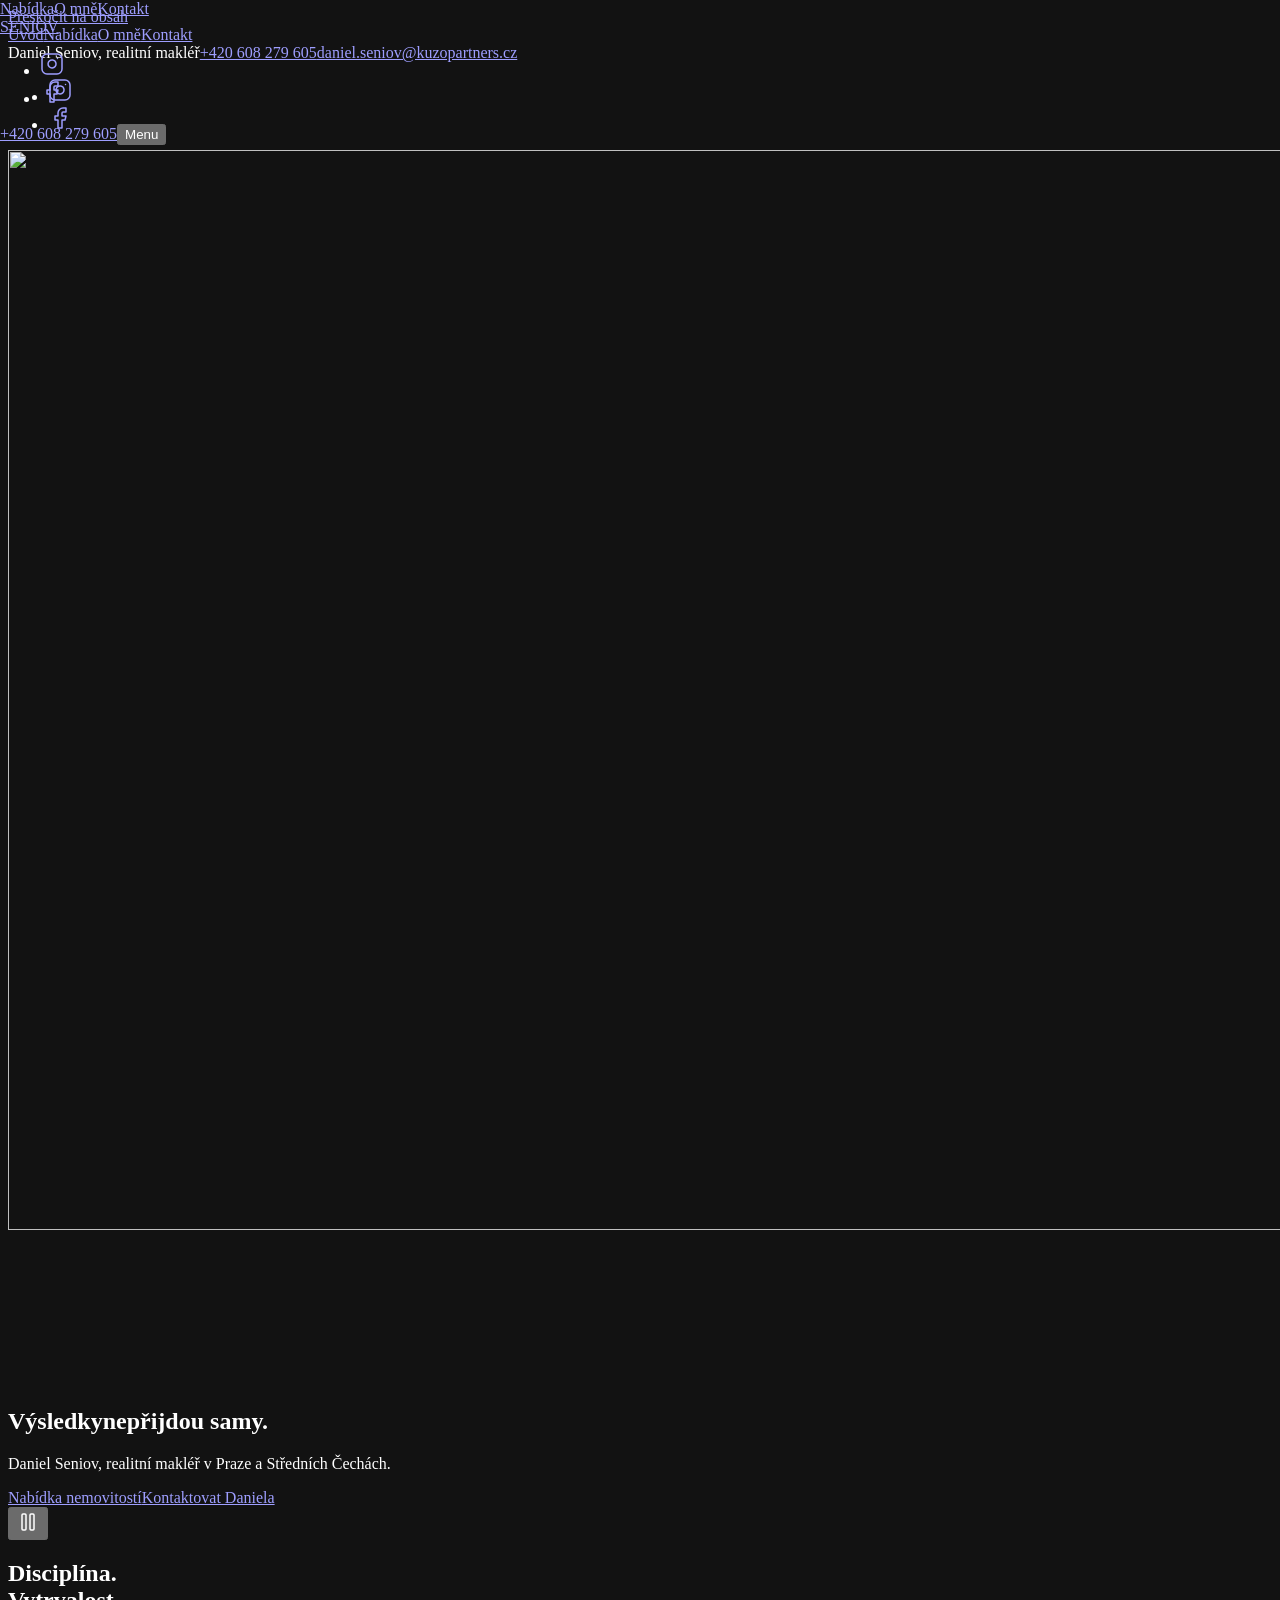
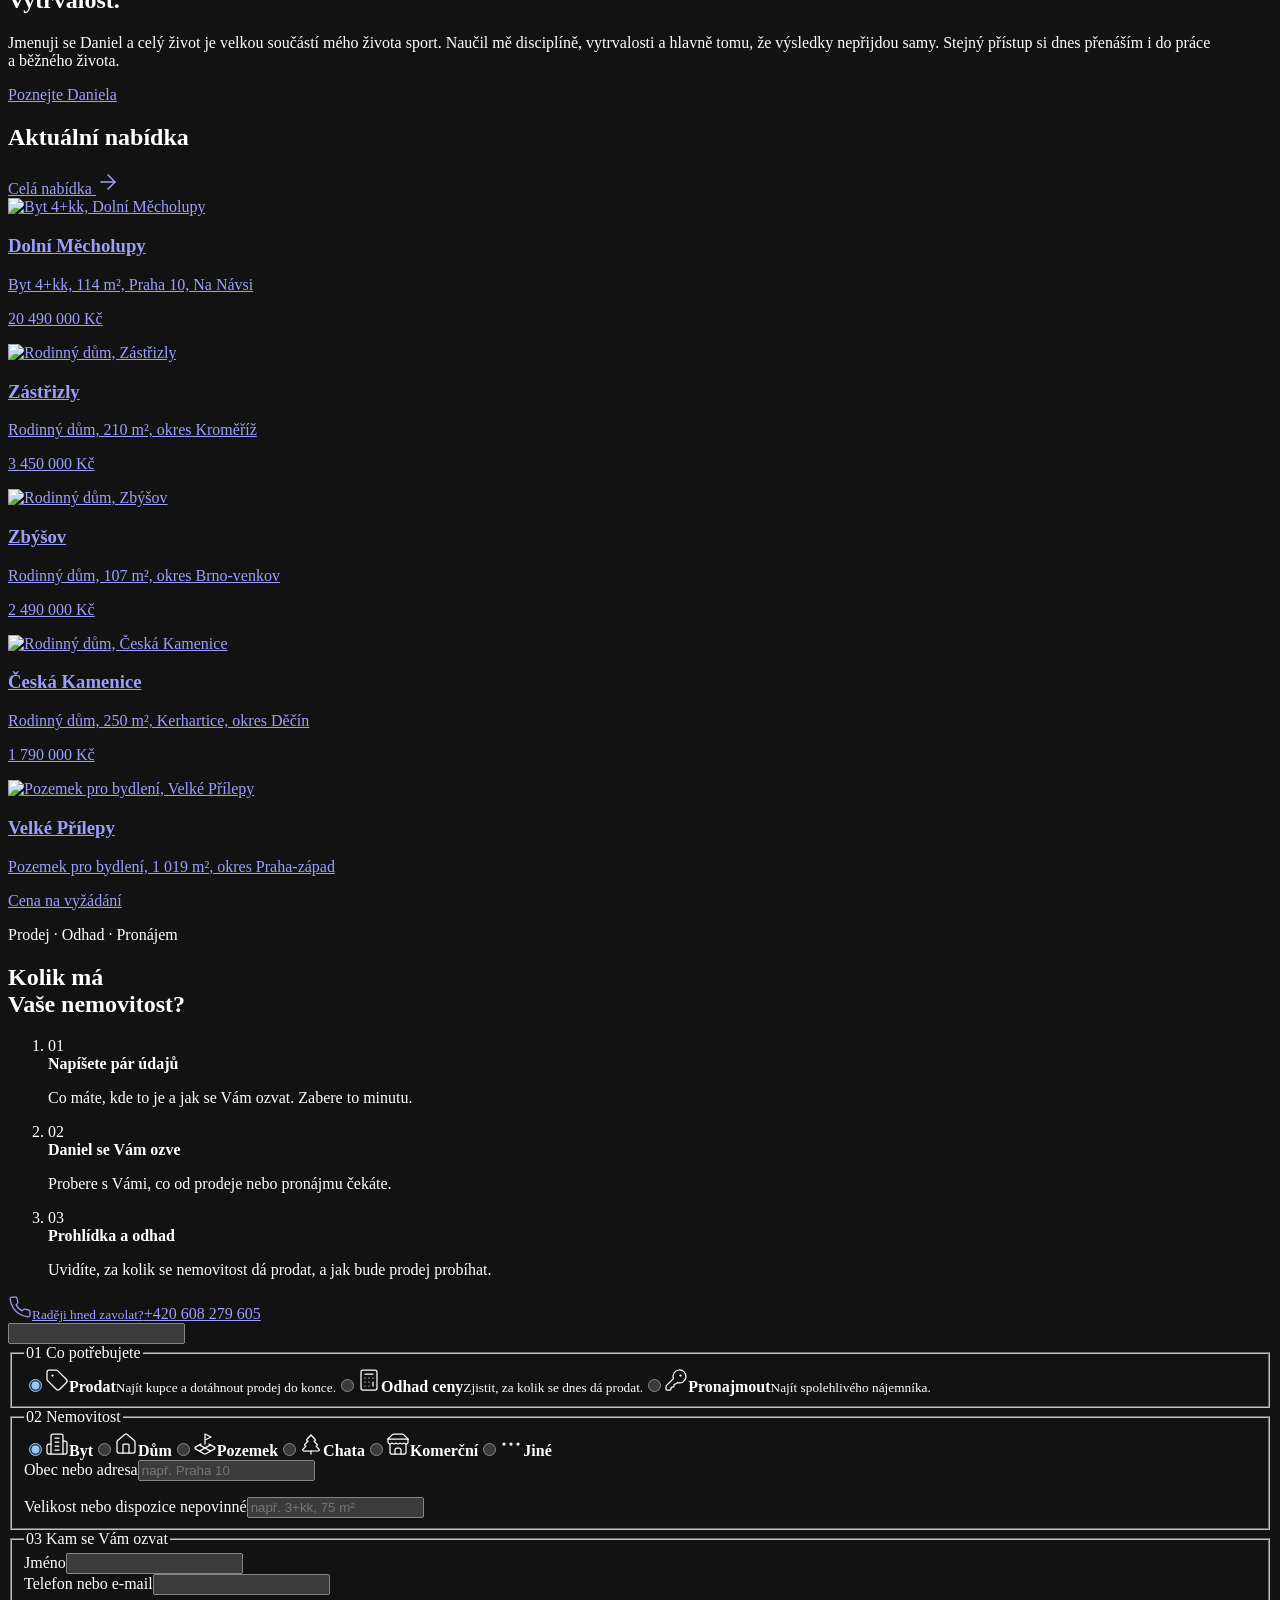
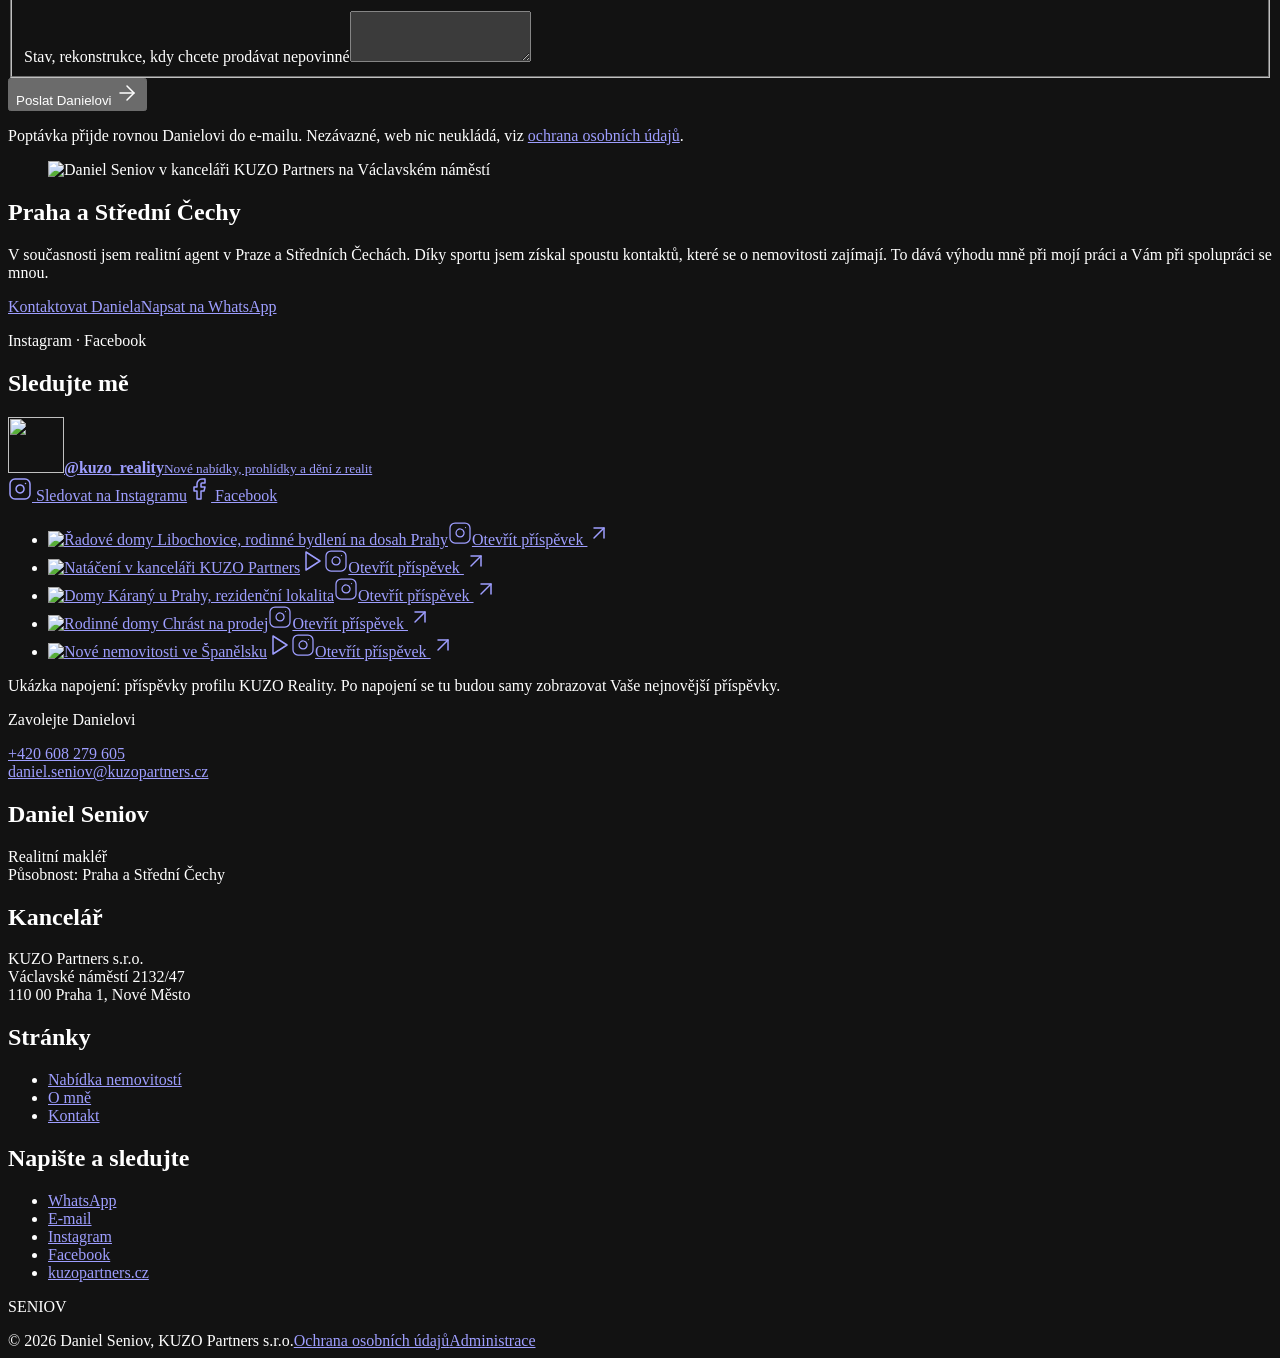
==== index.html @ 25a7c6df "Deploy 2026-10-03" ====
<!DOCTYPE html><html lang="cs"><head><meta charSet="utf-8"/><meta name="viewport" content="width=device-width, initial-scale=1"/><link rel="preload" href="/propozice-danielseniov-next/_next/static/media/313510e2713fb214-s.p.woff2" as="font" crossorigin="" type="font/woff2"/><link rel="preload" href="/propozice-danielseniov-next/_next/static/media/54021f693ae17c82-s.p.woff2" as="font" crossorigin="" type="font/woff2"/><link rel="preload" href="/propozice-danielseniov-next/_next/static/media/a8a8dd7277bab4cf-s.p.woff2" as="font" crossorigin="" type="font/woff2"/><link rel="preload" href="/propozice-danielseniov-next/_next/static/media/f93326e6b36ae572-s.p.woff2" as="font" crossorigin="" type="font/woff2"/><link rel="preload" as="image" href="/propozice-danielseniov-next/nemovitosti/byt-4kk-dolni-mecholupy/n/04.jpg"/><link rel="preload" as="image" href="/propozice-danielseniov-next/nemovitosti/dum-zastrizly/n/01.jpg"/><link rel="preload" as="image" href="/propozice-danielseniov-next/nemovitosti/dum-zbysov/n/02.jpg"/><link rel="preload" as="image" href="/propozice-danielseniov-next/nemovitosti/dum-ceska-kamenice/n/01.jpg"/><link rel="preload" as="image" href="/propozice-danielseniov-next/nemovitosti/pozemek-velke-prilepy/n/02.jpg"/><link rel="stylesheet" href="/propozice-danielseniov-next/_next/static/css/40df483a4c2ab309.css" data-precedence="next"/><link rel="preload" as="script" fetchPriority="low" href="/propozice-danielseniov-next/_next/static/chunks/webpack-9dd09d7d1084fa81.js"/><script src="/propozice-danielseniov-next/_next/static/chunks/4bd1b696-dc81b35135595d90.js" async=""></script><script src="/propozice-danielseniov-next/_next/static/chunks/517-2aaf4efd695c42df.js" async=""></script><script src="/propozice-danielseniov-next/_next/static/chunks/main-app-a428c55c1bff0b36.js" async=""></script><script src="/propozice-danielseniov-next/_next/static/chunks/780-0cb524182efbe87e.js" async=""></script><script src="/propozice-danielseniov-next/_next/static/chunks/app/layout-99972e90ced39c94.js" async=""></script><script src="/propozice-danielseniov-next/_next/static/chunks/554-5df9e213ddc89184.js" async=""></script><script src="/propozice-danielseniov-next/_next/static/chunks/988-1b38145970d40482.js" async=""></script><script src="/propozice-danielseniov-next/_next/static/chunks/app/(web)/page-3e0cb9202951abc7.js" async=""></script><script src="/propozice-danielseniov-next/_next/static/chunks/app/(web)/layout-a7f88b91e1c96ab8.js" async=""></script><meta name="next-size-adjust" content=""/><meta name="theme-color" content="#050505"/><meta name="color-scheme" content="dark"/><title>Daniel Seniov | Realitní makléř, Praha a Střední Čechy</title><meta name="description" content="Daniel Seniov, realitní makléř KUZO Partners v Praze a Středních Čechách. Aktuální nabídka bytů, domů a pozemků a přímý kontakt telefonem, WhatsAppem i e-mailem."/><script>if(!matchMedia('(prefers-reduced-motion: reduce)').matches)document.documentElement.classList.add('o')</script><script src="/propozice-danielseniov-next/_next/static/chunks/polyfills-42372ed130431b0a.js" noModule=""></script></head><body class="__variable_d92591 __variable_86d066"><script type="application/ld+json">{"@context":"https://schema.org","@type":"RealEstateAgent","name":"Daniel Seniov","description":"Realitní makléř v Praze a Středních Čechách.","telephone":"+420608279605","email":"daniel.seniov@kuzopartners.cz","address":{"@type":"PostalAddress","streetAddress":"Václavské náměstí 2132/47","postalCode":"110 00","addressLocality":"Praha 1","addressCountry":"CZ"},"geo":{"@type":"GeoCoordinates","latitude":50.0809961,"longitude":14.4286238},"areaServed":[{"@type":"City","name":"Praha"},{"@type":"AdministrativeArea","name":"Středočeský kraj"}],"parentOrganization":{"@type":"RealEstateAgent","name":"KUZO Partners s.r.o.","taxID":"27602974","url":"https://www.kuzopartners.cz"}}</script><a class="skip-link" href="#obsah">Přeskočit na obsah</a><header class="hlavicka" style="position:fixed;top:0;left:0;right:0;z-index:50;transform:translateY(0);transition:transform 300ms var(--ease-panel)"><div class="hlavicka__in"><nav class="hlavicka__nav" aria-label="Hlavní navigace"><a class="nav-odkaz" href="/propozice-danielseniov-next/nabidka/">Nabídka</a><a class="nav-odkaz" href="/propozice-danielseniov-next/o-mne/">O mně</a><a class="nav-odkaz" href="/propozice-danielseniov-next/kontakt/">Kontakt</a></nav><a class="logo" aria-label="Daniel Seniov, úvodní stránka" translate="no" href="/propozice-danielseniov-next/">SENIOV</a><div class="hlavicka__prava"><ul class="site hlavicka__site" aria-label="Sociální sítě"><li><a href="https://www.instagram.com/kuzo_reality/" target="_blank" rel="noopener noreferrer" aria-label="Instagram" title="Instagram"><svg xmlns="http://www.w3.org/2000/svg" width="24" height="24" viewBox="0 0 24 24" fill="none" stroke="currentColor" stroke-width="1.5" stroke-linecap="round" stroke-linejoin="round" class="lucide lucide-instagram" aria-hidden="true"><rect width="20" height="20" x="2" y="2" rx="5" ry="5"></rect><path d="M16 11.37A4 4 0 1 1 12.63 8 4 4 0 0 1 16 11.37z"></path><line x1="17.5" x2="17.51" y1="6.5" y2="6.5"></line></svg></a></li><li><a href="https://www.facebook.com/KUZOreality/" target="_blank" rel="noopener noreferrer" aria-label="Facebook" title="Facebook"><svg xmlns="http://www.w3.org/2000/svg" width="24" height="24" viewBox="0 0 24 24" fill="none" stroke="currentColor" stroke-width="1.5" stroke-linecap="round" stroke-linejoin="round" class="lucide lucide-facebook" aria-hidden="true"><path d="M18 2h-3a5 5 0 0 0-5 5v3H7v4h3v8h4v-8h3l1-4h-4V7a1 1 0 0 1 1-1h3z"></path></svg></a></li></ul><a class="hlavicka__tel tnum" href="tel:+420608279605">+420 608 279 605</a><button type="button" class="menu-tl" aria-expanded="false" aria-controls="mobil-menu"><span>Menu</span><span class="menu-tl__car" aria-hidden="true"></span></button></div></div></header><div id="mobil-menu" class="mobil-menu" data-otevreno="false" aria-hidden="true"><nav class="mobil-menu__odkazy" aria-label="Menu"><a aria-current="page" href="/propozice-danielseniov-next/">Úvod</a><a href="/propozice-danielseniov-next/nabidka/">Nabídka</a><a href="/propozice-danielseniov-next/o-mne/">O mně</a><a href="/propozice-danielseniov-next/kontakt/">Kontakt</a></nav><div class="mobil-menu__kontakt"><span>Daniel Seniov<!-- -->, <!-- -->realitní makléř</span><a class="tnum" href="tel:+420608279605">+420 608 279 605</a><a href="mailto:daniel.seniov@kuzopartners.cz">daniel.seniov@kuzopartners.cz</a><ul class="site" aria-label="Sociální sítě"><li><a href="https://www.instagram.com/kuzo_reality/" target="_blank" rel="noopener noreferrer" aria-label="Instagram" title="Instagram"><svg xmlns="http://www.w3.org/2000/svg" width="24" height="24" viewBox="0 0 24 24" fill="none" stroke="currentColor" stroke-width="1.5" stroke-linecap="round" stroke-linejoin="round" class="lucide lucide-instagram" aria-hidden="true"><rect width="20" height="20" x="2" y="2" rx="5" ry="5"></rect><path d="M16 11.37A4 4 0 1 1 12.63 8 4 4 0 0 1 16 11.37z"></path><line x1="17.5" x2="17.51" y1="6.5" y2="6.5"></line></svg></a></li><li><a href="https://www.facebook.com/KUZOreality/" target="_blank" rel="noopener noreferrer" aria-label="Facebook" title="Facebook"><svg xmlns="http://www.w3.org/2000/svg" width="24" height="24" viewBox="0 0 24 24" fill="none" stroke="currentColor" stroke-width="1.5" stroke-linecap="round" stroke-linejoin="round" class="lucide lucide-facebook" aria-hidden="true"><path d="M18 2h-3a5 5 0 0 0-5 5v3H7v4h3v8h4v-8h3l1-4h-4V7a1 1 0 0 1 1-1h3z"></path></svg></a></li></ul></div></div><main id="obsah"><section class="hero" aria-label="Úvod"><div class="hero__okno" style="transform:none"><picture class="hero__poster"><source media="(max-width: 899px)" srcSet="/propozice-danielseniov-next/images/hero-poster-mobil.jpg"/><img src="/propozice-danielseniov-next/images/hero-poster.jpg" alt="" width="1920" height="1080" decoding="async" fetchpriority="high"/></picture><video class="hero__video" data-hraje="false" muted="" loop="" playsInline="" preload="none" aria-hidden="true" tabindex="-1"><source media="(max-width: 899px)" src="/propozice-danielseniov-next/video/hero-mobil.mp4" type="video/mp4"/><source src="/propozice-danielseniov-next/video/hero.mp4" type="video/mp4"/></video><div class="hero__clona" aria-hidden="true"></div><div class="hero__obsah" style="opacity:1;transform:none"><h1 class="hero__titulek"><span class="radek"><span style="--i:0">Výsledky</span></span><span class="radek"><span style="--i:1">nepřijdou samy.</span></span></h1><p class="hero__podtitul">Daniel Seniov, realitní makléř v Praze a Středních Čechách.</p><div class="tl-radek"><a class="tl" href="/propozice-danielseniov-next/nabidka/">Nabídka nemovitostí</a><a class="tl" href="/propozice-danielseniov-next/kontakt/">Kontaktovat Daniela</a></div></div><button type="button" class="hero__pauza" aria-label="Pozastavit video"><svg xmlns="http://www.w3.org/2000/svg" width="24" height="24" viewBox="0 0 24 24" fill="none" stroke="currentColor" stroke-width="1.5" stroke-linecap="round" stroke-linejoin="round" class="lucide lucide-pause" aria-hidden="true"><rect x="14" y="4" width="4" height="16" rx="1"></rect><rect x="6" y="4" width="4" height="16" rx="1"></rect></svg></button></div></section><section class="sekce manifest" aria-labelledby="manifest-nadpis"><div class="obal odhal"><h2 class="h-velky" id="manifest-nadpis">Disciplína.<br/>Vytrvalost.</h2><p class="text text--velky">Jmenuji se Daniel a celý život je velkou součástí mého života sport. Naučil mě disciplíně, vytrvalosti a hlavně tomu, že výsledky nepřijdou samy. Stejný přístup si dnes přenáším i do práce a běžného života.</p><div class="tl-radek tl-radek--stred"><a class="tl tl--plne" href="/propozice-danielseniov-next/o-mne/">Poznejte Daniela</a></div></div></section><section class="pas" aria-labelledby="nabidka-nadpis" id="nabidka"><div class="pas__sticky"><div class="pas__hlava"><h2 class="h-stredni" id="nabidka-nadpis">Aktuální nabídka</h2><a class="odkaz-sipka" href="/propozice-danielseniov-next/nabidka/">Celá nabídka <svg xmlns="http://www.w3.org/2000/svg" width="24" height="24" viewBox="0 0 24 24" fill="none" stroke="currentColor" stroke-width="1.5" stroke-linecap="round" stroke-linejoin="round" class="lucide lucide-arrow-right" aria-hidden="true"><path d="M5 12h14"></path><path d="m12 5 7 7-7 7"></path></svg></a></div><div class="pas__stopa" style="transform:none"><a class="karta" data-stav="aktivni" href="/propozice-danielseniov-next/nabidka/byt-4kk-dolni-mecholupy/"><div class="karta__okno"><img src="/propozice-danielseniov-next/nemovitosti/byt-4kk-dolni-mecholupy/n/04.jpg" alt="Byt 4+kk, Dolní Měcholupy" width="960" height="720" loading="eager" decoding="async"/></div><div class="karta__text"><h3 class="karta__nazev">Dolní Měcholupy</h3><p class="karta__meta">Byt 4+kk, 114 m², Praha 10, Na Návsi</p><p class="karta__cena tnum">20 490 000 Kč</p></div></a><a class="karta" data-stav="aktivni" href="/propozice-danielseniov-next/nabidka/dum-zastrizly/"><div class="karta__okno"><img src="/propozice-danielseniov-next/nemovitosti/dum-zastrizly/n/01.jpg" alt="Rodinný dům, Zástřizly" width="960" height="638" loading="eager" decoding="async"/></div><div class="karta__text"><h3 class="karta__nazev">Zástřizly</h3><p class="karta__meta">Rodinný dům, 210 m², okres Kroměříž</p><p class="karta__cena tnum">3 450 000 Kč</p></div></a><a class="karta" data-stav="aktivni" href="/propozice-danielseniov-next/nabidka/dum-zbysov/"><div class="karta__okno"><img src="/propozice-danielseniov-next/nemovitosti/dum-zbysov/n/02.jpg" alt="Rodinný dům, Zbýšov" width="960" height="637" loading="eager" decoding="async"/></div><div class="karta__text"><h3 class="karta__nazev">Zbýšov</h3><p class="karta__meta">Rodinný dům, 107 m², okres Brno-venkov</p><p class="karta__cena tnum">2 490 000 Kč</p></div></a><a class="karta" data-stav="aktivni" href="/propozice-danielseniov-next/nabidka/dum-ceska-kamenice/"><div class="karta__okno"><img src="/propozice-danielseniov-next/nemovitosti/dum-ceska-kamenice/n/01.jpg" alt="Rodinný dům, Česká Kamenice" width="960" height="639" loading="eager" decoding="async"/></div><div class="karta__text"><h3 class="karta__nazev">Česká Kamenice</h3><p class="karta__meta">Rodinný dům, 250 m², Kerhartice, okres Děčín</p><p class="karta__cena tnum">1 790 000 Kč</p></div></a><a class="karta" data-stav="aktivni" href="/propozice-danielseniov-next/nabidka/pozemek-velke-prilepy/"><div class="karta__okno"><img src="/propozice-danielseniov-next/nemovitosti/pozemek-velke-prilepy/n/02.jpg" alt="Pozemek pro bydlení, Velké Přílepy" width="960" height="720" loading="eager" decoding="async"/></div><div class="karta__text"><h3 class="karta__nazev">Velké Přílepy</h3><p class="karta__meta">Pozemek pro bydlení, 1 019 m², okres Praha-západ</p><p class="karta__cena tnum">Cena na vyžádání</p></div></a></div></div></section><section class="sekce odhad" id="odhad" aria-labelledby="odhad-nadpis"><div class="obal odhad__mrizka"><div class="odhad__bok odhal"><p class="odhad__stitek">Prodej · Odhad · Pronájem</p><h2 class="h-stredni odhad__nadpis" id="odhad-nadpis">Kolik má<br/>Vaše nemovitost?</h2><ol class="odhad__kroky"><li><span class="odhad__cislo" aria-hidden="true">01</span><div><b>Napíšete pár údajů</b><p>Co máte, kde to je a jak se Vám ozvat. Zabere to minutu.</p></div></li><li><span class="odhad__cislo" aria-hidden="true">02</span><div><b>Daniel se Vám ozve</b><p>Probere s Vámi, co od prodeje nebo pronájmu čekáte.</p></div></li><li><span class="odhad__cislo" aria-hidden="true">03</span><div><b>Prohlídka a odhad</b><p>Uvidíte, za kolik se nemovitost dá prodat, a jak bude prodej probíhat.</p></div></li></ol><a class="odhad__tel" href="tel:+420608279605"><svg xmlns="http://www.w3.org/2000/svg" width="24" height="24" viewBox="0 0 24 24" fill="none" stroke="currentColor" stroke-width="1.25" stroke-linecap="round" stroke-linejoin="round" class="lucide lucide-phone" aria-hidden="true"><path d="M22 16.92v3a2 2 0 0 1-2.18 2 19.79 19.79 0 0 1-8.63-3.07 19.5 19.5 0 0 1-6-6 19.79 19.79 0 0 1-3.07-8.67A2 2 0 0 1 4.11 2h3a2 2 0 0 1 2 1.72 12.84 12.84 0 0 0 .7 2.81 2 2 0 0 1-.45 2.11L8.09 9.91a16 16 0 0 0 6 6l1.27-1.27a2 2 0 0 1 2.11-.45 12.84 12.84 0 0 0 2.81.7A2 2 0 0 1 22 16.92z"></path></svg><span><small>Raději hned zavolat?</small><span class="tnum">+420 608 279 605</span></span></a></div><form class="odhad__form" noValidate=""><input type="text" tabindex="-1" autoComplete="off" class="skryte" aria-hidden="true" name="_honey"/><fieldset class="odhad__krok"><legend><span aria-hidden="true">01</span> Co potřebujete</legend><div class="dlazdice dlazdice--tri"><label class="dlazdice__polozka"><input type="radio" name="co" checked="" value="Prodat"/><span class="dlazdice__obsah"><svg xmlns="http://www.w3.org/2000/svg" width="24" height="24" viewBox="0 0 24 24" fill="none" stroke="currentColor" stroke-width="1.25" stroke-linecap="round" stroke-linejoin="round" class="lucide lucide-tag" aria-hidden="true"><path d="M12.586 2.586A2 2 0 0 0 11.172 2H4a2 2 0 0 0-2 2v7.172a2 2 0 0 0 .586 1.414l8.704 8.704a2.426 2.426 0 0 0 3.42 0l6.58-6.58a2.426 2.426 0 0 0 0-3.42z"></path><circle cx="7.5" cy="7.5" r=".5" fill="currentColor"></circle></svg><b>Prodat</b><small>Najít kupce a dotáhnout prodej do konce.</small></span></label><label class="dlazdice__polozka"><input type="radio" name="co" value="Odhad ceny"/><span class="dlazdice__obsah"><svg xmlns="http://www.w3.org/2000/svg" width="24" height="24" viewBox="0 0 24 24" fill="none" stroke="currentColor" stroke-width="1.25" stroke-linecap="round" stroke-linejoin="round" class="lucide lucide-calculator" aria-hidden="true"><rect width="16" height="20" x="4" y="2" rx="2"></rect><line x1="8" x2="16" y1="6" y2="6"></line><line x1="16" x2="16" y1="14" y2="18"></line><path d="M16 10h.01"></path><path d="M12 10h.01"></path><path d="M8 10h.01"></path><path d="M12 14h.01"></path><path d="M8 14h.01"></path><path d="M12 18h.01"></path><path d="M8 18h.01"></path></svg><b>Odhad ceny</b><small>Zjistit, za kolik se dnes dá prodat.</small></span></label><label class="dlazdice__polozka"><input type="radio" name="co" value="Pronajmout"/><span class="dlazdice__obsah"><svg xmlns="http://www.w3.org/2000/svg" width="24" height="24" viewBox="0 0 24 24" fill="none" stroke="currentColor" stroke-width="1.25" stroke-linecap="round" stroke-linejoin="round" class="lucide lucide-key-round" aria-hidden="true"><path d="M2.586 17.414A2 2 0 0 0 2 18.828V21a1 1 0 0 0 1 1h3a1 1 0 0 0 1-1v-1a1 1 0 0 1 1-1h1a1 1 0 0 0 1-1v-1a1 1 0 0 1 1-1h.172a2 2 0 0 0 1.414-.586l.814-.814a6.5 6.5 0 1 0-4-4z"></path><circle cx="16.5" cy="7.5" r=".5" fill="currentColor"></circle></svg><b>Pronajmout</b><small>Najít spolehlivého nájemníka.</small></span></label></div></fieldset><fieldset class="odhad__krok"><legend><span aria-hidden="true">02</span> Nemovitost</legend><div class="dlazdice dlazdice--typy"><label class="dlazdice__polozka dlazdice__polozka--mala"><input type="radio" name="typ" checked="" value="Byt"/><span class="dlazdice__obsah"><svg xmlns="http://www.w3.org/2000/svg" width="24" height="24" viewBox="0 0 24 24" fill="none" stroke="currentColor" stroke-width="1.25" stroke-linecap="round" stroke-linejoin="round" class="lucide lucide-building2" aria-hidden="true"><path d="M6 22V4a2 2 0 0 1 2-2h8a2 2 0 0 1 2 2v18Z"></path><path d="M6 12H4a2 2 0 0 0-2 2v6a2 2 0 0 0 2 2h2"></path><path d="M18 9h2a2 2 0 0 1 2 2v9a2 2 0 0 1-2 2h-2"></path><path d="M10 6h4"></path><path d="M10 10h4"></path><path d="M10 14h4"></path><path d="M10 18h4"></path></svg><b>Byt</b></span></label><label class="dlazdice__polozka dlazdice__polozka--mala"><input type="radio" name="typ" value="Dům"/><span class="dlazdice__obsah"><svg xmlns="http://www.w3.org/2000/svg" width="24" height="24" viewBox="0 0 24 24" fill="none" stroke="currentColor" stroke-width="1.25" stroke-linecap="round" stroke-linejoin="round" class="lucide lucide-house" aria-hidden="true"><path d="M15 21v-8a1 1 0 0 0-1-1h-4a1 1 0 0 0-1 1v8"></path><path d="M3 10a2 2 0 0 1 .709-1.528l7-5.999a2 2 0 0 1 2.582 0l7 5.999A2 2 0 0 1 21 10v9a2 2 0 0 1-2 2H5a2 2 0 0 1-2-2z"></path></svg><b>Dům</b></span></label><label class="dlazdice__polozka dlazdice__polozka--mala"><input type="radio" name="typ" value="Pozemek"/><span class="dlazdice__obsah"><svg xmlns="http://www.w3.org/2000/svg" width="24" height="24" viewBox="0 0 24 24" fill="none" stroke="currentColor" stroke-width="1.25" stroke-linecap="round" stroke-linejoin="round" class="lucide lucide-land-plot" aria-hidden="true"><path d="m12 8 6-3-6-3v10"></path><path d="m8 11.99-5.5 3.14a1 1 0 0 0 0 1.74l8.5 4.86a2 2 0 0 0 2 0l8.5-4.86a1 1 0 0 0 0-1.74L16 12"></path><path d="m6.49 12.85 11.02 6.3"></path><path d="M17.51 12.85 6.5 19.15"></path></svg><b>Pozemek</b></span></label><label class="dlazdice__polozka dlazdice__polozka--mala"><input type="radio" name="typ" value="Chata"/><span class="dlazdice__obsah"><svg xmlns="http://www.w3.org/2000/svg" width="24" height="24" viewBox="0 0 24 24" fill="none" stroke="currentColor" stroke-width="1.25" stroke-linecap="round" stroke-linejoin="round" class="lucide lucide-tree-pine" aria-hidden="true"><path d="m17 14 3 3.3a1 1 0 0 1-.7 1.7H4.7a1 1 0 0 1-.7-1.7L7 14h-.3a1 1 0 0 1-.7-1.7L9 9h-.2A1 1 0 0 1 8 7.3L12 3l4 4.3a1 1 0 0 1-.8 1.7H15l3 3.3a1 1 0 0 1-.7 1.7H17Z"></path><path d="M12 22v-3"></path></svg><b>Chata</b></span></label><label class="dlazdice__polozka dlazdice__polozka--mala"><input type="radio" name="typ" value="Komerční"/><span class="dlazdice__obsah"><svg xmlns="http://www.w3.org/2000/svg" width="24" height="24" viewBox="0 0 24 24" fill="none" stroke="currentColor" stroke-width="1.25" stroke-linecap="round" stroke-linejoin="round" class="lucide lucide-store" aria-hidden="true"><path d="m2 7 4.41-4.41A2 2 0 0 1 7.83 2h8.34a2 2 0 0 1 1.42.59L22 7"></path><path d="M4 12v8a2 2 0 0 0 2 2h12a2 2 0 0 0 2-2v-8"></path><path d="M15 22v-4a2 2 0 0 0-2-2h-2a2 2 0 0 0-2 2v4"></path><path d="M2 7h20"></path><path d="M22 7v3a2 2 0 0 1-2 2a2.7 2.7 0 0 1-1.59-.63.7.7 0 0 0-.82 0A2.7 2.7 0 0 1 16 12a2.7 2.7 0 0 1-1.59-.63.7.7 0 0 0-.82 0A2.7 2.7 0 0 1 12 12a2.7 2.7 0 0 1-1.59-.63.7.7 0 0 0-.82 0A2.7 2.7 0 0 1 8 12a2.7 2.7 0 0 1-1.59-.63.7.7 0 0 0-.82 0A2.7 2.7 0 0 1 4 12a2 2 0 0 1-2-2V7"></path></svg><b>Komerční</b></span></label><label class="dlazdice__polozka dlazdice__polozka--mala"><input type="radio" name="typ" value="Jiné"/><span class="dlazdice__obsah"><svg xmlns="http://www.w3.org/2000/svg" width="24" height="24" viewBox="0 0 24 24" fill="none" stroke="currentColor" stroke-width="1.25" stroke-linecap="round" stroke-linejoin="round" class="lucide lucide-ellipsis" aria-hidden="true"><circle cx="12" cy="12" r="1"></circle><circle cx="19" cy="12" r="1"></circle><circle cx="5" cy="12" r="1"></circle></svg><b>Jiné</b></span></label></div><div class="odhad__pole2"><div class="linka"><label for="o-lokalita">Obec nebo adresa</label><input id="o-lokalita" type="text" autoComplete="street-address" required="" placeholder="např. Praha 10" name="lokalita"/><p class="pole__chyba" id="o-lokalita-chyba" aria-live="polite"></p></div><div class="linka"><label for="o-velikost">Velikost nebo dispozice <span class="pole__nepov">nepovinné</span></label><input id="o-velikost" type="text" placeholder="např. 3+kk, 75 m²" name="velikost"/></div></div></fieldset><fieldset class="odhad__krok"><legend><span aria-hidden="true">03</span> Kam se Vám ozvat</legend><div class="odhad__pole2"><div class="linka"><label for="o-jmeno">Jméno</label><input id="o-jmeno" type="text" autoComplete="name" name="jmeno"/></div><div class="linka"><label for="o-kontakt">Telefon nebo e-mail</label><input id="o-kontakt" type="text" autoComplete="email" spellCheck="false" required="" name="kontakt"/><p class="pole__chyba" id="o-kontakt-chyba" aria-live="polite"></p></div></div><div class="linka"><label for="o-pozn">Stav, rekonstrukce, kdy chcete prodávat <span class="pole__nepov">nepovinné</span></label><textarea id="o-pozn" name="pozn" rows="3"></textarea></div></fieldset><div class="odhad__pata"><button type="submit" class="tl tl--plne odhad__odeslat" aria-busy="false">Poslat Danielovi <svg xmlns="http://www.w3.org/2000/svg" width="24" height="24" viewBox="0 0 24 24" fill="none" stroke="currentColor" stroke-width="1.5" stroke-linecap="round" stroke-linejoin="round" class="lucide lucide-arrow-right" aria-hidden="true"><path d="M5 12h14"></path><path d="m12 5 7 7-7 7"></path></svg></button><p class="formular__pozn">Poptávka přijde rovnou Danielovi do e-mailu. Nezávazné, web nic neukládá, viz<!-- --> <a href="/propozice-danielseniov-next/gdpr/">ochrana osobních údajů</a>.</p></div></form></div></section><section class="sekce" aria-labelledby="region-nadpis"><div class="obal region"><figure class="okno-foto okno-foto--parallax"><img src="/propozice-danielseniov-next/images/daniel-seniov.jpg" alt="Daniel Seniov v kanceláři KUZO Partners na Václavském náměstí" width="1200" height="1600" loading="lazy" decoding="async"/></figure><div class="odhal"><h2 class="h-velky" id="region-nadpis">Praha a Střední Čechy</h2><p class="text text--velky">V současnosti jsem realitní agent v Praze a Středních Čechách. Díky sportu jsem získal spoustu kontaktů, které se o nemovitosti zajímají. To dává výhodu mně při mojí práci a Vám při spolupráci se mnou.</p><div class="tl-radek"><a class="tl tl--plne" href="/propozice-danielseniov-next/kontakt/">Kontaktovat Daniela</a><a class="tl" href="https://wa.me/420608279605" target="_blank" rel="noopener noreferrer">Napsat na WhatsApp</a></div></div></div></section><section class="sekce insta" aria-labelledby="insta-nadpis"><div class="obal"><div class="insta__hlava odhal"><div><p class="odhad__stitek">Instagram · Facebook</p><h2 class="h-velky" id="insta-nadpis">Sledujte mě</h2></div><div class="insta__profil"><a class="insta__ucet" href="https://www.instagram.com/kuzo_reality/" target="_blank" rel="noopener noreferrer"><img src="/propozice-danielseniov-next/images/instagram/profil.jpg" alt="" width="56" height="56" loading="lazy" decoding="async"/><span><b>@kuzo_reality</b><small>Nové nabídky, prohlídky a dění z realit</small></span></a><div class="tl-radek"><a class="tl tl--plne" href="https://www.instagram.com/kuzo_reality/" target="_blank" rel="noopener noreferrer"><svg xmlns="http://www.w3.org/2000/svg" width="24" height="24" viewBox="0 0 24 24" fill="none" stroke="currentColor" stroke-width="1.5" stroke-linecap="round" stroke-linejoin="round" class="lucide lucide-instagram" aria-hidden="true"><rect width="20" height="20" x="2" y="2" rx="5" ry="5"></rect><path d="M16 11.37A4 4 0 1 1 12.63 8 4 4 0 0 1 16 11.37z"></path><line x1="17.5" x2="17.51" y1="6.5" y2="6.5"></line></svg> Sledovat na Instagramu</a><a class="tl" href="https://www.facebook.com/KUZOreality/" target="_blank" rel="noopener noreferrer"><svg xmlns="http://www.w3.org/2000/svg" width="24" height="24" viewBox="0 0 24 24" fill="none" stroke="currentColor" stroke-width="1.5" stroke-linecap="round" stroke-linejoin="round" class="lucide lucide-facebook" aria-hidden="true"><path d="M18 2h-3a5 5 0 0 0-5 5v3H7v4h3v8h4v-8h3l1-4h-4V7a1 1 0 0 1 1-1h3z"></path></svg> Facebook</a></div></div></div><ul class="insta__mozaika"><li class="insta__dlazdice insta__dlazdice--velka"><a href="https://www.instagram.com/p/DJRNiMAIvwI/" target="_blank" rel="noopener noreferrer" aria-label="Řadové domy Libochovice, rodinné bydlení na dosah Prahy, otevřít na Instagramu"><img src="/propozice-danielseniov-next/images/instagram/01.jpg" alt="Řadové domy Libochovice, rodinné bydlení na dosah Prahy" loading="lazy" decoding="async"/><span class="insta__prekryv" aria-hidden="true"><svg xmlns="http://www.w3.org/2000/svg" width="24" height="24" viewBox="0 0 24 24" fill="none" stroke="currentColor" stroke-width="1.25" stroke-linecap="round" stroke-linejoin="round" class="lucide lucide-instagram"><rect width="20" height="20" x="2" y="2" rx="5" ry="5"></rect><path d="M16 11.37A4 4 0 1 1 12.63 8 4 4 0 0 1 16 11.37z"></path><line x1="17.5" x2="17.51" y1="6.5" y2="6.5"></line></svg><span>Otevřít příspěvek <svg xmlns="http://www.w3.org/2000/svg" width="24" height="24" viewBox="0 0 24 24" fill="none" stroke="currentColor" stroke-width="1.5" stroke-linecap="round" stroke-linejoin="round" class="lucide lucide-arrow-up-right"><path d="M7 7h10v10"></path><path d="M7 17 17 7"></path></svg></span></span></a></li><li class="insta__dlazdice"><a href="https://www.instagram.com/reel/DOX1ae0iKjP/" target="_blank" rel="noopener noreferrer" aria-label="Natáčení v kanceláři KUZO Partners, otevřít na Instagramu"><img src="/propozice-danielseniov-next/images/instagram/00.jpg" alt="Natáčení v kanceláři KUZO Partners" loading="lazy" decoding="async"/><span class="insta__video" aria-hidden="true"><svg xmlns="http://www.w3.org/2000/svg" width="24" height="24" viewBox="0 0 24 24" fill="none" stroke="currentColor" stroke-width="1.5" stroke-linecap="round" stroke-linejoin="round" class="lucide lucide-play"><polygon points="6 3 20 12 6 21 6 3"></polygon></svg></span><span class="insta__prekryv" aria-hidden="true"><svg xmlns="http://www.w3.org/2000/svg" width="24" height="24" viewBox="0 0 24 24" fill="none" stroke="currentColor" stroke-width="1.25" stroke-linecap="round" stroke-linejoin="round" class="lucide lucide-instagram"><rect width="20" height="20" x="2" y="2" rx="5" ry="5"></rect><path d="M16 11.37A4 4 0 1 1 12.63 8 4 4 0 0 1 16 11.37z"></path><line x1="17.5" x2="17.51" y1="6.5" y2="6.5"></line></svg><span>Otevřít příspěvek <svg xmlns="http://www.w3.org/2000/svg" width="24" height="24" viewBox="0 0 24 24" fill="none" stroke="currentColor" stroke-width="1.5" stroke-linecap="round" stroke-linejoin="round" class="lucide lucide-arrow-up-right"><path d="M7 7h10v10"></path><path d="M7 17 17 7"></path></svg></span></span></a></li><li class="insta__dlazdice"><a href="https://www.instagram.com/p/DAVeVLJIY8T/" target="_blank" rel="noopener noreferrer" aria-label="Domy Káraný u Prahy, rezidenční lokalita, otevřít na Instagramu"><img src="/propozice-danielseniov-next/images/instagram/07.jpg" alt="Domy Káraný u Prahy, rezidenční lokalita" loading="lazy" decoding="async"/><span class="insta__prekryv" aria-hidden="true"><svg xmlns="http://www.w3.org/2000/svg" width="24" height="24" viewBox="0 0 24 24" fill="none" stroke="currentColor" stroke-width="1.25" stroke-linecap="round" stroke-linejoin="round" class="lucide lucide-instagram"><rect width="20" height="20" x="2" y="2" rx="5" ry="5"></rect><path d="M16 11.37A4 4 0 1 1 12.63 8 4 4 0 0 1 16 11.37z"></path><line x1="17.5" x2="17.51" y1="6.5" y2="6.5"></line></svg><span>Otevřít příspěvek <svg xmlns="http://www.w3.org/2000/svg" width="24" height="24" viewBox="0 0 24 24" fill="none" stroke="currentColor" stroke-width="1.5" stroke-linecap="round" stroke-linejoin="round" class="lucide lucide-arrow-up-right"><path d="M7 7h10v10"></path><path d="M7 17 17 7"></path></svg></span></span></a></li><li class="insta__dlazdice"><a href="https://www.instagram.com/p/C-sk3MMMNER/" target="_blank" rel="noopener noreferrer" aria-label="Rodinné domy Chrást na prodej, otevřít na Instagramu"><img src="/propozice-danielseniov-next/images/instagram/10.jpg" alt="Rodinné domy Chrást na prodej" loading="lazy" decoding="async"/><span class="insta__prekryv" aria-hidden="true"><svg xmlns="http://www.w3.org/2000/svg" width="24" height="24" viewBox="0 0 24 24" fill="none" stroke="currentColor" stroke-width="1.25" stroke-linecap="round" stroke-linejoin="round" class="lucide lucide-instagram"><rect width="20" height="20" x="2" y="2" rx="5" ry="5"></rect><path d="M16 11.37A4 4 0 1 1 12.63 8 4 4 0 0 1 16 11.37z"></path><line x1="17.5" x2="17.51" y1="6.5" y2="6.5"></line></svg><span>Otevřít příspěvek <svg xmlns="http://www.w3.org/2000/svg" width="24" height="24" viewBox="0 0 24 24" fill="none" stroke="currentColor" stroke-width="1.5" stroke-linecap="round" stroke-linejoin="round" class="lucide lucide-arrow-up-right"><path d="M7 7h10v10"></path><path d="M7 17 17 7"></path></svg></span></span></a></li><li class="insta__dlazdice"><a href="https://www.instagram.com/reel/C-pEnn-Munb/" target="_blank" rel="noopener noreferrer" aria-label="Nové nemovitosti ve Španělsku, otevřít na Instagramu"><img src="/propozice-danielseniov-next/images/instagram/11.jpg" alt="Nové nemovitosti ve Španělsku" loading="lazy" decoding="async"/><span class="insta__video" aria-hidden="true"><svg xmlns="http://www.w3.org/2000/svg" width="24" height="24" viewBox="0 0 24 24" fill="none" stroke="currentColor" stroke-width="1.5" stroke-linecap="round" stroke-linejoin="round" class="lucide lucide-play"><polygon points="6 3 20 12 6 21 6 3"></polygon></svg></span><span class="insta__prekryv" aria-hidden="true"><svg xmlns="http://www.w3.org/2000/svg" width="24" height="24" viewBox="0 0 24 24" fill="none" stroke="currentColor" stroke-width="1.25" stroke-linecap="round" stroke-linejoin="round" class="lucide lucide-instagram"><rect width="20" height="20" x="2" y="2" rx="5" ry="5"></rect><path d="M16 11.37A4 4 0 1 1 12.63 8 4 4 0 0 1 16 11.37z"></path><line x1="17.5" x2="17.51" y1="6.5" y2="6.5"></line></svg><span>Otevřít příspěvek <svg xmlns="http://www.w3.org/2000/svg" width="24" height="24" viewBox="0 0 24 24" fill="none" stroke="currentColor" stroke-width="1.5" stroke-linecap="round" stroke-linejoin="round" class="lucide lucide-arrow-up-right"><path d="M7 7h10v10"></path><path d="M7 17 17 7"></path></svg></span></span></a></li></ul><p class="insta__pozn">Ukázka napojení: příspěvky profilu KUZO Reality. Po napojení se tu budou samy zobrazovat Vaše nejnovější příspěvky.</p></div></section></main><footer class="paticka"><div class="obal"><p class="paticka__vyzva">Zavolejte Danielovi</p><a class="paticka__tel tnum" href="tel:+420608279605">+420 608 279 605</a><div><a class="paticka__mail" href="mailto:daniel.seniov@kuzopartners.cz">daniel.seniov@kuzopartners.cz</a></div><div class="paticka__mrizka"><div><h2>Daniel Seniov</h2><p>Realitní makléř<br/>Působnost: <!-- -->Praha a Střední Čechy</p></div><div><h2>Kancelář</h2><p>KUZO Partners s.r.o.<br/>Václavské náměstí 2132/47<br/>110 00 Praha 1, Nové Město</p></div><div><h2>Stránky</h2><ul><li><a href="/propozice-danielseniov-next/nabidka/">Nabídka nemovitostí</a></li><li><a href="/propozice-danielseniov-next/o-mne/">O mně</a></li><li><a href="/propozice-danielseniov-next/kontakt/">Kontakt</a></li></ul></div><div><h2>Napište a sledujte</h2><ul><li><a href="https://wa.me/420608279605" target="_blank" rel="noopener noreferrer">WhatsApp</a></li><li><a href="mailto:daniel.seniov@kuzopartners.cz">E-mail</a></li><li><a href="https://www.instagram.com/kuzo_reality/" target="_blank" rel="noopener noreferrer">Instagram</a></li><li><a href="https://www.facebook.com/KUZOreality/" target="_blank" rel="noopener noreferrer">Facebook</a></li><li><a href="https://www.kuzopartners.cz" target="_blank" rel="noopener noreferrer">kuzopartners.cz</a></li></ul></div></div></div><p class="paticka__znacka" aria-hidden="true" translate="no">SENIOV</p><div class="obal"><div class="paticka__spodek"><span>© 2026 <!-- -->Daniel Seniov<!-- -->, <!-- -->KUZO Partners s.r.o.</span><span class="paticka__pravni"><a href="/propozice-danielseniov-next/gdpr/">Ochrana osobních údajů</a><a class="paticka__admin" href="/propozice-danielseniov-next/admin/">Administrace</a></span></div></div></footer><script src="/propozice-danielseniov-next/_next/static/chunks/webpack-9dd09d7d1084fa81.js" async=""></script><script>(self.__next_f=self.__next_f||[]).push([0])</script><script>self.__next_f.push([1,"1:\"$Sreact.fragment\"\n2:I[651,[\"780\",\"static/chunks/780-0cb524182efbe87e.js\",\"177\",\"static/chunks/app/layout-99972e90ced39c94.js\"],\"default\"]\n3:I[3739,[\"780\",\"static/chunks/780-0cb524182efbe87e.js\",\"177\",\"static/chunks/app/layout-99972e90ced39c94.js\"],\"default\"]\n4:I[9947,[\"780\",\"static/chunks/780-0cb524182efbe87e.js\",\"177\",\"static/chunks/app/layout-99972e90ced39c94.js\"],\"default\"]\n5:I[5244,[],\"\"]\n6:I[3866,[],\"\"]\n7:I[8173,[\"554\",\"static/chunks/554-5df9e213ddc89184.js\",\"988\",\"static/chunks/988-1b38145970d40482.js\",\"780\",\"static/chunks/780-0cb524182efbe87e.js\",\"432\",\"static/chunks/app/(web)/page-3e0cb9202951abc7.js\"],\"\"]\n8:I[2634,[\"554\",\"static/chunks/554-5df9e213ddc89184.js\",\"780\",\"static/chunks/780-0cb524182efbe87e.js\",\"843\",\"static/chunks/app/(web)/layout-a7f88b91e1c96ab8.js\"],\"default\"]\n9:I[4450,[\"554\",\"static/chunks/554-5df9e213ddc89184.js\",\"780\",\"static/chunks/780-0cb524182efbe87e.js\",\"843\",\"static/chunks/app/(web)/layout-a7f88b91e1c96ab8.js\"],\"default\"]\na:I[6694,[\"554\",\"static/chunks/554-5df9e213ddc89184.js\",\"780\",\"static/chunks/780-0cb524182efbe87e.js\",\"843\",\"static/chunks/app/(web)/layout-a7f88b91e1c96ab8.js\"],\"default\"]\nb:I[860,[\"554\",\"static/chunks/554-5df9e213ddc89184.js\",\"988\",\"static/chunks/988-1b38145970d40482.js\",\"780\",\"static/chunks/780-0cb524182efbe87e.js\",\"432\",\"static/chunks/app/(web)/page-3e0cb9202951abc7.js\"],\"default\"]\nc:I[6360,[\"554\",\"static/chunks/554-5df9e213ddc89184.js\",\"988\",\"static/chunks/988-1b38145970d40482.js\",\"780\",\"static/chunks/780-0cb524182efbe87e.js\",\"432\",\"static/chunks/app/(web)/page-3e0cb9202951abc7.js\"],\"TextOMne\"]\nd:I[3403,[\"554\",\"static/chunks/554-5df9e213ddc89184.js\",\"988\",\"static/chunks/988-1b38145970d40482.js\",\"780\",\"static/chunks/780-0cb524182efbe87e.js\",\"432\",\"static/chunks/app/(web)/page-3e0cb9202951abc7.js\"],\"default\"]\ne:I[2466,[\"554\",\"static/chunks/554-5df9e213ddc89184.js\",\"988\",\"static/chunks/988-1b38145970d40482.js\",\"780\",\"static/chunks/780-0cb524182efbe87e.js\",\"432\",\"static/chunks/app/(web)/page-3e0cb9202951abc7.js\"],\"default\"]\nf:I[6360,[\"554\",\"static/chunks/554-5"])</script><script>self.__next_f.push([1,"df9e213ddc89184.js\",\"988\",\"static/chunks/988-1b38145970d40482.js\",\"780\",\"static/chunks/780-0cb524182efbe87e.js\",\"432\",\"static/chunks/app/(web)/page-3e0cb9202951abc7.js\"],\"KontaktOdkaz\"]\n10:I[480,[\"554\",\"static/chunks/554-5df9e213ddc89184.js\",\"988\",\"static/chunks/988-1b38145970d40482.js\",\"780\",\"static/chunks/780-0cb524182efbe87e.js\",\"432\",\"static/chunks/app/(web)/page-3e0cb9202951abc7.js\"],\"default\"]\n11:I[6213,[],\"OutletBoundary\"]\n13:I[6213,[],\"MetadataBoundary\"]\n15:I[6213,[],\"ViewportBoundary\"]\n17:I[4835,[],\"\"]\n:HL[\"/propozice-danielseniov-next/_next/static/media/313510e2713fb214-s.p.woff2\",\"font\",{\"crossOrigin\":\"\",\"type\":\"font/woff2\"}]\n:HL[\"/propozice-danielseniov-next/_next/static/media/54021f693ae17c82-s.p.woff2\",\"font\",{\"crossOrigin\":\"\",\"type\":\"font/woff2\"}]\n:HL[\"/propozice-danielseniov-next/_next/static/media/a8a8dd7277bab4cf-s.p.woff2\",\"font\",{\"crossOrigin\":\"\",\"type\":\"font/woff2\"}]\n:HL[\"/propozice-danielseniov-next/_next/static/media/f93326e6b36ae572-s.p.woff2\",\"font\",{\"crossOrigin\":\"\",\"type\":\"font/woff2\"}]\n:HL[\"/propozice-danielseniov-next/_next/static/css/40df483a4c2ab309.css\",\"style\"]\n"])</script><script>self.__next_f.push([1,"0:{\"P\":null,\"b\":\"BXZdsytzTTdeiHSYA9tVU\",\"p\":\"/propozice-danielseniov-next\",\"c\":[\"\",\"\"],\"i\":false,\"f\":[[[\"\",{\"children\":[\"(web)\",{\"children\":[\"__PAGE__\",{}]}]},\"$undefined\",\"$undefined\",true],[\"\",[\"$\",\"$1\",\"c\",{\"children\":[[[\"$\",\"link\",\"0\",{\"rel\":\"stylesheet\",\"href\":\"/propozice-danielseniov-next/_next/static/css/40df483a4c2ab309.css\",\"precedence\":\"next\",\"crossOrigin\":\"$undefined\",\"nonce\":\"$undefined\"}]],[\"$\",\"html\",null,{\"lang\":\"cs\",\"suppressHydrationWarning\":true,\"children\":[[\"$\",\"head\",null,{\"children\":[\"$\",\"script\",null,{\"dangerouslySetInnerHTML\":{\"__html\":\"if(!matchMedia('(prefers-reduced-motion: reduce)').matches)document.documentElement.classList.add('o')\"}}]}],[\"$\",\"body\",null,{\"className\":\"__variable_d92591 __variable_86d066\",\"children\":[[\"$\",\"script\",null,{\"type\":\"application/ld+json\",\"dangerouslySetInnerHTML\":{\"__html\":\"{\\\"@context\\\":\\\"https://schema.org\\\",\\\"@type\\\":\\\"RealEstateAgent\\\",\\\"name\\\":\\\"Daniel Seniov\\\",\\\"description\\\":\\\"Realitní makléř v Praze a Středních Čechách.\\\",\\\"telephone\\\":\\\"+420608279605\\\",\\\"email\\\":\\\"daniel.seniov@kuzopartners.cz\\\",\\\"address\\\":{\\\"@type\\\":\\\"PostalAddress\\\",\\\"streetAddress\\\":\\\"Václavské náměstí 2132/47\\\",\\\"postalCode\\\":\\\"110 00\\\",\\\"addressLocality\\\":\\\"Praha 1\\\",\\\"addressCountry\\\":\\\"CZ\\\"},\\\"geo\\\":{\\\"@type\\\":\\\"GeoCoordinates\\\",\\\"latitude\\\":50.0809961,\\\"longitude\\\":14.4286238},\\\"areaServed\\\":[{\\\"@type\\\":\\\"City\\\",\\\"name\\\":\\\"Praha\\\"},{\\\"@type\\\":\\\"AdministrativeArea\\\",\\\"name\\\":\\\"Středočeský kraj\\\"}],\\\"parentOrganization\\\":{\\\"@type\\\":\\\"RealEstateAgent\\\",\\\"name\\\":\\\"KUZO Partners s.r.o.\\\",\\\"taxID\\\":\\\"27602974\\\",\\\"url\\\":\\\"https://www.kuzopartners.cz\\\"}}\"}}],[\"$\",\"$L2\",null,{}],[\"$\",\"$L3\",null,{\"children\":[\"$\",\"$L4\",null,{\"children\":[\"$\",\"$L5\",null,{\"parallelRouterKey\":\"children\",\"segmentPath\":[\"children\"],\"error\":\"$undefined\",\"errorStyles\":\"$undefined\",\"errorScripts\":\"$undefined\",\"template\":[\"$\",\"$L6\",null,{}],\"templateStyles\":\"$undefined\",\"templateScripts\":\"$undefined\",\"notFound\":[[],[\"$\",\"main\",null,{\"className\":\"stranka-hlava obal\",\"style\":{\"minHeight\":\"100svh\"},\"children\":[[\"$\",\"p\",null,{\"className\":\"logo\",\"style\":{\"display\":\"inline-block\"},\"translate\":\"no\",\"children\":\"SENIOV\"}],[\"$\",\"h1\",null,{\"className\":\"h-velky\",\"style\":{\"marginTop\":\"var(--sp-8)\"},\"children\":\"Stránka nenalezena\"}],[\"$\",\"p\",null,{\"className\":\"text text--velky\",\"children\":\"Tahle adresa na webu není. Zkuste úvodní stránku nebo nabídku nemovitostí.\"}],[\"$\",\"div\",null,{\"className\":\"tl-radek tl-radek--stred\",\"style\":{\"marginTop\":\"var(--sp-7)\"},\"children\":[[\"$\",\"$L7\",null,{\"href\":\"/\",\"className\":\"tl tl--plne\",\"children\":\"Úvodní stránka\"}],[\"$\",\"$L7\",null,{\"href\":\"/nabidka/\",\"className\":\"tl\",\"children\":\"Nabídka nemovitostí\"}]]}]]}]],\"forbidden\":\"$undefined\",\"unauthorized\":\"$undefined\"}]}]}]]}]]}]]}],{\"children\":[\"(web)\",[\"$\",\"$1\",\"c\",{\"children\":[null,[[\"$\",\"a\",null,{\"className\":\"skip-link\",\"href\":\"#obsah\",\"children\":\"Přeskočit na obsah\"}],[\"$\",\"$L8\",null,{}],[\"$\",\"$L9\",null,{}],[\"$\",\"main\",null,{\"id\":\"obsah\",\"children\":[\"$\",\"$L5\",null,{\"parallelRouterKey\":\"children\",\"segmentPath\":[\"children\",\"(web)\",\"children\"],\"error\":\"$undefined\",\"errorStyles\":\"$undefined\",\"errorScripts\":\"$undefined\",\"template\":[\"$\",\"$L6\",null,{}],\"templateStyles\":\"$undefined\",\"templateScripts\":\"$undefined\",\"notFound\":\"$undefined\",\"forbidden\":\"$undefined\",\"unauthorized\":\"$undefined\"}]}],[\"$\",\"$La\",null,{}]]]}],{\"children\":[\"__PAGE__\",[\"$\",\"$1\",\"c\",{\"children\":[[[\"$\",\"$Lb\",null,{}],[\"$\",\"section\",null,{\"className\":\"sekce manifest\",\"aria-labelledby\":\"manifest-nadpis\",\"children\":[\"$\",\"div\",null,{\"className\":\"obal odhal\",\"children\":[[\"$\",\"h2\",null,{\"className\":\"h-velky\",\"id\":\"manifest-nadpis\",\"children\":[\"Disciplína.\",[\"$\",\"br\",null,{}],\"Vytrvalost.\"]}],[\"$\",\"p\",null,{\"className\":\"text text--velky\",\"children\":[\"$\",\"$Lc\",null,{\"i\":0}]}],[\"$\",\"div\",null,{\"className\":\"tl-radek tl-radek--stred\",\"children\":[\"$\",\"$L7\",null,{\"href\":\"/o-mne/\",\"className\":\"tl tl--plne\",\"children\":\"Poznejte Daniela\"}]}]]}]}],[\"$\",\"$Ld\",null,{\"nabidky\":[{\"slug\":\"byt-4kk-dolni-mecholupy\",\"titulek\":\"Prodej bytu 4+kk 114 m²\",\"misto\":\"Dolní Měcholupy\",\"oblast\":\"Praha 10, Na Návsi\",\"druh\":\"Byt 4+kk\",\"plocha\":\"114 m²\",\"cena\":\"20 490 000 Kč\",\"cenaCislo\":20490000,\"poznamkaCena\":\"+ právní servis a odměna kanceláře\",\"fakta\":[[\"Dispozice\",\"4+kk\"],[\"Užitná plocha\",\"114 m²\"],[\"Terasa\",\"101 m²\"],[\"Zahrada\",\"82 m²\"]],\"popis\":[{\"t\":\"p\",\"text\":\"120 m² interiéru, 101 m² terasa, 82 m² soukromá zahrada.\"},{\"t\":\"p\",\"text\":\"Nabízíme k prodeji výjimečně prostorný byt 4+kk v projektu JRD Rezidence Měcholupy, který díky celkovému prostoru a propojení se zahradou nabízí komfort blížící se bydlení v rodinném domě.\"},{\"t\":\"p\",\"text\":\"Nadstandardně prostorný byt v pražských Dolních Měcholupech nabízí celkovou plochu 120 m² a především výjimečný venkovní prostor - terasu o ploše 101 m² a soukromou vzrostlou zahradu o dalších 82 m².\"},{\"t\":\"p\",\"text\":\"Dominantou interiéru je velkorysý obývací pokoj s kuchyňským koutem o ploše 47 m² a přímým vstupem na terasu a zahradu. Dispozici dále tvoří tři samostatné pokoje, dvě koupelny, velkorysá šatna, technická místnost a prostorná vstupní hala. Díky velikosti interiéru a bezprostřednímu propojení se zahradou nabízí byt komfort, který se svým charakterem přibližuje rodinnému domu.\"},{\"t\":\"p\",\"text\":\"Interiér doplňuje vestavěný nábytek navržený na míru, který perfektně navazuje na celkové provedení bytu a vytváří jednotný celek. V rámci prodeje se počítá s jeho ponecháním v bytě. Vytápění je řešeno teplovzdušným systémem s rekuperací.\"},{\"t\":\"p\",\"text\":\"K bytu náleží garážové stání, další soukromé venkovní parkovací místo a sklep.\"},{\"t\":\"p\",\"text\":\"Rezidence Měcholupy je projektem developera JRD a nabízí komornější charakter bydlení v soukromém rezidenčním areálu. Vznikla jako nízkoenergetický projekt s důrazem na úsporný provoz a moderní technologie. Kvalitu energetického řešení potvrzuje také ocenění v soutěži Český energetický a ekologický projekt, kde rezidence získala 1. místo v kategorii bytových domů.\"},{\"t\":\"p\",\"text\":\"Uzavřenější prostředí projektu přináší větší míru soukromí a klidu, přičemž samotný byt je díky rozsáhlé zahradě a terase přirozeně oddělený od běžného městského provozu.\"},{\"t\":\"p\",\"text\":\"Dolní Měcholupy nabízejí skvělou dostupnost do ostatních částí Prahy jak autem, tak prostřednictvím MHD a nedalekého vlakového spojení. V okolí se nachází Hostivařský lesopark, Hostivařská přehrada, Golf Hostivař a další možnosti pro sport a volný čas.\"},{\"t\":\"p\",\"text\":\"Celkově jde o kombinaci velkého rodinného bytu, více než 180 m² soukromého venkovního prostoru, dvou parkovacích míst a klidného rezidenčního prostředí, tedy parametrů, které se v rámci pražské bytové nabídky objevují jen omezeně.\"},{\"t\":\"p\",\"text\":\"Rád Vás touto nemovitostí provedu osobně.\"}],\"parametry\":[[\"Poznámka k ceně\",\"+ právní servis a odměna kanceláře\"],[\"Příslušenství\",\"Výtah, Zařízeno, Terasa o ploše 101 m², Sklep, Parkovací stání, Garáž, Zahrada\"],[\"Energetická náročnost\",\"Velmi úsporná\"],[\"Stavba\",\"Cihlová, Jednopodlažní, Ve velmi dobrém stavu, 1. podlaží\"],[\"Plocha\",\"Užitná plocha 114 m², Celková plocha 303 m², Zahrada o ploše 82 m²\"],[\"Lokalita\",\"Klidná část obce, Bydlení\"],[\"Vlastnictví\",\"Osobní\"],[\"Ostatní\",\"Rekuperace, Garážové stání, Parkovací stání, Terasa, Zahrada\"],[\"Historie\",\"Rok kolaudace 2009\"],[\"Vodovod\",\"Vodovod\"],[\"Elektřina\",\"230 V\"],[\"Zdroj vytápění\",\"Elektrokotel\"],[\"Vytápěcí těleso\",\"Jiné\"],[\"Ohřev vody\",\"Bojler - elektro, Elektrokotel\"],[\"Kanalizace\",\"Veřejná kanalizace\"],[\"Telekomunikace\",\"Telefon, Internet\"],[\"Doprava\",\"Vlak, Silnice, MHD, Autobus\"],[\"Komunikace\",\"Betonová, Asfaltová\"]],\"penb\":\"Velmi úsporná\",\"geo\":null,\"titulni\":3,\"fotky\":[{\"src\":\"/propozice-danielseniov-next/nemovitosti/byt-4kk-dolni-mecholupy/01.jpg\",\"n\":\"/propozice-danielseniov-next/nemovitosti/byt-4kk-dolni-mecholupy/n/01.jpg\",\"t\":\"/propozice-danielseniov-next/nemovitosti/byt-4kk-dolni-mecholupy/t/01.jpg\",\"w\":1600,\"h\":1200,\"nw\":960,\"nh\":720},{\"src\":\"/propozice-danielseniov-next/nemovitosti/byt-4kk-dolni-mecholupy/02.jpg\",\"n\":\"/propozice-danielseniov-next/nemovitosti/byt-4kk-dolni-mecholupy/n/02.jpg\",\"t\":\"/propozice-danielseniov-next/nemovitosti/byt-4kk-dolni-mecholupy/t/02.jpg\",\"w\":1600,\"h\":1200,\"nw\":960,\"nh\":720},{\"src\":\"/propozice-danielseniov-next/nemovitosti/byt-4kk-dolni-mecholupy/03.jpg\",\"n\":\"/propozice-danielseniov-next/nemovitosti/byt-4kk-dolni-mecholupy/n/03.jpg\",\"t\":\"/propozice-danielseniov-next/nemovitosti/byt-4kk-dolni-mecholupy/t/03.jpg\",\"w\":1400,\"h\":1050,\"nw\":960,\"nh\":720},{\"src\":\"/propozice-danielseniov-next/nemovitosti/byt-4kk-dolni-mecholupy/04.jpg\",\"n\":\"/propozice-danielseniov-next/nemovitosti/byt-4kk-dolni-mecholupy/n/04.jpg\",\"t\":\"/propozice-danielseniov-next/nemovitosti/byt-4kk-dolni-mecholupy/t/04.jpg\",\"w\":1400,\"h\":1050,\"nw\":960,\"nh\":720},{\"src\":\"/propozice-danielseniov-next/nemovitosti/byt-4kk-dolni-mecholupy/05.jpg\",\"n\":\"/propozice-danielseniov-next/nemovitosti/byt-4kk-dolni-mecholupy/n/05.jpg\",\"t\":\"/propozice-danielseniov-next/nemovitosti/byt-4kk-dolni-mecholupy/t/05.jpg\",\"w\":1600,\"h\":1200,\"nw\":960,\"nh\":720},{\"src\":\"/propozice-danielseniov-next/nemovitosti/byt-4kk-dolni-mecholupy/06.jpg\",\"n\":\"/propozice-danielseniov-next/nemovitosti/byt-4kk-dolni-mecholupy/n/06.jpg\",\"t\":\"/propozice-danielseniov-next/nemovitosti/byt-4kk-dolni-mecholupy/t/06.jpg\",\"w\":1600,\"h\":1200,\"nw\":960,\"nh\":720},{\"src\":\"/propozice-danielseniov-next/nemovitosti/byt-4kk-dolni-mecholupy/07.jpg\",\"n\":\"/propozice-danielseniov-next/nemovitosti/byt-4kk-dolni-mecholupy/n/07.jpg\",\"t\":\"/propozice-danielseniov-next/nemovitosti/byt-4kk-dolni-mecholupy/t/07.jpg\",\"w\":1600,\"h\":1200,\"nw\":960,\"nh\":720},{\"src\":\"/propozice-danielseniov-next/nemovitosti/byt-4kk-dolni-mecholupy/08.jpg\",\"n\":\"/propozice-danielseniov-next/nemovitosti/byt-4kk-dolni-mecholupy/n/08.jpg\",\"t\":\"/propozice-danielseniov-next/nemovitosti/byt-4kk-dolni-mecholupy/t/08.jpg\",\"w\":1600,\"h\":1200,\"nw\":960,\"nh\":720},{\"src\":\"/propozice-danielseniov-next/nemovitosti/byt-4kk-dolni-mecholupy/09.jpg\",\"n\":\"/propozice-danielseniov-next/nemovitosti/byt-4kk-dolni-mecholupy/n/09.jpg\",\"t\":\"/propozice-danielseniov-next/nemovitosti/byt-4kk-dolni-mecholupy/t/09.jpg\",\"w\":1600,\"h\":1200,\"nw\":960,\"nh\":720},{\"src\":\"/propozice-danielseniov-next/nemovitosti/byt-4kk-dolni-mecholupy/10.jpg\",\"n\":\"/propozice-danielseniov-next/nemovitosti/byt-4kk-dolni-mecholupy/n/10.jpg\",\"t\":\"/propozice-danielseniov-next/nemovitosti/byt-4kk-dolni-mecholupy/t/10.jpg\",\"w\":1600,\"h\":1200,\"nw\":960,\"nh\":720},{\"src\":\"/propozice-danielseniov-next/nemovitosti/byt-4kk-dolni-mecholupy/11.jpg\",\"n\":\"/propozice-danielseniov-next/nemovitosti/byt-4kk-dolni-mecholupy/n/11.jpg\",\"t\":\"/propozice-danielseniov-next/nemovitosti/byt-4kk-dolni-mecholupy/t/11.jpg\",\"w\":1600,\"h\":1200,\"nw\":960,\"nh\":720},{\"src\":\"/propozice-danielseniov-next/nemovitosti/byt-4kk-dolni-mecholupy/12.jpg\",\"n\":\"/propozice-danielseniov-next/nemovitosti/byt-4kk-dolni-mecholupy/n/12.jpg\",\"t\":\"/propozice-danielseniov-next/nemovitosti/byt-4kk-dolni-mecholupy/t/12.jpg\",\"w\":1600,\"h\":1200,\"nw\":960,\"nh\":720},{\"src\":\"/propozice-danielseniov-next/nemovitosti/byt-4kk-dolni-mecholupy/13.jpg\",\"n\":\"/propozice-danielseniov-next/nemovitosti/byt-4kk-dolni-mecholupy/n/13.jpg\",\"t\":\"/propozice-danielseniov-next/nemovitosti/byt-4kk-dolni-mecholupy/t/13.jpg\",\"w\":1600,\"h\":1200,\"nw\":960,\"nh\":720},{\"src\":\"/propozice-danielseniov-next/nemovitosti/byt-4kk-dolni-mecholupy/14.jpg\",\"n\":\"/propozice-danielseniov-next/nemovitosti/byt-4kk-dolni-mecholupy/n/14.jpg\",\"t\":\"/propozice-danielseniov-next/nemovitosti/byt-4kk-dolni-mecholupy/t/14.jpg\",\"w\":1600,\"h\":1200,\"nw\":960,\"nh\":720},{\"src\":\"/propozice-danielseniov-next/nemovitosti/byt-4kk-dolni-mecholupy/15.jpg\",\"n\":\"/propozice-danielseniov-next/nemovitosti/byt-4kk-dolni-mecholupy/n/15.jpg\",\"t\":\"/propozice-danielseniov-next/nemovitosti/byt-4kk-dolni-mecholupy/t/15.jpg\",\"w\":1600,\"h\":1200,\"nw\":960,\"nh\":720},{\"src\":\"/propozice-danielseniov-next/nemovitosti/byt-4kk-dolni-mecholupy/16.jpg\",\"n\":\"/propozice-danielseniov-next/nemovitosti/byt-4kk-dolni-mecholupy/n/16.jpg\",\"t\":\"/propozice-danielseniov-next/nemovitosti/byt-4kk-dolni-mecholupy/t/16.jpg\",\"w\":1600,\"h\":1200,\"nw\":960,\"nh\":720}]},{\"slug\":\"dum-zastrizly\",\"titulek\":\"Prodej domu, 210 m²\",\"misto\":\"Zástřizly\",\"oblast\":\"okres Kroměříž\",\"druh\":\"Rodinný dům\",\"plocha\":\"210 m²\",\"cena\":\"3 450 000 Kč\",\"cenaCislo\":3450000,\"poznamkaCena\":\"\",\"fakta\":[[\"Užitná plocha\",\"210 m²\"],[\"Pozemek\",\"995 m²\"],[\"Typ domu\",\"samostatný, přízemní\"],[\"Stav\",\"dobrý\"]],\"popis\":[{\"t\":\"p\",\"text\":\"Dům s pozemkem 995 m², dvěma studnami a možností rozšíření o dalších 2 100 m² v klidné lokalitě Chřibů, necelou hodinu od Brna.\"},{\"t\":\"p\",\"text\":\"V malebné obci Zástřízly nabízíme rodinný dům určený k dokončení, který představuje skvělou příležitost pro vytvoření bydlení přesně podle vlastních představ.\"},{\"t\":\"p\",\"text\":\"Dům stojí na pozemku o celkové výměře 995 m² a disponuje zastavěnou plochou přibližně 210 m². Nemovitost je napojena na elektřinu, obecní vodovod, kanalizaci i plyn, přičemž na pozemku se nacházejí také dvě vlastní studny.\"},{\"t\":\"p\",\"text\":\"Současný stav domu nabízí dostatek prostoru pro rekonstrukci a nové dispoziční řešení. Velkým benefitem je možnost dokoupení navazující zahrady o výměře přibližně 2 100 m², díky které získáte rozsáhlý prostor pro odpočinek, hospodaření nebo další využití dle vlastních potřeb.\"},{\"t\":\"p\",\"text\":\"Nemovitost zaujme zejména zájemce, kteří hledají klidné místo s venkovskou atmosférou, dostatkem soukromí a potenciálem vytvořit jedinečný domov. Obec Zástřízly se nachází v podhůří pohoří Chřiby, mezi městy Koryčany, Kyjov a Kroměříž, a nabízí ideální kombinaci venkovského klidu a dostupnosti občanské vybavenosti. Milovníci přírody ocení okolní lesy, turistické a cyklistické trasy i blízkost rekreačních oblastí Chřibů.\"},{\"t\":\"p\",\"text\":\"Pro více informací, nebo domluvení prohlídky mi neváhejte zavolat, rád Vás touto nemovitostí provedu.\"}],\"parametry\":[[\"Poloha objektu\",\"samostatný\"],[\"Druh objektu\",\"smíšená\"],[\"Stav objektu\",\"dobrý\"],[\"Počet podlaží objektu\",\"1\"],[\"Typ domu\",\"přízemní\"],[\"Zastavěná plocha\",\"210 m²\"],[\"Plocha parcely\",\"995 m²\"],[\"Zahrada\",\"2 885 m²\"],[\"Užitná plocha\",\"210 m²\"],[\"Doprava\",\"dálnice, silnice, autobus\"],[\"Komunikace\",\"asfaltová\"],[\"Elektřina\",\"Elektro - 120 V, Elektro - 230 V\"],[\"Voda\",\"Voda - dálkový vodovod\"],[\"Plyn\",\"Plynovod\"],[\"Odpad\",\"Kanalizace\"],[\"Energetická náročnost budovy\",\"G - Mimořádně nehospodárná\"]],\"penb\":\"G\",\"geo\":[49.147816666667,17.231463888889],\"titulni\":0,\"fotky\":[{\"src\":\"/propozice-danielseniov-next/nemovitosti/dum-zastrizly/01.jpg\",\"n\":\"/propozice-danielseniov-next/nemovitosti/dum-zastrizly/n/01.jpg\",\"t\":\"/propozice-danielseniov-next/nemovitosti/dum-zastrizly/t/01.jpg\",\"w\":1600,\"h\":1064,\"nw\":960,\"nh\":638},{\"src\":\"/propozice-danielseniov-next/nemovitosti/dum-zastrizly/02.jpg\",\"n\":\"/propozice-danielseniov-next/nemovitosti/dum-zastrizly/n/02.jpg\",\"t\":\"/propozice-danielseniov-next/nemovitosti/dum-zastrizly/t/02.jpg\",\"w\":1600,\"h\":1064,\"nw\":960,\"nh\":638},{\"src\":\"/propozice-danielseniov-next/nemovitosti/dum-zastrizly/03.jpg\",\"n\":\"/propozice-danielseniov-next/nemovitosti/dum-zastrizly/n/03.jpg\",\"t\":\"/propozice-danielseniov-next/nemovitosti/dum-zastrizly/t/03.jpg\",\"w\":1600,\"h\":1064,\"nw\":960,\"nh\":638},{\"src\":\"/propozice-danielseniov-next/nemovitosti/dum-zastrizly/04.jpg\",\"n\":\"/propozice-danielseniov-next/nemovitosti/dum-zastrizly/n/04.jpg\",\"t\":\"/propozice-danielseniov-next/nemovitosti/dum-zastrizly/t/04.jpg\",\"w\":1600,\"h\":1064,\"nw\":960,\"nh\":638},{\"src\":\"/propozice-danielseniov-next/nemovitosti/dum-zastrizly/05.jpg\",\"n\":\"/propozice-danielseniov-next/nemovitosti/dum-zastrizly/n/05.jpg\",\"t\":\"/propozice-danielseniov-next/nemovitosti/dum-zastrizly/t/05.jpg\",\"w\":1600,\"h\":1064,\"nw\":960,\"nh\":638},{\"src\":\"/propozice-danielseniov-next/nemovitosti/dum-zastrizly/06.jpg\",\"n\":\"/propozice-danielseniov-next/nemovitosti/dum-zastrizly/n/06.jpg\",\"t\":\"/propozice-danielseniov-next/nemovitosti/dum-zastrizly/t/06.jpg\",\"w\":1600,\"h\":1064,\"nw\":960,\"nh\":638},{\"src\":\"/propozice-danielseniov-next/nemovitosti/dum-zastrizly/07.jpg\",\"n\":\"/propozice-danielseniov-next/nemovitosti/dum-zastrizly/n/07.jpg\",\"t\":\"/propozice-danielseniov-next/nemovitosti/dum-zastrizly/t/07.jpg\",\"w\":1600,\"h\":1064,\"nw\":960,\"nh\":638},{\"src\":\"/propozice-danielseniov-next/nemovitosti/dum-zastrizly/08.jpg\",\"n\":\"/propozice-danielseniov-next/nemovitosti/dum-zastrizly/n/08.jpg\",\"t\":\"/propozice-danielseniov-next/nemovitosti/dum-zastrizly/t/08.jpg\",\"w\":1600,\"h\":1064,\"nw\":960,\"nh\":638},{\"src\":\"/propozice-danielseniov-next/nemovitosti/dum-zastrizly/09.jpg\",\"n\":\"/propozice-danielseniov-next/nemovitosti/dum-zastrizly/n/09.jpg\",\"t\":\"/propozice-danielseniov-next/nemovitosti/dum-zastrizly/t/09.jpg\",\"w\":1600,\"h\":1064,\"nw\":960,\"nh\":638},{\"src\":\"/propozice-danielseniov-next/nemovitosti/dum-zastrizly/10.jpg\",\"n\":\"/propozice-danielseniov-next/nemovitosti/dum-zastrizly/n/10.jpg\",\"t\":\"/propozice-danielseniov-next/nemovitosti/dum-zastrizly/t/10.jpg\",\"w\":1064,\"h\":1600,\"nw\":638,\"nh\":960},{\"src\":\"/propozice-danielseniov-next/nemovitosti/dum-zastrizly/11.jpg\",\"n\":\"/propozice-danielseniov-next/nemovitosti/dum-zastrizly/n/11.jpg\",\"t\":\"/propozice-danielseniov-next/nemovitosti/dum-zastrizly/t/11.jpg\",\"w\":1600,\"h\":1064,\"nw\":960,\"nh\":638},{\"src\":\"/propozice-danielseniov-next/nemovitosti/dum-zastrizly/12.jpg\",\"n\":\"/propozice-danielseniov-next/nemovitosti/dum-zastrizly/n/12.jpg\",\"t\":\"/propozice-danielseniov-next/nemovitosti/dum-zastrizly/t/12.jpg\",\"w\":1600,\"h\":1064,\"nw\":960,\"nh\":638},{\"src\":\"/propozice-danielseniov-next/nemovitosti/dum-zastrizly/13.jpg\",\"n\":\"/propozice-danielseniov-next/nemovitosti/dum-zastrizly/n/13.jpg\",\"t\":\"/propozice-danielseniov-next/nemovitosti/dum-zastrizly/t/13.jpg\",\"w\":1600,\"h\":1064,\"nw\":960,\"nh\":638},{\"src\":\"/propozice-danielseniov-next/nemovitosti/dum-zastrizly/14.jpg\",\"n\":\"/propozice-danielseniov-next/nemovitosti/dum-zastrizly/n/14.jpg\",\"t\":\"/propozice-danielseniov-next/nemovitosti/dum-zastrizly/t/14.jpg\",\"w\":1600,\"h\":1064,\"nw\":960,\"nh\":638},{\"src\":\"/propozice-danielseniov-next/nemovitosti/dum-zastrizly/15.jpg\",\"n\":\"/propozice-danielseniov-next/nemovitosti/dum-zastrizly/n/15.jpg\",\"t\":\"/propozice-danielseniov-next/nemovitosti/dum-zastrizly/t/15.jpg\",\"w\":1600,\"h\":1064,\"nw\":960,\"nh\":638},{\"src\":\"/propozice-danielseniov-next/nemovitosti/dum-zastrizly/16.jpg\",\"n\":\"/propozice-danielseniov-next/nemovitosti/dum-zastrizly/n/16.jpg\",\"t\":\"/propozice-danielseniov-next/nemovitosti/dum-zastrizly/t/16.jpg\",\"w\":1600,\"h\":1064,\"nw\":960,\"nh\":638}]},{\"slug\":\"dum-zbysov\",\"titulek\":\"Prodej domu, 107 m²\",\"misto\":\"Zbýšov\",\"oblast\":\"okres Brno-venkov\",\"druh\":\"Rodinný dům\",\"plocha\":\"107 m²\",\"cena\":\"2 490 000 Kč\",\"cenaCislo\":2490000,\"poznamkaCena\":\"\",\"fakta\":[[\"Užitná plocha\",\"107 m²\"],[\"Pozemek\",\"178 m²\"],[\"Typ domu\",\"řadový, přízemní\"],[\"Sítě\",\"elektřina, vodovod, kanalizace\"]],\"popis\":[{\"t\":\"p\",\"text\":\"Nabízíme k prodeji rodinný dům v klidné části obce Zbýšov, určený ke kompletní rekonstrukci.\"},{\"t\":\"p\",\"text\":\"Dům disponuje užitnou plochou 107 m² a stojí na pozemku o výměře 178 m². Je napojen na elektřinu, obecní vodovod a kanalizaci.\"},{\"t\":\"p\",\"text\":\"Nemovitost je vhodná pro zájemce, kteří hledají dům s možností rekonstrukce podle vlastních představ. Díky stávajícímu napojení na inženýrské sítě nabízí dobrý základ pro budoucí rekonstrukci a modernizaci.\"},{\"t\":\"p\",\"text\":\"V obci je k dispozici základní občanská vybavenost: mateřská a základní škola, obchod, pošta, lékař i sportovní zázemí. Výhodou je také dobrá dostupnost do Brna a okolních měst.\"}],\"parametry\":[[\"Poloha objektu\",\"řadový\"],[\"Druh objektu\",\"smíšená\"],[\"Stav objektu\",\"velmi dobrý\"],[\"Počet podlaží objektu\",\"1\"],[\"Typ domu\",\"přízemní\"],[\"Zastavěná plocha\",\"107 m²\"],[\"Plocha parcely\",\"178 m²\"],[\"Užitná plocha\",\"107 m²\"],[\"Umístění objektu\",\"klidná část obce\"],[\"Doprava\",\"autobus\"],[\"Elektřina\",\"Elektro - 230 V\"],[\"Voda\",\"Voda - dálkový vodovod\"],[\"Plyn\",\"Plynovod\"],[\"Odpad\",\"Kanalizace\"],[\"Energetická náročnost budovy\",\"G - Mimořádně nehospodárná\"]],\"penb\":\"G\",\"geo\":[49.155236111111,16.353516666667],\"titulni\":1,\"fotky\":[{\"src\":\"/propozice-danielseniov-next/nemovitosti/dum-zbysov/01.jpg\",\"n\":\"/propozice-danielseniov-next/nemovitosti/dum-zbysov/n/01.jpg\",\"t\":\"/propozice-danielseniov-next/nemovitosti/dum-zbysov/t/01.jpg\",\"w\":1600,\"h\":1064,\"nw\":960,\"nh\":638},{\"src\":\"/propozice-danielseniov-next/nemovitosti/dum-zbysov/02.jpg\",\"n\":\"/propozice-danielseniov-next/nemovitosti/dum-zbysov/n/02.jpg\",\"t\":\"/propozice-danielseniov-next/nemovitosti/dum-zbysov/t/02.jpg\",\"w\":1600,\"h\":1062,\"nw\":960,\"nh\":637},{\"src\":\"/propozice-danielseniov-next/nemovitosti/dum-zbysov/03.jpg\",\"n\":\"/propozice-danielseniov-next/nemovitosti/dum-zbysov/n/03.jpg\",\"t\":\"/propozice-danielseniov-next/nemovitosti/dum-zbysov/t/03.jpg\",\"w\":1600,\"h\":1064,\"nw\":960,\"nh\":638},{\"src\":\"/propozice-danielseniov-next/nemovitosti/dum-zbysov/04.jpg\",\"n\":\"/propozice-danielseniov-next/nemovitosti/dum-zbysov/n/04.jpg\",\"t\":\"/propozice-danielseniov-next/nemovitosti/dum-zbysov/t/04.jpg\",\"w\":1600,\"h\":1064,\"nw\":960,\"nh\":638},{\"src\":\"/propozice-danielseniov-next/nemovitosti/dum-zbysov/05.jpg\",\"n\":\"/propozice-danielseniov-next/nemovitosti/dum-zbysov/n/05.jpg\",\"t\":\"/propozice-danielseniov-next/nemovitosti/dum-zbysov/t/05.jpg\",\"w\":1600,\"h\":1064,\"nw\":960,\"nh\":638},{\"src\":\"/propozice-danielseniov-next/nemovitosti/dum-zbysov/06.jpg\",\"n\":\"/propozice-danielseniov-next/nemovitosti/dum-zbysov/n/06.jpg\",\"t\":\"/propozice-danielseniov-next/nemovitosti/dum-zbysov/t/06.jpg\",\"w\":1600,\"h\":1064,\"nw\":960,\"nh\":638},{\"src\":\"/propozice-danielseniov-next/nemovitosti/dum-zbysov/07.jpg\",\"n\":\"/propozice-danielseniov-next/nemovitosti/dum-zbysov/n/07.jpg\",\"t\":\"/propozice-danielseniov-next/nemovitosti/dum-zbysov/t/07.jpg\",\"w\":1600,\"h\":1062,\"nw\":960,\"nh\":637},{\"src\":\"/propozice-danielseniov-next/nemovitosti/dum-zbysov/08.jpg\",\"n\":\"/propozice-danielseniov-next/nemovitosti/dum-zbysov/n/08.jpg\",\"t\":\"/propozice-danielseniov-next/nemovitosti/dum-zbysov/t/08.jpg\",\"w\":1600,\"h\":1064,\"nw\":960,\"nh\":638},{\"src\":\"/propozice-danielseniov-next/nemovitosti/dum-zbysov/09.jpg\",\"n\":\"/propozice-danielseniov-next/nemovitosti/dum-zbysov/n/09.jpg\",\"t\":\"/propozice-danielseniov-next/nemovitosti/dum-zbysov/t/09.jpg\",\"w\":1400,\"h\":1050,\"nw\":960,\"nh\":720},{\"src\":\"/propozice-danielseniov-next/nemovitosti/dum-zbysov/10.jpg\",\"n\":\"/propozice-danielseniov-next/nemovitosti/dum-zbysov/n/10.jpg\",\"t\":\"/propozice-danielseniov-next/nemovitosti/dum-zbysov/t/10.jpg\",\"w\":1600,\"h\":1200,\"nw\":960,\"nh\":720},{\"src\":\"/propozice-danielseniov-next/nemovitosti/dum-zbysov/11.jpg\",\"n\":\"/propozice-danielseniov-next/nemovitosti/dum-zbysov/n/11.jpg\",\"t\":\"/propozice-danielseniov-next/nemovitosti/dum-zbysov/t/11.jpg\",\"w\":1600,\"h\":1200,\"nw\":960,\"nh\":720},{\"src\":\"/propozice-danielseniov-next/nemovitosti/dum-zbysov/12.jpg\",\"n\":\"/propozice-danielseniov-next/nemovitosti/dum-zbysov/n/12.jpg\",\"t\":\"/propozice-danielseniov-next/nemovitosti/dum-zbysov/t/12.jpg\",\"w\":1600,\"h\":1200,\"nw\":960,\"nh\":720},{\"src\":\"/propozice-danielseniov-next/nemovitosti/dum-zbysov/13.jpg\",\"n\":\"/propozice-danielseniov-next/nemovitosti/dum-zbysov/n/13.jpg\",\"t\":\"/propozice-danielseniov-next/nemovitosti/dum-zbysov/t/13.jpg\",\"w\":1600,\"h\":1200,\"nw\":960,\"nh\":720},{\"src\":\"/propozice-danielseniov-next/nemovitosti/dum-zbysov/14.jpg\",\"n\":\"/propozice-danielseniov-next/nemovitosti/dum-zbysov/n/14.jpg\",\"t\":\"/propozice-danielseniov-next/nemovitosti/dum-zbysov/t/14.jpg\",\"w\":1600,\"h\":1200,\"nw\":960,\"nh\":720},{\"src\":\"/propozice-danielseniov-next/nemovitosti/dum-zbysov/15.jpg\",\"n\":\"/propozice-danielseniov-next/nemovitosti/dum-zbysov/n/15.jpg\",\"t\":\"/propozice-danielseniov-next/nemovitosti/dum-zbysov/t/15.jpg\",\"w\":1600,\"h\":1200,\"nw\":960,\"nh\":720},{\"src\":\"/propozice-danielseniov-next/nemovitosti/dum-zbysov/16.jpg\",\"n\":\"/propozice-danielseniov-next/nemovitosti/dum-zbysov/n/16.jpg\",\"t\":\"/propozice-danielseniov-next/nemovitosti/dum-zbysov/t/16.jpg\",\"w\":1600,\"h\":1200,\"nw\":960,\"nh\":720}]},{\"slug\":\"dum-ceska-kamenice\",\"titulek\":\"Prodej domu, 250 m²\",\"misto\":\"Česká Kamenice\",\"oblast\":\"Kerhartice, okres Děčín\",\"druh\":\"Rodinný dům\",\"plocha\":\"250 m²\",\"cena\":\"1 790 000 Kč\",\"cenaCislo\":1790000,\"poznamkaCena\":\"\",\"fakta\":[[\"Užitná plocha\",\"250 m²\"],[\"Pozemek\",\"1 105 m²\"],[\"Zahrada\",\"895 m²\"],[\"Stav\",\"před rekonstrukcí\"]],\"popis\":[{\"t\":\"p\",\"text\":\"Nabízíme k prodeji pozemek o celkové výměře 1 105 m² situovaný v klidné části obce Kerhartice u České Kamenice. Součástí pozemku je rodinný dům 6+1 o výměře 210 m² určený k rekonstrukci. Nemovitost se nachází v chráněné krajinné oblasti, v přímém kontaktu s přírodou, přičemž na hranici pozemku protéká potok, který dotváří výjimečnou atmosféru místa.\"},{\"t\":\"p\",\"text\":\"Dům je určen k celkovým úpravám, případně může posloužit jako základ pro realizaci nového bydlení dle vlastních představ. Prodává se v původním stavu. Zastavěná plocha činí 210 m², nabízí obytné patro a velkorysé podkroví/půdu k další vestavbě.\"},{\"t\":\"p\",\"text\":\"Navazující zahrada o velikosti 895 m² nabízí dostatek prostoru pro relaxaci, zahradničení nebo další využití.\"},{\"t\":\"p\",\"text\":\"V minulosti byla součástí domu přístavba, která je již odstraněna. V katastru nemovitostí je evidován administrativní nesoulad zobrazení stavby, který je řešitelný a nemá zásadní vliv na užívání nemovitosti. Tato skutečnost je plně zohledněna v ceně.\"},{\"t\":\"p\",\"text\":\"Nemovitost se nachází v CHKO (IV. zóna), tedy v nejmírnějším režimu ochrany, který umožňuje běžné bydlení i rekonstrukce při zachování charakteru okolní zástavby. Zároveň jde o přirozenou pojistku, že v okolí v budoucnu nevznikne např. developerská výstavba.\"},{\"t\":\"ul\",\"nadpis\":\"Klidná lokalita s dobrou dostupností do okolních měst\",\"polozky\":[\"Česká Kamenice: cca 3 min jízdy\",\"Děčín: cca 20 min jízdy\",\"Česká Lípa: cca 25 min jízdy\",\"Ústí nad Labem: cca 45 min jízdy\"]},{\"t\":\"p\",\"text\":\"V České Kamenici je k dispozici kompletní občanská vybavenost. Dopravní obslužnost zajišťuje i autobusová doprava.\"},{\"t\":\"p\",\"text\":\"Tato nabídka je ideální pro zájemce, kteří hledají klidné místo v krásné přírodě, prostor a možnost vytvořit si bydlení či chalupu podle vlastních představ.\"}],\"parametry\":[[\"Poloha objektu\",\"řadový\"],[\"Druh objektu\",\"smíšená\"],[\"Stav objektu\",\"před rekonstrukcí\"],[\"Počet podlaží objektu\",\"2\"],[\"Typ domu\",\"patrový\"],[\"Zastavěná plocha\",\"210 m²\"],[\"Plocha parcely\",\"1 105 m²\"],[\"Zahrada\",\"895 m²\"],[\"Užitná plocha\",\"250 m²\"],[\"Sklep\",\"8 m²\"],[\"Umístění objektu\",\"klidná část obce\"],[\"Doprava\",\"vlak, silnice, autobus\"],[\"Komunikace\",\"asfaltová\"],[\"Elektřina\",\"Elektro - 120 V, Elektro - 230 V\"],[\"Voda\",\"Voda - dálkový vodovod\"],[\"Odpad\",\"Kanalizace\"],[\"Energetická náročnost budovy\",\"G - Mimořádně nehospodárná\"],[\"Počet podlaží pod zemí\",\"1\"]],\"penb\":\"G\",\"geo\":[50.7709,14.396130555556],\"titulni\":0,\"fotky\":[{\"src\":\"/propozice-danielseniov-next/nemovitosti/dum-ceska-kamenice/01.jpg\",\"n\":\"/propozice-danielseniov-next/nemovitosti/dum-ceska-kamenice/n/01.jpg\",\"t\":\"/propozice-danielseniov-next/nemovitosti/dum-ceska-kamenice/t/01.jpg\",\"w\":1600,\"h\":1065,\"nw\":960,\"nh\":639},{\"src\":\"/propozice-danielseniov-next/nemovitosti/dum-ceska-kamenice/02.jpg\",\"n\":\"/propozice-danielseniov-next/nemovitosti/dum-ceska-kamenice/n/02.jpg\",\"t\":\"/propozice-danielseniov-next/nemovitosti/dum-ceska-kamenice/t/02.jpg\",\"w\":1600,\"h\":1065,\"nw\":960,\"nh\":639},{\"src\":\"/propozice-danielseniov-next/nemovitosti/dum-ceska-kamenice/03.jpg\",\"n\":\"/propozice-danielseniov-next/nemovitosti/dum-ceska-kamenice/n/03.jpg\",\"t\":\"/propozice-danielseniov-next/nemovitosti/dum-ceska-kamenice/t/03.jpg\",\"w\":1600,\"h\":1065,\"nw\":960,\"nh\":639},{\"src\":\"/propozice-danielseniov-next/nemovitosti/dum-ceska-kamenice/04.jpg\",\"n\":\"/propozice-danielseniov-next/nemovitosti/dum-ceska-kamenice/n/04.jpg\",\"t\":\"/propozice-danielseniov-next/nemovitosti/dum-ceska-kamenice/t/04.jpg\",\"w\":1600,\"h\":1065,\"nw\":960,\"nh\":639},{\"src\":\"/propozice-danielseniov-next/nemovitosti/dum-ceska-kamenice/05.jpg\",\"n\":\"/propozice-danielseniov-next/nemovitosti/dum-ceska-kamenice/n/05.jpg\",\"t\":\"/propozice-danielseniov-next/nemovitosti/dum-ceska-kamenice/t/05.jpg\",\"w\":1066,\"h\":1600,\"nw\":640,\"nh\":960},{\"src\":\"/propozice-danielseniov-next/nemovitosti/dum-ceska-kamenice/06.jpg\",\"n\":\"/propozice-danielseniov-next/nemovitosti/dum-ceska-kamenice/n/06.jpg\",\"t\":\"/propozice-danielseniov-next/nemovitosti/dum-ceska-kamenice/t/06.jpg\",\"w\":1066,\"h\":1600,\"nw\":640,\"nh\":960},{\"src\":\"/propozice-danielseniov-next/nemovitosti/dum-ceska-kamenice/07.jpg\",\"n\":\"/propozice-danielseniov-next/nemovitosti/dum-ceska-kamenice/n/07.jpg\",\"t\":\"/propozice-danielseniov-next/nemovitosti/dum-ceska-kamenice/t/07.jpg\",\"w\":1066,\"h\":1600,\"nw\":640,\"nh\":960},{\"src\":\"/propozice-danielseniov-next/nemovitosti/dum-ceska-kamenice/08.jpg\",\"n\":\"/propozice-danielseniov-next/nemovitosti/dum-ceska-kamenice/n/08.jpg\",\"t\":\"/propozice-danielseniov-next/nemovitosti/dum-ceska-kamenice/t/08.jpg\",\"w\":1600,\"h\":1065,\"nw\":960,\"nh\":639},{\"src\":\"/propozice-danielseniov-next/nemovitosti/dum-ceska-kamenice/09.jpg\",\"n\":\"/propozice-danielseniov-next/nemovitosti/dum-ceska-kamenice/n/09.jpg\",\"t\":\"/propozice-danielseniov-next/nemovitosti/dum-ceska-kamenice/t/09.jpg\",\"w\":1066,\"h\":1600,\"nw\":640,\"nh\":960},{\"src\":\"/propozice-danielseniov-next/nemovitosti/dum-ceska-kamenice/10.jpg\",\"n\":\"/propozice-danielseniov-next/nemovitosti/dum-ceska-kamenice/n/10.jpg\",\"t\":\"/propozice-danielseniov-next/nemovitosti/dum-ceska-kamenice/t/10.jpg\",\"w\":1600,\"h\":1065,\"nw\":960,\"nh\":639},{\"src\":\"/propozice-danielseniov-next/nemovitosti/dum-ceska-kamenice/11.jpg\",\"n\":\"/propozice-danielseniov-next/nemovitosti/dum-ceska-kamenice/n/11.jpg\",\"t\":\"/propozice-danielseniov-next/nemovitosti/dum-ceska-kamenice/t/11.jpg\",\"w\":1600,\"h\":1065,\"nw\":960,\"nh\":639},{\"src\":\"/propozice-danielseniov-next/nemovitosti/dum-ceska-kamenice/12.jpg\",\"n\":\"/propozice-danielseniov-next/nemovitosti/dum-ceska-kamenice/n/12.jpg\",\"t\":\"/propozice-danielseniov-next/nemovitosti/dum-ceska-kamenice/t/12.jpg\",\"w\":1066,\"h\":1600,\"nw\":640,\"nh\":960},{\"src\":\"/propozice-danielseniov-next/nemovitosti/dum-ceska-kamenice/13.jpg\",\"n\":\"/propozice-danielseniov-next/nemovitosti/dum-ceska-kamenice/n/13.jpg\",\"t\":\"/propozice-danielseniov-next/nemovitosti/dum-ceska-kamenice/t/13.jpg\",\"w\":1066,\"h\":1600,\"nw\":640,\"nh\":960},{\"src\":\"/propozice-danielseniov-next/nemovitosti/dum-ceska-kamenice/14.jpg\",\"n\":\"/propozice-danielseniov-next/nemovitosti/dum-ceska-kamenice/n/14.jpg\",\"t\":\"/propozice-danielseniov-next/nemovitosti/dum-ceska-kamenice/t/14.jpg\",\"w\":1600,\"h\":1065,\"nw\":960,\"nh\":639},{\"src\":\"/propozice-danielseniov-next/nemovitosti/dum-ceska-kamenice/15.jpg\",\"n\":\"/propozice-danielseniov-next/nemovitosti/dum-ceska-kamenice/n/15.jpg\",\"t\":\"/propozice-danielseniov-next/nemovitosti/dum-ceska-kamenice/t/15.jpg\",\"w\":1600,\"h\":1065,\"nw\":960,\"nh\":639},{\"src\":\"/propozice-danielseniov-next/nemovitosti/dum-ceska-kamenice/16.jpg\",\"n\":\"/propozice-danielseniov-next/nemovitosti/dum-ceska-kamenice/n/16.jpg\",\"t\":\"/propozice-danielseniov-next/nemovitosti/dum-ceska-kamenice/t/16.jpg\",\"w\":1600,\"h\":1065,\"nw\":960,\"nh\":639}]},{\"slug\":\"pozemek-velke-prilepy\",\"titulek\":\"Prodej pozemku pro bydlení, 1 019 m²\",\"misto\":\"Velké Přílepy\",\"oblast\":\"okres Praha-západ\",\"druh\":\"Pozemek pro bydlení\",\"plocha\":\"1 019 m²\",\"cena\":\"Cena na vyžádání\",\"cenaCislo\":null,\"poznamkaCena\":\"\",\"fakta\":[[\"Plocha\",\"1 019 m²\"],[\"Druh pozemku\",\"pro bydlení\"],[\"Sítě\",\"na hranici pozemku\"],[\"Do Prahy\",\"cca 15 min autem\"]],\"popis\":[{\"t\":\"p\",\"text\":\"Nabízíme k prodeji ideální ¼ pozemku, 1 019 m² o celkové výměře 4 077 m², nacházejícím se v atraktivní lokalitě pro rezidenční výstavbu v obci Kamýk u Velkých Přílep.\"},{\"t\":\"p\",\"text\":\"Více než polovina plochy je dle platného územního plánu určena k bydlení (cca 1 600 m²) a k výstavbě příjezdové komunikace (cca 580 m²).\u2028Zbývající část je aktuálně vedena jako zemědělská krajina, nicméně v návrhu nového územního plánu je již rovněž určena pro nízkopodlažní obytnou zástavbu.\"},{\"t\":\"p\",\"text\":\"Pozemek je přístupný po asfaltové komunikaci a na jeho hranici jsou zavedeny veškeré inženýrské sítě: elektřina, plyn, vodovod, dešťová i splašková kanalizace.\"},{\"t\":\"ul\",\"nadpis\":\"Pravidla pro prostorové uspořádání\",\"polozky\":[\"pro nově dělené parcely platí minimální velikost 800 m², v případě dvojdomů 500 m²\",\"zastavěná plocha max. 25 %; plocha zeleně min. 40 %\",\"sklon střechy min. 30°\"]},{\"t\":\"p\",\"text\":\"V obci Velké Přílepy naleznete mateřskou i základní školu, poštu, knihovnu, restauraci i obchod s potravinami.\"},{\"t\":\"p\",\"text\":\"Cesta autem do hlavního města Prahy trvá přibližně 15 minut. Případně můžete využít přímé autobusové spojení Velké Přílepy / Praha-Bořislavka, kterým budete cestovat zhruba 18 minut.\"}],\"parametry\":[[\"Celková plocha\",\"1 019 m²\"],[\"Druh pozemku\",\"pro bydlení\"],[\"Umístění objektu\",\"klidná část obce\"],[\"Doprava\",\"silnice, autobus\"],[\"Komunikace\",\"asfaltová\"]],\"penb\":null,\"geo\":[50.165638888889,14.306891666667],\"titulni\":1,\"fotky\":[{\"src\":\"/propozice-danielseniov-next/nemovitosti/pozemek-velke-prilepy/01.jpg\",\"n\":\"/propozice-danielseniov-next/nemovitosti/pozemek-velke-prilepy/n/01.jpg\",\"t\":\"/propozice-danielseniov-next/nemovitosti/pozemek-velke-prilepy/t/01.jpg\",\"w\":1600,\"h\":1200,\"nw\":960,\"nh\":720},{\"src\":\"/propozice-danielseniov-next/nemovitosti/pozemek-velke-prilepy/02.jpg\",\"n\":\"/propozice-danielseniov-next/nemovitosti/pozemek-velke-prilepy/n/02.jpg\",\"t\":\"/propozice-danielseniov-next/nemovitosti/pozemek-velke-prilepy/t/02.jpg\",\"w\":1600,\"h\":1200,\"nw\":960,\"nh\":720},{\"src\":\"/propozice-danielseniov-next/nemovitosti/pozemek-velke-prilepy/03.jpg\",\"n\":\"/propozice-danielseniov-next/nemovitosti/pozemek-velke-prilepy/n/03.jpg\",\"t\":\"/propozice-danielseniov-next/nemovitosti/pozemek-velke-prilepy/t/03.jpg\",\"w\":1200,\"h\":1600,\"nw\":720,\"nh\":960},{\"src\":\"/propozice-danielseniov-next/nemovitosti/pozemek-velke-prilepy/04.jpg\",\"n\":\"/propozice-danielseniov-next/nemovitosti/pozemek-velke-prilepy/n/04.jpg\",\"t\":\"/propozice-danielseniov-next/nemovitosti/pozemek-velke-prilepy/t/04.jpg\",\"w\":1200,\"h\":1600,\"nw\":720,\"nh\":960},{\"src\":\"/propozice-danielseniov-next/nemovitosti/pozemek-velke-prilepy/05.jpg\",\"n\":\"/propozice-danielseniov-next/nemovitosti/pozemek-velke-prilepy/n/05.jpg\",\"t\":\"/propozice-danielseniov-next/nemovitosti/pozemek-velke-prilepy/t/05.jpg\",\"w\":1600,\"h\":1200,\"nw\":960,\"nh\":720},{\"src\":\"/propozice-danielseniov-next/nemovitosti/pozemek-velke-prilepy/06.jpg\",\"n\":\"/propozice-danielseniov-next/nemovitosti/pozemek-velke-prilepy/n/06.jpg\",\"t\":\"/propozice-danielseniov-next/nemovitosti/pozemek-velke-prilepy/t/06.jpg\",\"w\":900,\"h\":1200,\"nw\":720,\"nh\":960},{\"src\":\"/propozice-danielseniov-next/nemovitosti/pozemek-velke-prilepy/07.jpg\",\"n\":\"/propozice-danielseniov-next/nemovitosti/pozemek-velke-prilepy/n/07.jpg\",\"t\":\"/propozice-danielseniov-next/nemovitosti/pozemek-velke-prilepy/t/07.jpg\",\"w\":900,\"h\":1200,\"nw\":720,\"nh\":960}]}],\"nadpis\":\"Aktuální nabídka\",\"id\":\"nabidka\"}],[\"$\",\"$Le\",null,{}],[\"$\",\"section\",null,{\"className\":\"sekce\",\"aria-labelledby\":\"region-nadpis\",\"children\":[\"$\",\"div\",null,{\"className\":\"obal region\",\"children\":[[\"$\",\"figure\",null,{\"className\":\"okno-foto okno-foto--parallax\",\"children\":[\"$\",\"img\",null,{\"src\":\"/propozice-danielseniov-next/images/daniel-seniov.jpg\",\"alt\":\"Daniel Seniov v kanceláři KUZO Partners na Václavském náměstí\",\"width\":1200,\"height\":1600,\"loading\":\"lazy\",\"decoding\":\"async\"}]}],[\"$\",\"div\",null,{\"className\":\"odhal\",\"children\":[[\"$\",\"h2\",null,{\"className\":\"h-velky\",\"id\":\"region-nadpis\",\"children\":\"Praha a Střední Čechy\"}],[\"$\",\"p\",null,{\"className\":\"text text--velky\",\"children\":[\"$\",\"$Lc\",null,{\"i\":1}]}],[\"$\",\"div\",null,{\"className\":\"tl-radek\",\"children\":[[\"$\",\"$L7\",null,{\"href\":\"/kontakt/\",\"className\":\"tl tl--plne\",\"children\":\"Kontaktovat Daniela\"}],[\"$\",\"$Lf\",null,{\"typ\":\"wa\",\"className\":\"tl\",\"children\":\"Napsat na WhatsApp\"}]]}]]}]]}]}],[\"$\",\"$L10\",null,{}]],null,[\"$\",\"$L11\",null,{\"children\":\"$L12\"}]]}],{},null,false]},null,false]},null,false],[\"$\",\"$1\",\"h\",{\"children\":[null,[\"$\",\"$1\",\"Xvuk9ApoWIW7hlRnpJajc\",{\"children\":[[\"$\",\"$L13\",null,{\"children\":\"$L14\"}],[\"$\",\"$L15\",null,{\"children\":\"$L16\"}],[\"$\",\"meta\",null,{\"name\":\"next-size-adjust\",\"content\":\"\"}]]}]]}],false]],\"m\":\"$undefined\",\"G\":[\"$17\",\"$undefined\"],\"s\":false,\"S\":true}\n"])</script><script>self.__next_f.push([1,"16:[[\"$\",\"meta\",\"0\",{\"name\":\"viewport\",\"content\":\"width=device-width, initial-scale=1\"}],[\"$\",\"meta\",\"1\",{\"name\":\"theme-color\",\"content\":\"#050505\"}],[\"$\",\"meta\",\"2\",{\"name\":\"color-scheme\",\"content\":\"dark\"}]]\n14:[[\"$\",\"meta\",\"0\",{\"charSet\":\"utf-8\"}],[\"$\",\"title\",\"1\",{\"children\":\"Daniel Seniov | Realitní makléř, Praha a Střední Čechy\"}],[\"$\",\"meta\",\"2\",{\"name\":\"description\",\"content\":\"Daniel Seniov, realitní makléř KUZO Partners v Praze a Středních Čechách. Aktuální nabídka bytů, domů a pozemků a přímý kontakt telefonem, WhatsAppem i e-mailem.\"}]]\n"])</script><script>self.__next_f.push([1,"12:null\n"])</script></body></html>
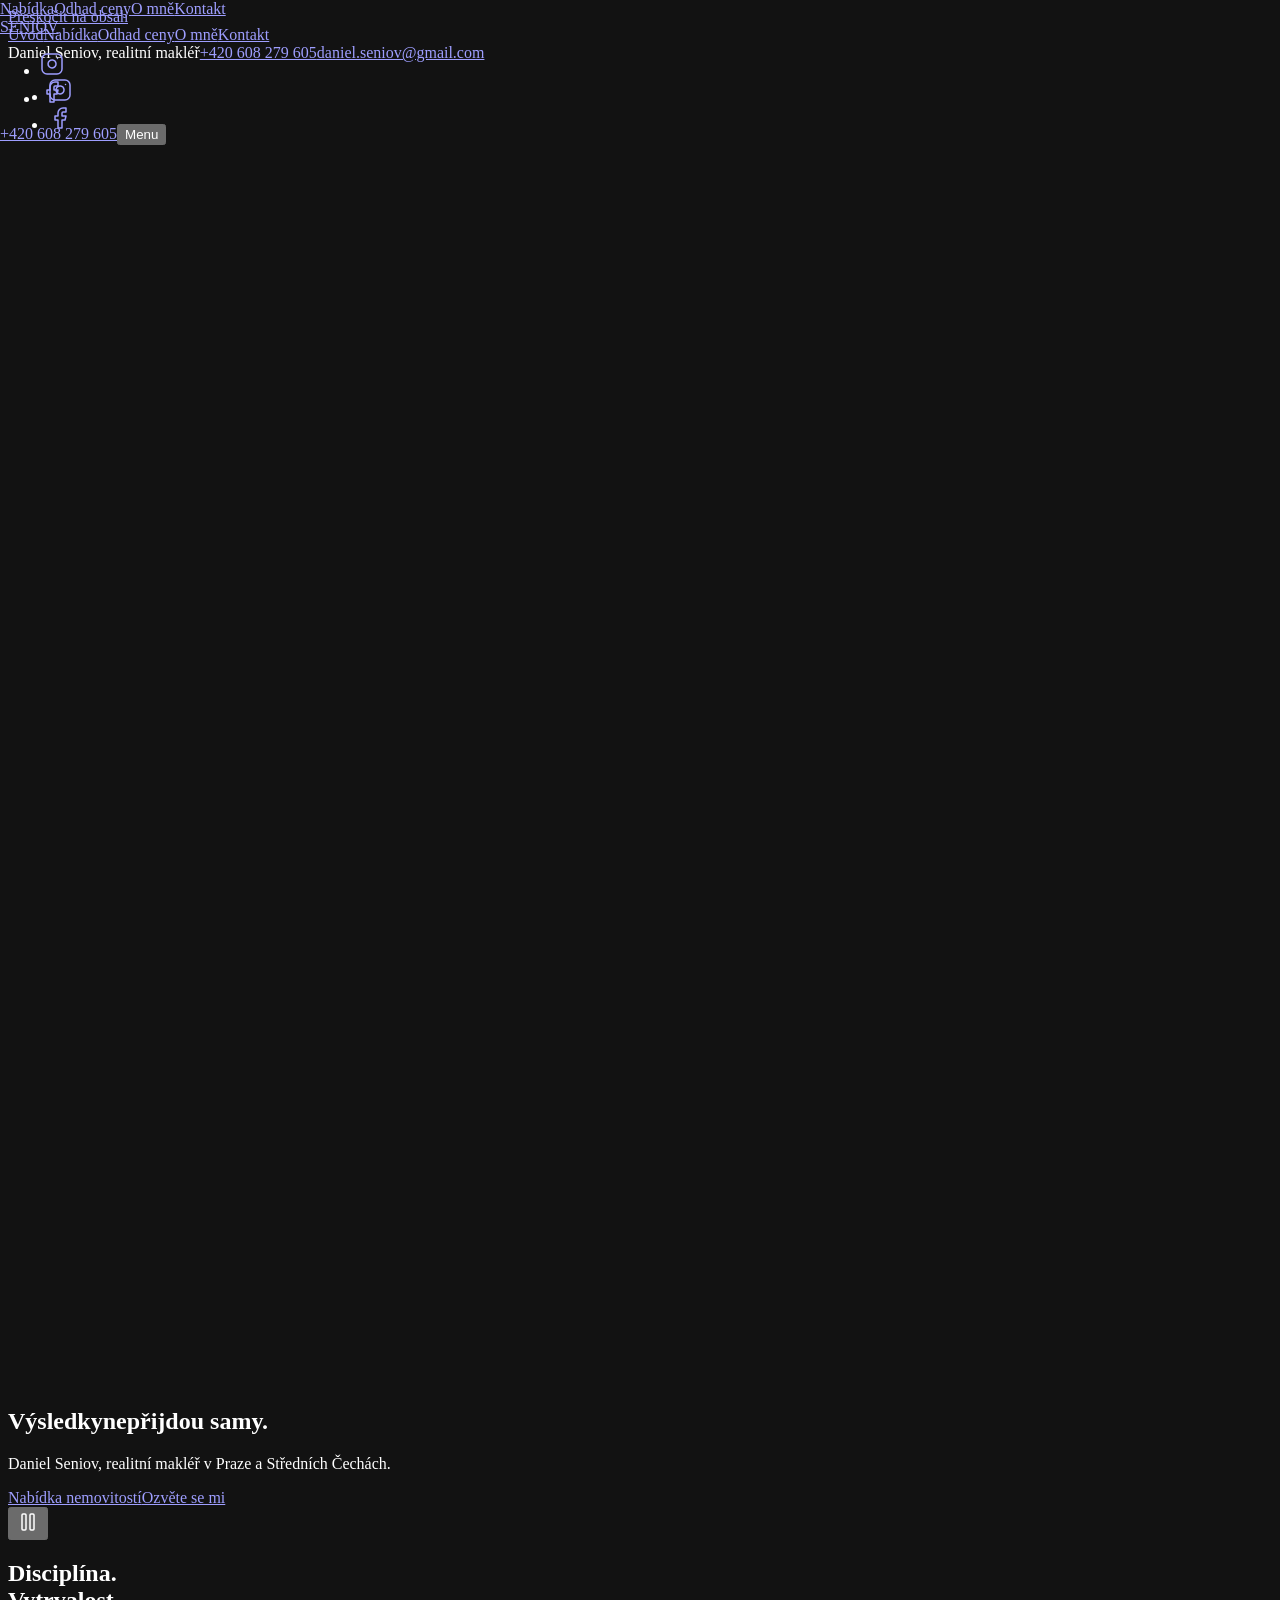
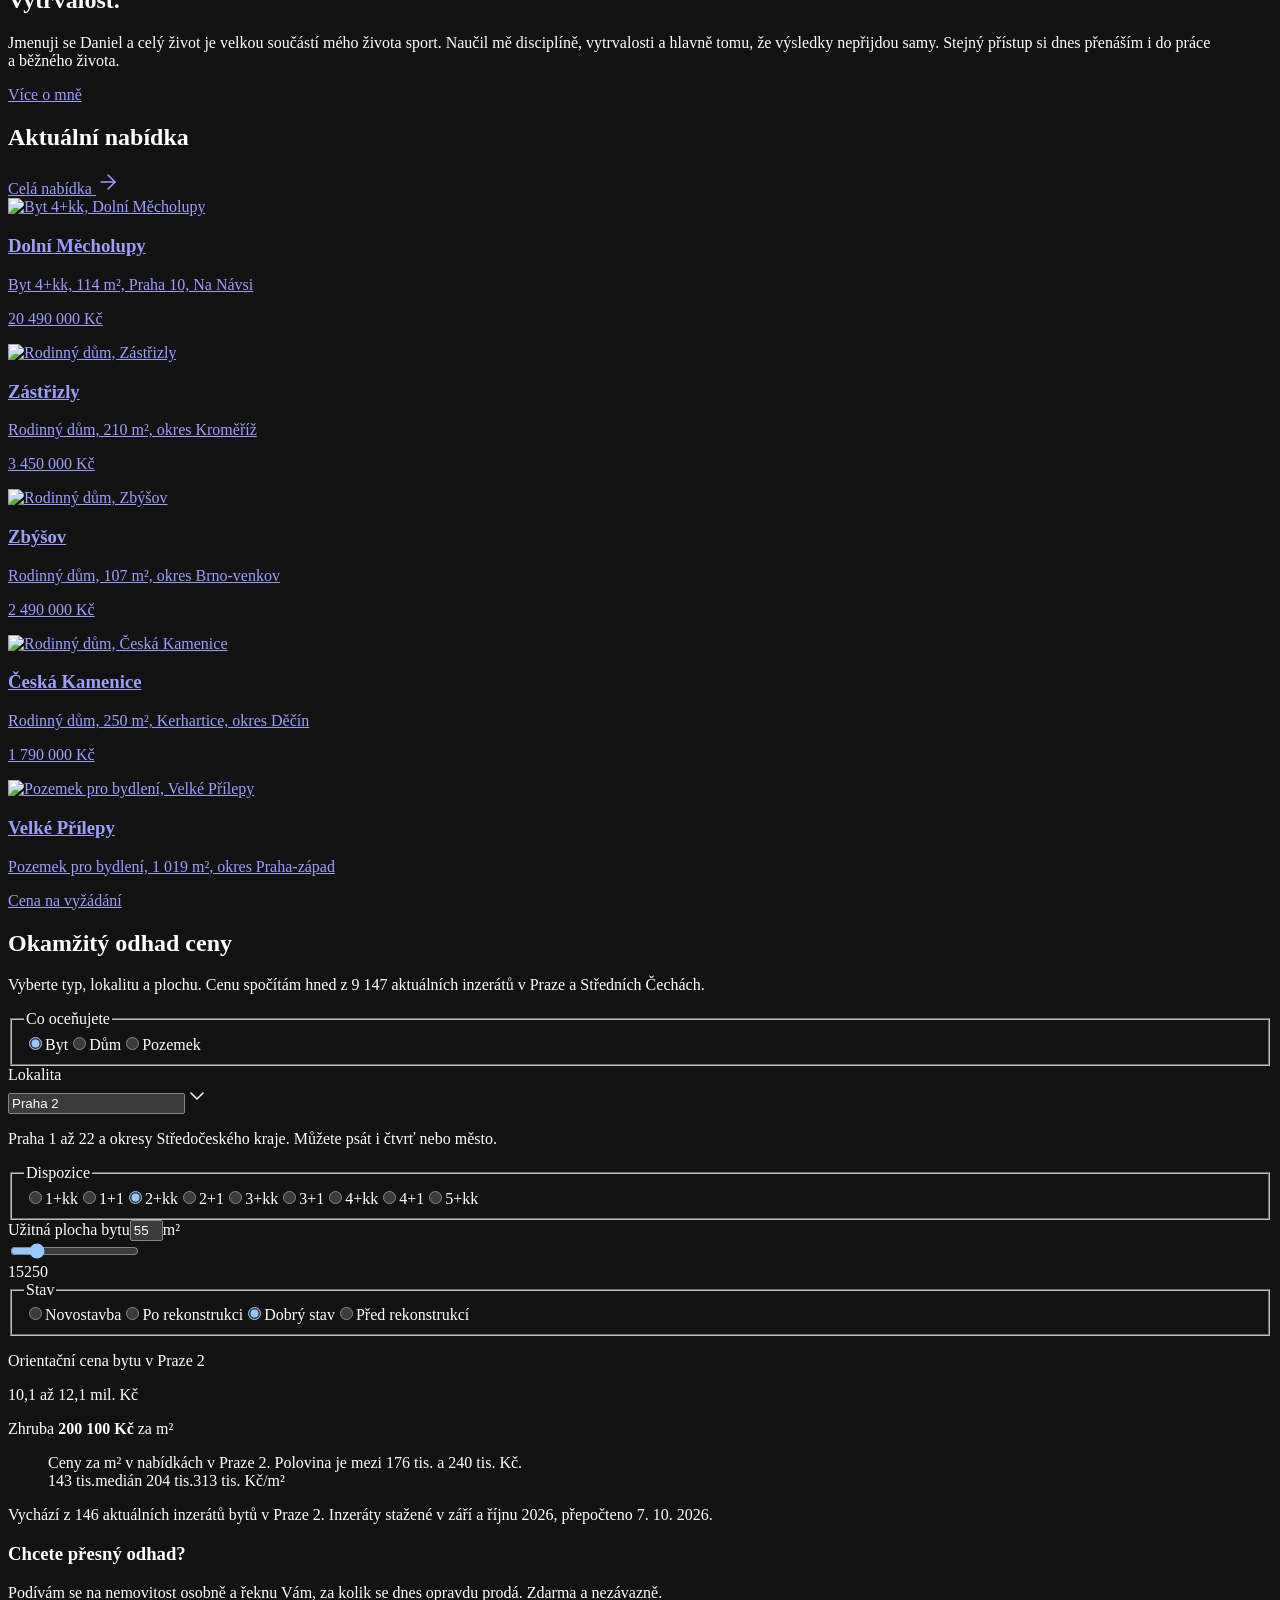
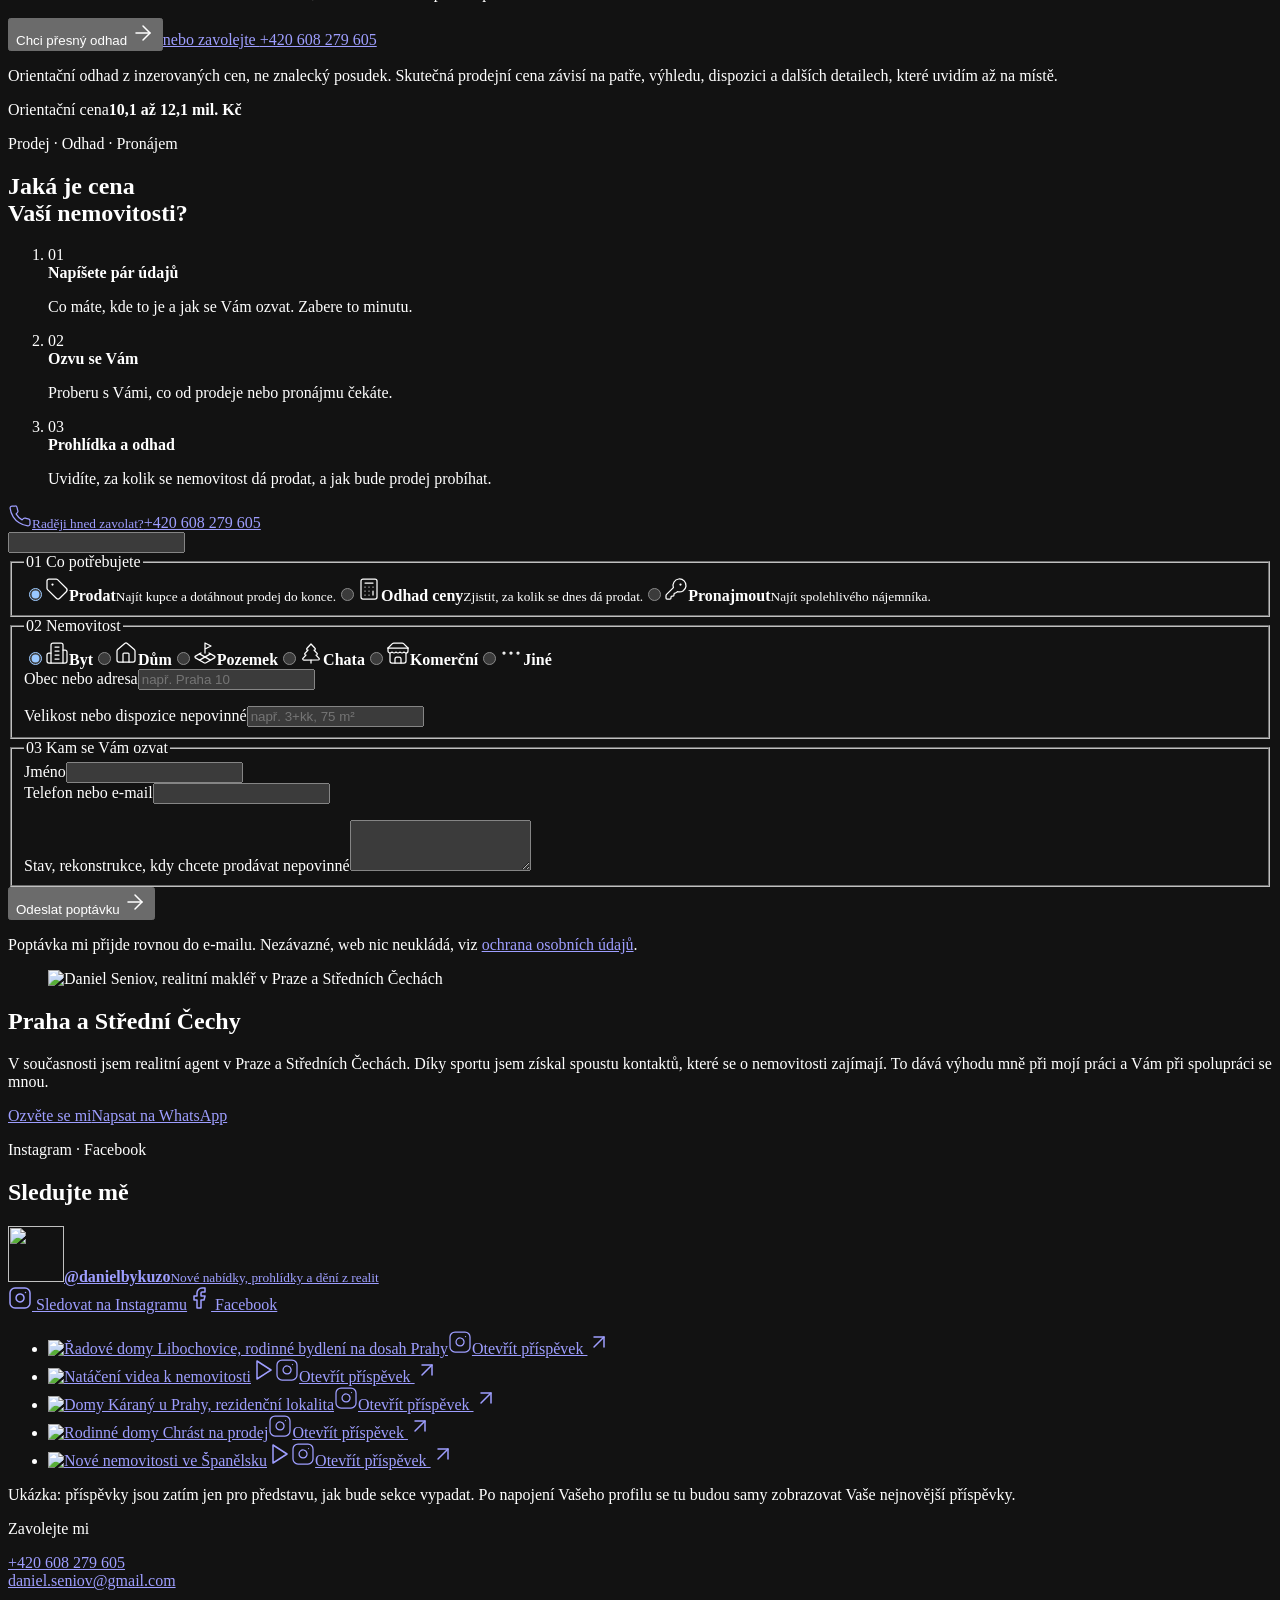
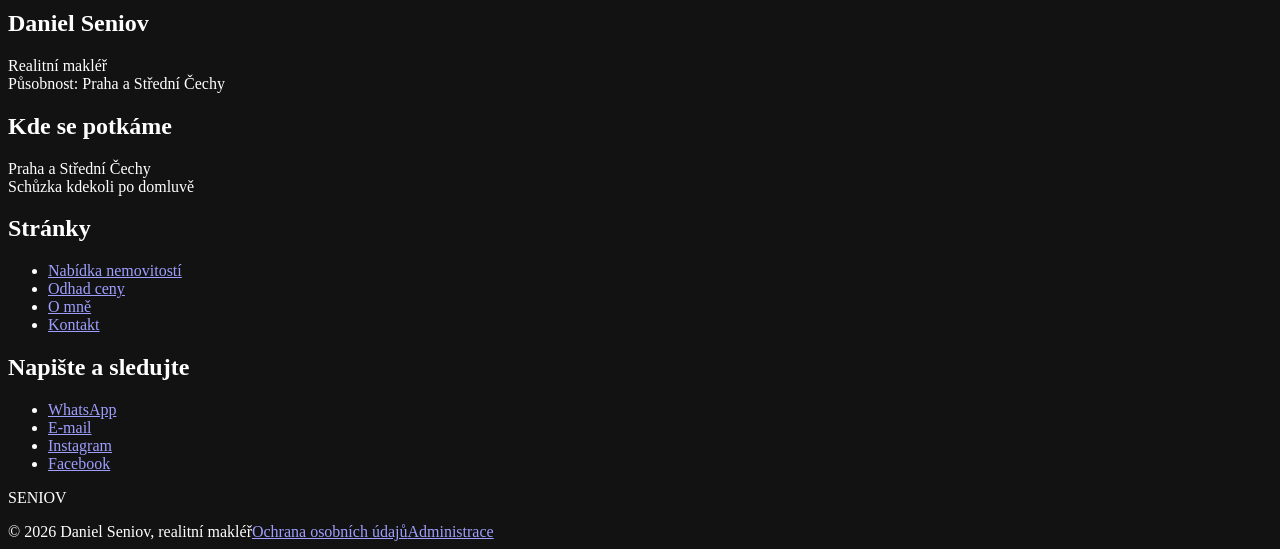
==== commit 90e5c8a3: "Deploy 2026-10-07" ====
--- a/index.html
+++ b/index.html
@@ -1 +1 @@
-<!DOCTYPE html><html lang="cs"><head><meta charSet="utf-8"/><meta name="viewport" content="width=device-width, initial-scale=1"/><link rel="preload" href="/propozice-danielseniov-next/_next/static/media/313510e2713fb214-s.p.woff2" as="font" crossorigin="" type="font/woff2"/><link rel="preload" href="/propozice-danielseniov-next/_next/static/media/54021f693ae17c82-s.p.woff2" as="font" crossorigin="" type="font/woff2"/><link rel="preload" href="/propozice-danielseniov-next/_next/static/media/a8a8dd7277bab4cf-s.p.woff2" as="font" crossorigin="" type="font/woff2"/><link rel="preload" href="/propozice-danielseniov-next/_next/static/media/f93326e6b36ae572-s.p.woff2" as="font" crossorigin="" type="font/woff2"/><link rel="preload" as="image" href="/propozice-danielseniov-next/nemovitosti/byt-4kk-dolni-mecholupy/n/04.jpg"/><link rel="preload" as="image" href="/propozice-danielseniov-next/nemovitosti/dum-zastrizly/n/01.jpg"/><link rel="preload" as="image" href="/propozice-danielseniov-next/nemovitosti/dum-zbysov/n/02.jpg"/><link rel="preload" as="image" href="/propozice-danielseniov-next/nemovitosti/dum-ceska-kamenice/n/01.jpg"/><link rel="preload" as="image" href="/propozice-danielseniov-next/nemovitosti/pozemek-velke-prilepy/n/02.jpg"/><link rel="stylesheet" href="/propozice-danielseniov-next/_next/static/css/40df483a4c2ab309.css" data-precedence="next"/><link rel="preload" as="script" fetchPriority="low" href="/propozice-danielseniov-next/_next/static/chunks/webpack-9dd09d7d1084fa81.js"/><script src="/propozice-danielseniov-next/_next/static/chunks/4bd1b696-dc81b35135595d90.js" async=""></script><script src="/propozice-danielseniov-next/_next/static/chunks/517-2aaf4efd695c42df.js" async=""></script><script src="/propozice-danielseniov-next/_next/static/chunks/main-app-a428c55c1bff0b36.js" async=""></script><script src="/propozice-danielseniov-next/_next/static/chunks/780-0cb524182efbe87e.js" async=""></script><script src="/propozice-danielseniov-next/_next/static/chunks/app/layout-99972e90ced39c94.js" async=""></script><script src="/propozice-danielseniov-next/_next/static/chunks/554-5df9e213ddc89184.js" async=""></script><script src="/propozice-danielseniov-next/_next/static/chunks/988-1b38145970d40482.js" async=""></script><script src="/propozice-danielseniov-next/_next/static/chunks/app/(web)/page-3e0cb9202951abc7.js" async=""></script><script src="/propozice-danielseniov-next/_next/static/chunks/app/(web)/layout-a7f88b91e1c96ab8.js" async=""></script><meta name="next-size-adjust" content=""/><meta name="theme-color" content="#050505"/><meta name="color-scheme" content="dark"/><title>Daniel Seniov | Realitní makléř, Praha a Střední Čechy</title><meta name="description" content="Daniel Seniov, realitní makléř KUZO Partners v Praze a Středních Čechách. Aktuální nabídka bytů, domů a pozemků a přímý kontakt telefonem, WhatsAppem i e-mailem."/><script>if(!matchMedia('(prefers-reduced-motion: reduce)').matches)document.documentElement.classList.add('o')</script><script src="/propozice-danielseniov-next/_next/static/chunks/polyfills-42372ed130431b0a.js" noModule=""></script></head><body class="__variable_d92591 __variable_86d066"><script type="application/ld+json">{"@context":"https://schema.org","@type":"RealEstateAgent","name":"Daniel Seniov","description":"Realitní makléř v Praze a Středních Čechách.","telephone":"+420608279605","email":"daniel.seniov@kuzopartners.cz","address":{"@type":"PostalAddress","streetAddress":"Václavské náměstí 2132/47","postalCode":"110 00","addressLocality":"Praha 1","addressCountry":"CZ"},"geo":{"@type":"GeoCoordinates","latitude":50.0809961,"longitude":14.4286238},"areaServed":[{"@type":"City","name":"Praha"},{"@type":"AdministrativeArea","name":"Středočeský kraj"}],"parentOrganization":{"@type":"RealEstateAgent","name":"KUZO Partners s.r.o.","taxID":"27602974","url":"https://www.kuzopartners.cz"}}</script><a class="skip-link" href="#obsah">Přeskočit na obsah</a><header class="hlavicka" style="position:fixed;top:0;left:0;right:0;z-index:50;transform:translateY(0);transition:transform 300ms var(--ease-panel)"><div class="hlavicka__in"><nav class="hlavicka__nav" aria-label="Hlavní navigace"><a class="nav-odkaz" href="/propozice-danielseniov-next/nabidka/">Nabídka</a><a class="nav-odkaz" href="/propozice-danielseniov-next/o-mne/">O mně</a><a class="nav-odkaz" href="/propozice-danielseniov-next/kontakt/">Kontakt</a></nav><a class="logo" aria-label="Daniel Seniov, úvodní stránka" translate="no" href="/propozice-danielseniov-next/">SENIOV</a><div class="hlavicka__prava"><ul class="site hlavicka__site" aria-label="Sociální sítě"><li><a href="https://www.instagram.com/kuzo_reality/" target="_blank" rel="noopener noreferrer" aria-label="Instagram" title="Instagram"><svg xmlns="http://www.w3.org/2000/svg" width="24" height="24" viewBox="0 0 24 24" fill="none" stroke="currentColor" stroke-width="1.5" stroke-linecap="round" stroke-linejoin="round" class="lucide lucide-instagram" aria-hidden="true"><rect width="20" height="20" x="2" y="2" rx="5" ry="5"></rect><path d="M16 11.37A4 4 0 1 1 12.63 8 4 4 0 0 1 16 11.37z"></path><line x1="17.5" x2="17.51" y1="6.5" y2="6.5"></line></svg></a></li><li><a href="https://www.facebook.com/KUZOreality/" target="_blank" rel="noopener noreferrer" aria-label="Facebook" title="Facebook"><svg xmlns="http://www.w3.org/2000/svg" width="24" height="24" viewBox="0 0 24 24" fill="none" stroke="currentColor" stroke-width="1.5" stroke-linecap="round" stroke-linejoin="round" class="lucide lucide-facebook" aria-hidden="true"><path d="M18 2h-3a5 5 0 0 0-5 5v3H7v4h3v8h4v-8h3l1-4h-4V7a1 1 0 0 1 1-1h3z"></path></svg></a></li></ul><a class="hlavicka__tel tnum" href="tel:+420608279605">+420 608 279 605</a><button type="button" class="menu-tl" aria-expanded="false" aria-controls="mobil-menu"><span>Menu</span><span class="menu-tl__car" aria-hidden="true"></span></button></div></div></header><div id="mobil-menu" class="mobil-menu" data-otevreno="false" aria-hidden="true"><nav class="mobil-menu__odkazy" aria-label="Menu"><a aria-current="page" href="/propozice-danielseniov-next/">Úvod</a><a href="/propozice-danielseniov-next/nabidka/">Nabídka</a><a href="/propozice-danielseniov-next/o-mne/">O mně</a><a href="/propozice-danielseniov-next/kontakt/">Kontakt</a></nav><div class="mobil-menu__kontakt"><span>Daniel Seniov<!-- -->, <!-- -->realitní makléř</span><a class="tnum" href="tel:+420608279605">+420 608 279 605</a><a href="mailto:daniel.seniov@kuzopartners.cz">daniel.seniov@kuzopartners.cz</a><ul class="site" aria-label="Sociální sítě"><li><a href="https://www.instagram.com/kuzo_reality/" target="_blank" rel="noopener noreferrer" aria-label="Instagram" title="Instagram"><svg xmlns="http://www.w3.org/2000/svg" width="24" height="24" viewBox="0 0 24 24" fill="none" stroke="currentColor" stroke-width="1.5" stroke-linecap="round" stroke-linejoin="round" class="lucide lucide-instagram" aria-hidden="true"><rect width="20" height="20" x="2" y="2" rx="5" ry="5"></rect><path d="M16 11.37A4 4 0 1 1 12.63 8 4 4 0 0 1 16 11.37z"></path><line x1="17.5" x2="17.51" y1="6.5" y2="6.5"></line></svg></a></li><li><a href="https://www.facebook.com/KUZOreality/" target="_blank" rel="noopener noreferrer" aria-label="Facebook" title="Facebook"><svg xmlns="http://www.w3.org/2000/svg" width="24" height="24" viewBox="0 0 24 24" fill="none" stroke="currentColor" stroke-width="1.5" stroke-linecap="round" stroke-linejoin="round" class="lucide lucide-facebook" aria-hidden="true"><path d="M18 2h-3a5 5 0 0 0-5 5v3H7v4h3v8h4v-8h3l1-4h-4V7a1 1 0 0 1 1-1h3z"></path></svg></a></li></ul></div></div><main id="obsah"><section class="hero" aria-label="Úvod"><div class="hero__okno" style="transform:none"><picture class="hero__poster"><source media="(max-width: 899px)" srcSet="/propozice-danielseniov-next/images/hero-poster-mobil.jpg"/><img src="/propozice-danielseniov-next/images/hero-poster.jpg" alt="" width="1920" height="1080" decoding="async" fetchpriority="high"/></picture><video class="hero__video" data-hraje="false" muted="" loop="" playsInline="" preload="none" aria-hidden="true" tabindex="-1"><source media="(max-width: 899px)" src="/propozice-danielseniov-next/video/hero-mobil.mp4" type="video/mp4"/><source src="/propozice-danielseniov-next/video/hero.mp4" type="video/mp4"/></video><div class="hero__clona" aria-hidden="true"></div><div class="hero__obsah" style="opacity:1;transform:none"><h1 class="hero__titulek"><span class="radek"><span style="--i:0">Výsledky</span></span><span class="radek"><span style="--i:1">nepřijdou samy.</span></span></h1><p class="hero__podtitul">Daniel Seniov, realitní makléř v Praze a Středních Čechách.</p><div class="tl-radek"><a class="tl" href="/propozice-danielseniov-next/nabidka/">Nabídka nemovitostí</a><a class="tl" href="/propozice-danielseniov-next/kontakt/">Kontaktovat Daniela</a></div></div><button type="button" class="hero__pauza" aria-label="Pozastavit video"><svg xmlns="http://www.w3.org/2000/svg" width="24" height="24" viewBox="0 0 24 24" fill="none" stroke="currentColor" stroke-width="1.5" stroke-linecap="round" stroke-linejoin="round" class="lucide lucide-pause" aria-hidden="true"><rect x="14" y="4" width="4" height="16" rx="1"></rect><rect x="6" y="4" width="4" height="16" rx="1"></rect></svg></button></div></section><section class="sekce manifest" aria-labelledby="manifest-nadpis"><div class="obal odhal"><h2 class="h-velky" id="manifest-nadpis">Disciplína.<br/>Vytrvalost.</h2><p class="text text--velky">Jmenuji se Daniel a celý život je velkou součástí mého života sport. Naučil mě disciplíně, vytrvalosti a hlavně tomu, že výsledky nepřijdou samy. Stejný přístup si dnes přenáším i do práce a běžného života.</p><div class="tl-radek tl-radek--stred"><a class="tl tl--plne" href="/propozice-danielseniov-next/o-mne/">Poznejte Daniela</a></div></div></section><section class="pas" aria-labelledby="nabidka-nadpis" id="nabidka"><div class="pas__sticky"><div class="pas__hlava"><h2 class="h-stredni" id="nabidka-nadpis">Aktuální nabídka</h2><a class="odkaz-sipka" href="/propozice-danielseniov-next/nabidka/">Celá nabídka <svg xmlns="http://www.w3.org/2000/svg" width="24" height="24" viewBox="0 0 24 24" fill="none" stroke="currentColor" stroke-width="1.5" stroke-linecap="round" stroke-linejoin="round" class="lucide lucide-arrow-right" aria-hidden="true"><path d="M5 12h14"></path><path d="m12 5 7 7-7 7"></path></svg></a></div><div class="pas__stopa" style="transform:none"><a class="karta" data-stav="aktivni" href="/propozice-danielseniov-next/nabidka/byt-4kk-dolni-mecholupy/"><div class="karta__okno"><img src="/propozice-danielseniov-next/nemovitosti/byt-4kk-dolni-mecholupy/n/04.jpg" alt="Byt 4+kk, Dolní Měcholupy" width="960" height="720" loading="eager" decoding="async"/></div><div class="karta__text"><h3 class="karta__nazev">Dolní Měcholupy</h3><p class="karta__meta">Byt 4+kk, 114 m², Praha 10, Na Návsi</p><p class="karta__cena tnum">20 490 000 Kč</p></div></a><a class="karta" data-stav="aktivni" href="/propozice-danielseniov-next/nabidka/dum-zastrizly/"><div class="karta__okno"><img src="/propozice-danielseniov-next/nemovitosti/dum-zastrizly/n/01.jpg" alt="Rodinný dům, Zástřizly" width="960" height="638" loading="eager" decoding="async"/></div><div class="karta__text"><h3 class="karta__nazev">Zástřizly</h3><p class="karta__meta">Rodinný dům, 210 m², okres Kroměříž</p><p class="karta__cena tnum">3 450 000 Kč</p></div></a><a class="karta" data-stav="aktivni" href="/propozice-danielseniov-next/nabidka/dum-zbysov/"><div class="karta__okno"><img src="/propozice-danielseniov-next/nemovitosti/dum-zbysov/n/02.jpg" alt="Rodinný dům, Zbýšov" width="960" height="637" loading="eager" decoding="async"/></div><div class="karta__text"><h3 class="karta__nazev">Zbýšov</h3><p class="karta__meta">Rodinný dům, 107 m², okres Brno-venkov</p><p class="karta__cena tnum">2 490 000 Kč</p></div></a><a class="karta" data-stav="aktivni" href="/propozice-danielseniov-next/nabidka/dum-ceska-kamenice/"><div class="karta__okno"><img src="/propozice-danielseniov-next/nemovitosti/dum-ceska-kamenice/n/01.jpg" alt="Rodinný dům, Česká Kamenice" width="960" height="639" loading="eager" decoding="async"/></div><div class="karta__text"><h3 class="karta__nazev">Česká Kamenice</h3><p class="karta__meta">Rodinný dům, 250 m², Kerhartice, okres Děčín</p><p class="karta__cena tnum">1 790 000 Kč</p></div></a><a class="karta" data-stav="aktivni" href="/propozice-danielseniov-next/nabidka/pozemek-velke-prilepy/"><div class="karta__okno"><img src="/propozice-danielseniov-next/nemovitosti/pozemek-velke-prilepy/n/02.jpg" alt="Pozemek pro bydlení, Velké Přílepy" width="960" height="720" loading="eager" decoding="async"/></div><div class="karta__text"><h3 class="karta__nazev">Velké Přílepy</h3><p class="karta__meta">Pozemek pro bydlení, 1 019 m², okres Praha-západ</p><p class="karta__cena tnum">Cena na vyžádání</p></div></a></div></div></section><section class="sekce odhad" id="odhad" aria-labelledby="odhad-nadpis"><div class="obal odhad__mrizka"><div class="odhad__bok odhal"><p class="odhad__stitek">Prodej · Odhad · Pronájem</p><h2 class="h-stredni odhad__nadpis" id="odhad-nadpis">Kolik má<br/>Vaše nemovitost?</h2><ol class="odhad__kroky"><li><span class="odhad__cislo" aria-hidden="true">01</span><div><b>Napíšete pár údajů</b><p>Co máte, kde to je a jak se Vám ozvat. Zabere to minutu.</p></div></li><li><span class="odhad__cislo" aria-hidden="true">02</span><div><b>Daniel se Vám ozve</b><p>Probere s Vámi, co od prodeje nebo pronájmu čekáte.</p></div></li><li><span class="odhad__cislo" aria-hidden="true">03</span><div><b>Prohlídka a odhad</b><p>Uvidíte, za kolik se nemovitost dá prodat, a jak bude prodej probíhat.</p></div></li></ol><a class="odhad__tel" href="tel:+420608279605"><svg xmlns="http://www.w3.org/2000/svg" width="24" height="24" viewBox="0 0 24 24" fill="none" stroke="currentColor" stroke-width="1.25" stroke-linecap="round" stroke-linejoin="round" class="lucide lucide-phone" aria-hidden="true"><path d="M22 16.92v3a2 2 0 0 1-2.18 2 19.79 19.79 0 0 1-8.63-3.07 19.5 19.5 0 0 1-6-6 19.79 19.79 0 0 1-3.07-8.67A2 2 0 0 1 4.11 2h3a2 2 0 0 1 2 1.72 12.84 12.84 0 0 0 .7 2.81 2 2 0 0 1-.45 2.11L8.09 9.91a16 16 0 0 0 6 6l1.27-1.27a2 2 0 0 1 2.11-.45 12.84 12.84 0 0 0 2.81.7A2 2 0 0 1 22 16.92z"></path></svg><span><small>Raději hned zavolat?</small><span class="tnum">+420 608 279 605</span></span></a></div><form class="odhad__form" noValidate=""><input type="text" tabindex="-1" autoComplete="off" class="skryte" aria-hidden="true" name="_honey"/><fieldset class="odhad__krok"><legend><span aria-hidden="true">01</span> Co potřebujete</legend><div class="dlazdice dlazdice--tri"><label class="dlazdice__polozka"><input type="radio" name="co" checked="" value="Prodat"/><span class="dlazdice__obsah"><svg xmlns="http://www.w3.org/2000/svg" width="24" height="24" viewBox="0 0 24 24" fill="none" stroke="currentColor" stroke-width="1.25" stroke-linecap="round" stroke-linejoin="round" class="lucide lucide-tag" aria-hidden="true"><path d="M12.586 2.586A2 2 0 0 0 11.172 2H4a2 2 0 0 0-2 2v7.172a2 2 0 0 0 .586 1.414l8.704 8.704a2.426 2.426 0 0 0 3.42 0l6.58-6.58a2.426 2.426 0 0 0 0-3.42z"></path><circle cx="7.5" cy="7.5" r=".5" fill="currentColor"></circle></svg><b>Prodat</b><small>Najít kupce a dotáhnout prodej do konce.</small></span></label><label class="dlazdice__polozka"><input type="radio" name="co" value="Odhad ceny"/><span class="dlazdice__obsah"><svg xmlns="http://www.w3.org/2000/svg" width="24" height="24" viewBox="0 0 24 24" fill="none" stroke="currentColor" stroke-width="1.25" stroke-linecap="round" stroke-linejoin="round" class="lucide lucide-calculator" aria-hidden="true"><rect width="16" height="20" x="4" y="2" rx="2"></rect><line x1="8" x2="16" y1="6" y2="6"></line><line x1="16" x2="16" y1="14" y2="18"></line><path d="M16 10h.01"></path><path d="M12 10h.01"></path><path d="M8 10h.01"></path><path d="M12 14h.01"></path><path d="M8 14h.01"></path><path d="M12 18h.01"></path><path d="M8 18h.01"></path></svg><b>Odhad ceny</b><small>Zjistit, za kolik se dnes dá prodat.</small></span></label><label class="dlazdice__polozka"><input type="radio" name="co" value="Pronajmout"/><span class="dlazdice__obsah"><svg xmlns="http://www.w3.org/2000/svg" width="24" height="24" viewBox="0 0 24 24" fill="none" stroke="currentColor" stroke-width="1.25" stroke-linecap="round" stroke-linejoin="round" class="lucide lucide-key-round" aria-hidden="true"><path d="M2.586 17.414A2 2 0 0 0 2 18.828V21a1 1 0 0 0 1 1h3a1 1 0 0 0 1-1v-1a1 1 0 0 1 1-1h1a1 1 0 0 0 1-1v-1a1 1 0 0 1 1-1h.172a2 2 0 0 0 1.414-.586l.814-.814a6.5 6.5 0 1 0-4-4z"></path><circle cx="16.5" cy="7.5" r=".5" fill="currentColor"></circle></svg><b>Pronajmout</b><small>Najít spolehlivého nájemníka.</small></span></label></div></fieldset><fieldset class="odhad__krok"><legend><span aria-hidden="true">02</span> Nemovitost</legend><div class="dlazdice dlazdice--typy"><label class="dlazdice__polozka dlazdice__polozka--mala"><input type="radio" name="typ" checked="" value="Byt"/><span class="dlazdice__obsah"><svg xmlns="http://www.w3.org/2000/svg" width="24" height="24" viewBox="0 0 24 24" fill="none" stroke="currentColor" stroke-width="1.25" stroke-linecap="round" stroke-linejoin="round" class="lucide lucide-building2" aria-hidden="true"><path d="M6 22V4a2 2 0 0 1 2-2h8a2 2 0 0 1 2 2v18Z"></path><path d="M6 12H4a2 2 0 0 0-2 2v6a2 2 0 0 0 2 2h2"></path><path d="M18 9h2a2 2 0 0 1 2 2v9a2 2 0 0 1-2 2h-2"></path><path d="M10 6h4"></path><path d="M10 10h4"></path><path d="M10 14h4"></path><path d="M10 18h4"></path></svg><b>Byt</b></span></label><label class="dlazdice__polozka dlazdice__polozka--mala"><input type="radio" name="typ" value="Dům"/><span class="dlazdice__obsah"><svg xmlns="http://www.w3.org/2000/svg" width="24" height="24" viewBox="0 0 24 24" fill="none" stroke="currentColor" stroke-width="1.25" stroke-linecap="round" stroke-linejoin="round" class="lucide lucide-house" aria-hidden="true"><path d="M15 21v-8a1 1 0 0 0-1-1h-4a1 1 0 0 0-1 1v8"></path><path d="M3 10a2 2 0 0 1 .709-1.528l7-5.999a2 2 0 0 1 2.582 0l7 5.999A2 2 0 0 1 21 10v9a2 2 0 0 1-2 2H5a2 2 0 0 1-2-2z"></path></svg><b>Dům</b></span></label><label class="dlazdice__polozka dlazdice__polozka--mala"><input type="radio" name="typ" value="Pozemek"/><span class="dlazdice__obsah"><svg xmlns="http://www.w3.org/2000/svg" width="24" height="24" viewBox="0 0 24 24" fill="none" stroke="currentColor" stroke-width="1.25" stroke-linecap="round" stroke-linejoin="round" class="lucide lucide-land-plot" aria-hidden="true"><path d="m12 8 6-3-6-3v10"></path><path d="m8 11.99-5.5 3.14a1 1 0 0 0 0 1.74l8.5 4.86a2 2 0 0 0 2 0l8.5-4.86a1 1 0 0 0 0-1.74L16 12"></path><path d="m6.49 12.85 11.02 6.3"></path><path d="M17.51 12.85 6.5 19.15"></path></svg><b>Pozemek</b></span></label><label class="dlazdice__polozka dlazdice__polozka--mala"><input type="radio" name="typ" value="Chata"/><span class="dlazdice__obsah"><svg xmlns="http://www.w3.org/2000/svg" width="24" height="24" viewBox="0 0 24 24" fill="none" stroke="currentColor" stroke-width="1.25" stroke-linecap="round" stroke-linejoin="round" class="lucide lucide-tree-pine" aria-hidden="true"><path d="m17 14 3 3.3a1 1 0 0 1-.7 1.7H4.7a1 1 0 0 1-.7-1.7L7 14h-.3a1 1 0 0 1-.7-1.7L9 9h-.2A1 1 0 0 1 8 7.3L12 3l4 4.3a1 1 0 0 1-.8 1.7H15l3 3.3a1 1 0 0 1-.7 1.7H17Z"></path><path d="M12 22v-3"></path></svg><b>Chata</b></span></label><label class="dlazdice__polozka dlazdice__polozka--mala"><input type="radio" name="typ" value="Komerční"/><span class="dlazdice__obsah"><svg xmlns="http://www.w3.org/2000/svg" width="24" height="24" viewBox="0 0 24 24" fill="none" stroke="currentColor" stroke-width="1.25" stroke-linecap="round" stroke-linejoin="round" class="lucide lucide-store" aria-hidden="true"><path d="m2 7 4.41-4.41A2 2 0 0 1 7.83 2h8.34a2 2 0 0 1 1.42.59L22 7"></path><path d="M4 12v8a2 2 0 0 0 2 2h12a2 2 0 0 0 2-2v-8"></path><path d="M15 22v-4a2 2 0 0 0-2-2h-2a2 2 0 0 0-2 2v4"></path><path d="M2 7h20"></path><path d="M22 7v3a2 2 0 0 1-2 2a2.7 2.7 0 0 1-1.59-.63.7.7 0 0 0-.82 0A2.7 2.7 0 0 1 16 12a2.7 2.7 0 0 1-1.59-.63.7.7 0 0 0-.82 0A2.7 2.7 0 0 1 12 12a2.7 2.7 0 0 1-1.59-.63.7.7 0 0 0-.82 0A2.7 2.7 0 0 1 8 12a2.7 2.7 0 0 1-1.59-.63.7.7 0 0 0-.82 0A2.7 2.7 0 0 1 4 12a2 2 0 0 1-2-2V7"></path></svg><b>Komerční</b></span></label><label class="dlazdice__polozka dlazdice__polozka--mala"><input type="radio" name="typ" value="Jiné"/><span class="dlazdice__obsah"><svg xmlns="http://www.w3.org/2000/svg" width="24" height="24" viewBox="0 0 24 24" fill="none" stroke="currentColor" stroke-width="1.25" stroke-linecap="round" stroke-linejoin="round" class="lucide lucide-ellipsis" aria-hidden="true"><circle cx="12" cy="12" r="1"></circle><circle cx="19" cy="12" r="1"></circle><circle cx="5" cy="12" r="1"></circle></svg><b>Jiné</b></span></label></div><div class="odhad__pole2"><div class="linka"><label for="o-lokalita">Obec nebo adresa</label><input id="o-lokalita" type="text" autoComplete="street-address" required="" placeholder="např. Praha 10" name="lokalita"/><p class="pole__chyba" id="o-lokalita-chyba" aria-live="polite"></p></div><div class="linka"><label for="o-velikost">Velikost nebo dispozice <span class="pole__nepov">nepovinné</span></label><input id="o-velikost" type="text" placeholder="např. 3+kk, 75 m²" name="velikost"/></div></div></fieldset><fieldset class="odhad__krok"><legend><span aria-hidden="true">03</span> Kam se Vám ozvat</legend><div class="odhad__pole2"><div class="linka"><label for="o-jmeno">Jméno</label><input id="o-jmeno" type="text" autoComplete="name" name="jmeno"/></div><div class="linka"><label for="o-kontakt">Telefon nebo e-mail</label><input id="o-kontakt" type="text" autoComplete="email" spellCheck="false" required="" name="kontakt"/><p class="pole__chyba" id="o-kontakt-chyba" aria-live="polite"></p></div></div><div class="linka"><label for="o-pozn">Stav, rekonstrukce, kdy chcete prodávat <span class="pole__nepov">nepovinné</span></label><textarea id="o-pozn" name="pozn" rows="3"></textarea></div></fieldset><div class="odhad__pata"><button type="submit" class="tl tl--plne odhad__odeslat" aria-busy="false">Poslat Danielovi <svg xmlns="http://www.w3.org/2000/svg" width="24" height="24" viewBox="0 0 24 24" fill="none" stroke="currentColor" stroke-width="1.5" stroke-linecap="round" stroke-linejoin="round" class="lucide lucide-arrow-right" aria-hidden="true"><path d="M5 12h14"></path><path d="m12 5 7 7-7 7"></path></svg></button><p class="formular__pozn">Poptávka přijde rovnou Danielovi do e-mailu. Nezávazné, web nic neukládá, viz<!-- --> <a href="/propozice-danielseniov-next/gdpr/">ochrana osobních údajů</a>.</p></div></form></div></section><section class="sekce" aria-labelledby="region-nadpis"><div class="obal region"><figure class="okno-foto okno-foto--parallax"><img src="/propozice-danielseniov-next/images/daniel-seniov.jpg" alt="Daniel Seniov v kanceláři KUZO Partners na Václavském náměstí" width="1200" height="1600" loading="lazy" decoding="async"/></figure><div class="odhal"><h2 class="h-velky" id="region-nadpis">Praha a Střední Čechy</h2><p class="text text--velky">V současnosti jsem realitní agent v Praze a Středních Čechách. Díky sportu jsem získal spoustu kontaktů, které se o nemovitosti zajímají. To dává výhodu mně při mojí práci a Vám při spolupráci se mnou.</p><div class="tl-radek"><a class="tl tl--plne" href="/propozice-danielseniov-next/kontakt/">Kontaktovat Daniela</a><a class="tl" href="https://wa.me/420608279605" target="_blank" rel="noopener noreferrer">Napsat na WhatsApp</a></div></div></div></section><section class="sekce insta" aria-labelledby="insta-nadpis"><div class="obal"><div class="insta__hlava odhal"><div><p class="odhad__stitek">Instagram · Facebook</p><h2 class="h-velky" id="insta-nadpis">Sledujte mě</h2></div><div class="insta__profil"><a class="insta__ucet" href="https://www.instagram.com/kuzo_reality/" target="_blank" rel="noopener noreferrer"><img src="/propozice-danielseniov-next/images/instagram/profil.jpg" alt="" width="56" height="56" loading="lazy" decoding="async"/><span><b>@kuzo_reality</b><small>Nové nabídky, prohlídky a dění z realit</small></span></a><div class="tl-radek"><a class="tl tl--plne" href="https://www.instagram.com/kuzo_reality/" target="_blank" rel="noopener noreferrer"><svg xmlns="http://www.w3.org/2000/svg" width="24" height="24" viewBox="0 0 24 24" fill="none" stroke="currentColor" stroke-width="1.5" stroke-linecap="round" stroke-linejoin="round" class="lucide lucide-instagram" aria-hidden="true"><rect width="20" height="20" x="2" y="2" rx="5" ry="5"></rect><path d="M16 11.37A4 4 0 1 1 12.63 8 4 4 0 0 1 16 11.37z"></path><line x1="17.5" x2="17.51" y1="6.5" y2="6.5"></line></svg> Sledovat na Instagramu</a><a class="tl" href="https://www.facebook.com/KUZOreality/" target="_blank" rel="noopener noreferrer"><svg xmlns="http://www.w3.org/2000/svg" width="24" height="24" viewBox="0 0 24 24" fill="none" stroke="currentColor" stroke-width="1.5" stroke-linecap="round" stroke-linejoin="round" class="lucide lucide-facebook" aria-hidden="true"><path d="M18 2h-3a5 5 0 0 0-5 5v3H7v4h3v8h4v-8h3l1-4h-4V7a1 1 0 0 1 1-1h3z"></path></svg> Facebook</a></div></div></div><ul class="insta__mozaika"><li class="insta__dlazdice insta__dlazdice--velka"><a href="https://www.instagram.com/p/DJRNiMAIvwI/" target="_blank" rel="noopener noreferrer" aria-label="Řadové domy Libochovice, rodinné bydlení na dosah Prahy, otevřít na Instagramu"><img src="/propozice-danielseniov-next/images/instagram/01.jpg" alt="Řadové domy Libochovice, rodinné bydlení na dosah Prahy" loading="lazy" decoding="async"/><span class="insta__prekryv" aria-hidden="true"><svg xmlns="http://www.w3.org/2000/svg" width="24" height="24" viewBox="0 0 24 24" fill="none" stroke="currentColor" stroke-width="1.25" stroke-linecap="round" stroke-linejoin="round" class="lucide lucide-instagram"><rect width="20" height="20" x="2" y="2" rx="5" ry="5"></rect><path d="M16 11.37A4 4 0 1 1 12.63 8 4 4 0 0 1 16 11.37z"></path><line x1="17.5" x2="17.51" y1="6.5" y2="6.5"></line></svg><span>Otevřít příspěvek <svg xmlns="http://www.w3.org/2000/svg" width="24" height="24" viewBox="0 0 24 24" fill="none" stroke="currentColor" stroke-width="1.5" stroke-linecap="round" stroke-linejoin="round" class="lucide lucide-arrow-up-right"><path d="M7 7h10v10"></path><path d="M7 17 17 7"></path></svg></span></span></a></li><li class="insta__dlazdice"><a href="https://www.instagram.com/reel/DOX1ae0iKjP/" target="_blank" rel="noopener noreferrer" aria-label="Natáčení v kanceláři KUZO Partners, otevřít na Instagramu"><img src="/propozice-danielseniov-next/images/instagram/00.jpg" alt="Natáčení v kanceláři KUZO Partners" loading="lazy" decoding="async"/><span class="insta__video" aria-hidden="true"><svg xmlns="http://www.w3.org/2000/svg" width="24" height="24" viewBox="0 0 24 24" fill="none" stroke="currentColor" stroke-width="1.5" stroke-linecap="round" stroke-linejoin="round" class="lucide lucide-play"><polygon points="6 3 20 12 6 21 6 3"></polygon></svg></span><span class="insta__prekryv" aria-hidden="true"><svg xmlns="http://www.w3.org/2000/svg" width="24" height="24" viewBox="0 0 24 24" fill="none" stroke="currentColor" stroke-width="1.25" stroke-linecap="round" stroke-linejoin="round" class="lucide lucide-instagram"><rect width="20" height="20" x="2" y="2" rx="5" ry="5"></rect><path d="M16 11.37A4 4 0 1 1 12.63 8 4 4 0 0 1 16 11.37z"></path><line x1="17.5" x2="17.51" y1="6.5" y2="6.5"></line></svg><span>Otevřít příspěvek <svg xmlns="http://www.w3.org/2000/svg" width="24" height="24" viewBox="0 0 24 24" fill="none" stroke="currentColor" stroke-width="1.5" stroke-linecap="round" stroke-linejoin="round" class="lucide lucide-arrow-up-right"><path d="M7 7h10v10"></path><path d="M7 17 17 7"></path></svg></span></span></a></li><li class="insta__dlazdice"><a href="https://www.instagram.com/p/DAVeVLJIY8T/" target="_blank" rel="noopener noreferrer" aria-label="Domy Káraný u Prahy, rezidenční lokalita, otevřít na Instagramu"><img src="/propozice-danielseniov-next/images/instagram/07.jpg" alt="Domy Káraný u Prahy, rezidenční lokalita" loading="lazy" decoding="async"/><span class="insta__prekryv" aria-hidden="true"><svg xmlns="http://www.w3.org/2000/svg" width="24" height="24" viewBox="0 0 24 24" fill="none" stroke="currentColor" stroke-width="1.25" stroke-linecap="round" stroke-linejoin="round" class="lucide lucide-instagram"><rect width="20" height="20" x="2" y="2" rx="5" ry="5"></rect><path d="M16 11.37A4 4 0 1 1 12.63 8 4 4 0 0 1 16 11.37z"></path><line x1="17.5" x2="17.51" y1="6.5" y2="6.5"></line></svg><span>Otevřít příspěvek <svg xmlns="http://www.w3.org/2000/svg" width="24" height="24" viewBox="0 0 24 24" fill="none" stroke="currentColor" stroke-width="1.5" stroke-linecap="round" stroke-linejoin="round" class="lucide lucide-arrow-up-right"><path d="M7 7h10v10"></path><path d="M7 17 17 7"></path></svg></span></span></a></li><li class="insta__dlazdice"><a href="https://www.instagram.com/p/C-sk3MMMNER/" target="_blank" rel="noopener noreferrer" aria-label="Rodinné domy Chrást na prodej, otevřít na Instagramu"><img src="/propozice-danielseniov-next/images/instagram/10.jpg" alt="Rodinné domy Chrást na prodej" loading="lazy" decoding="async"/><span class="insta__prekryv" aria-hidden="true"><svg xmlns="http://www.w3.org/2000/svg" width="24" height="24" viewBox="0 0 24 24" fill="none" stroke="currentColor" stroke-width="1.25" stroke-linecap="round" stroke-linejoin="round" class="lucide lucide-instagram"><rect width="20" height="20" x="2" y="2" rx="5" ry="5"></rect><path d="M16 11.37A4 4 0 1 1 12.63 8 4 4 0 0 1 16 11.37z"></path><line x1="17.5" x2="17.51" y1="6.5" y2="6.5"></line></svg><span>Otevřít příspěvek <svg xmlns="http://www.w3.org/2000/svg" width="24" height="24" viewBox="0 0 24 24" fill="none" stroke="currentColor" stroke-width="1.5" stroke-linecap="round" stroke-linejoin="round" class="lucide lucide-arrow-up-right"><path d="M7 7h10v10"></path><path d="M7 17 17 7"></path></svg></span></span></a></li><li class="insta__dlazdice"><a href="https://www.instagram.com/reel/C-pEnn-Munb/" target="_blank" rel="noopener noreferrer" aria-label="Nové nemovitosti ve Španělsku, otevřít na Instagramu"><img src="/propozice-danielseniov-next/images/instagram/11.jpg" alt="Nové nemovitosti ve Španělsku" loading="lazy" decoding="async"/><span class="insta__video" aria-hidden="true"><svg xmlns="http://www.w3.org/2000/svg" width="24" height="24" viewBox="0 0 24 24" fill="none" stroke="currentColor" stroke-width="1.5" stroke-linecap="round" stroke-linejoin="round" class="lucide lucide-play"><polygon points="6 3 20 12 6 21 6 3"></polygon></svg></span><span class="insta__prekryv" aria-hidden="true"><svg xmlns="http://www.w3.org/2000/svg" width="24" height="24" viewBox="0 0 24 24" fill="none" stroke="currentColor" stroke-width="1.25" stroke-linecap="round" stroke-linejoin="round" class="lucide lucide-instagram"><rect width="20" height="20" x="2" y="2" rx="5" ry="5"></rect><path d="M16 11.37A4 4 0 1 1 12.63 8 4 4 0 0 1 16 11.37z"></path><line x1="17.5" x2="17.51" y1="6.5" y2="6.5"></line></svg><span>Otevřít příspěvek <svg xmlns="http://www.w3.org/2000/svg" width="24" height="24" viewBox="0 0 24 24" fill="none" stroke="currentColor" stroke-width="1.5" stroke-linecap="round" stroke-linejoin="round" class="lucide lucide-arrow-up-right"><path d="M7 7h10v10"></path><path d="M7 17 17 7"></path></svg></span></span></a></li></ul><p class="insta__pozn">Ukázka napojení: příspěvky profilu KUZO Reality. Po napojení se tu budou samy zobrazovat Vaše nejnovější příspěvky.</p></div></section></main><footer class="paticka"><div class="obal"><p class="paticka__vyzva">Zavolejte Danielovi</p><a class="paticka__tel tnum" href="tel:+420608279605">+420 608 279 605</a><div><a class="paticka__mail" href="mailto:daniel.seniov@kuzopartners.cz">daniel.seniov@kuzopartners.cz</a></div><div class="paticka__mrizka"><div><h2>Daniel Seniov</h2><p>Realitní makléř<br/>Působnost: <!-- -->Praha a Střední Čechy</p></div><div><h2>Kancelář</h2><p>KUZO Partners s.r.o.<br/>Václavské náměstí 2132/47<br/>110 00 Praha 1, Nové Město</p></div><div><h2>Stránky</h2><ul><li><a href="/propozice-danielseniov-next/nabidka/">Nabídka nemovitostí</a></li><li><a href="/propozice-danielseniov-next/o-mne/">O mně</a></li><li><a href="/propozice-danielseniov-next/kontakt/">Kontakt</a></li></ul></div><div><h2>Napište a sledujte</h2><ul><li><a href="https://wa.me/420608279605" target="_blank" rel="noopener noreferrer">WhatsApp</a></li><li><a href="mailto:daniel.seniov@kuzopartners.cz">E-mail</a></li><li><a href="https://www.instagram.com/kuzo_reality/" target="_blank" rel="noopener noreferrer">Instagram</a></li><li><a href="https://www.facebook.com/KUZOreality/" target="_blank" rel="noopener noreferrer">Facebook</a></li><li><a href="https://www.kuzopartners.cz" target="_blank" rel="noopener noreferrer">kuzopartners.cz</a></li></ul></div></div></div><p class="paticka__znacka" aria-hidden="true" translate="no">SENIOV</p><div class="obal"><div class="paticka__spodek"><span>© 2026 <!-- -->Daniel Seniov<!-- -->, <!-- -->KUZO Partners s.r.o.</span><span class="paticka__pravni"><a href="/propozice-danielseniov-next/gdpr/">Ochrana osobních údajů</a><a class="paticka__admin" href="/propozice-danielseniov-next/admin/">Administrace</a></span></div></div></footer><script src="/propozice-danielseniov-next/_next/static/chunks/webpack-9dd09d7d1084fa81.js" async=""></script><script>(self.__next_f=self.__next_f||[]).push([0])</script><script>self.__next_f.push([1,"1:\"$Sreact.fragment\"\n2:I[651,[\"780\",\"static/chunks/780-0cb524182efbe87e.js\",\"177\",\"static/chunks/app/layout-99972e90ced39c94.js\"],\"default\"]\n3:I[3739,[\"780\",\"static/chunks/780-0cb524182efbe87e.js\",\"177\",\"static/chunks/app/layout-99972e90ced39c94.js\"],\"default\"]\n4:I[9947,[\"780\",\"static/chunks/780-0cb524182efbe87e.js\",\"177\",\"static/chunks/app/layout-99972e90ced39c94.js\"],\"default\"]\n5:I[5244,[],\"\"]\n6:I[3866,[],\"\"]\n7:I[8173,[\"554\",\"static/chunks/554-5df9e213ddc89184.js\",\"988\",\"static/chunks/988-1b38145970d40482.js\",\"780\",\"static/chunks/780-0cb524182efbe87e.js\",\"432\",\"static/chunks/app/(web)/page-3e0cb9202951abc7.js\"],\"\"]\n8:I[2634,[\"554\",\"static/chunks/554-5df9e213ddc89184.js\",\"780\",\"static/chunks/780-0cb524182efbe87e.js\",\"843\",\"static/chunks/app/(web)/layout-a7f88b91e1c96ab8.js\"],\"default\"]\n9:I[4450,[\"554\",\"static/chunks/554-5df9e213ddc89184.js\",\"780\",\"static/chunks/780-0cb524182efbe87e.js\",\"843\",\"static/chunks/app/(web)/layout-a7f88b91e1c96ab8.js\"],\"default\"]\na:I[6694,[\"554\",\"static/chunks/554-5df9e213ddc89184.js\",\"780\",\"static/chunks/780-0cb524182efbe87e.js\",\"843\",\"static/chunks/app/(web)/layout-a7f88b91e1c96ab8.js\"],\"default\"]\nb:I[860,[\"554\",\"static/chunks/554-5df9e213ddc89184.js\",\"988\",\"static/chunks/988-1b38145970d40482.js\",\"780\",\"static/chunks/780-0cb524182efbe87e.js\",\"432\",\"static/chunks/app/(web)/page-3e0cb9202951abc7.js\"],\"default\"]\nc:I[6360,[\"554\",\"static/chunks/554-5df9e213ddc89184.js\",\"988\",\"static/chunks/988-1b38145970d40482.js\",\"780\",\"static/chunks/780-0cb524182efbe87e.js\",\"432\",\"static/chunks/app/(web)/page-3e0cb9202951abc7.js\"],\"TextOMne\"]\nd:I[3403,[\"554\",\"static/chunks/554-5df9e213ddc89184.js\",\"988\",\"static/chunks/988-1b38145970d40482.js\",\"780\",\"static/chunks/780-0cb524182efbe87e.js\",\"432\",\"static/chunks/app/(web)/page-3e0cb9202951abc7.js\"],\"default\"]\ne:I[2466,[\"554\",\"static/chunks/554-5df9e213ddc89184.js\",\"988\",\"static/chunks/988-1b38145970d40482.js\",\"780\",\"static/chunks/780-0cb524182efbe87e.js\",\"432\",\"static/chunks/app/(web)/page-3e0cb9202951abc7.js\"],\"default\"]\nf:I[6360,[\"554\",\"static/chunks/554-5"])</script><script>self.__next_f.push([1,"df9e213ddc89184.js\",\"988\",\"static/chunks/988-1b38145970d40482.js\",\"780\",\"static/chunks/780-0cb524182efbe87e.js\",\"432\",\"static/chunks/app/(web)/page-3e0cb9202951abc7.js\"],\"KontaktOdkaz\"]\n10:I[480,[\"554\",\"static/chunks/554-5df9e213ddc89184.js\",\"988\",\"static/chunks/988-1b38145970d40482.js\",\"780\",\"static/chunks/780-0cb524182efbe87e.js\",\"432\",\"static/chunks/app/(web)/page-3e0cb9202951abc7.js\"],\"default\"]\n11:I[6213,[],\"OutletBoundary\"]\n13:I[6213,[],\"MetadataBoundary\"]\n15:I[6213,[],\"ViewportBoundary\"]\n17:I[4835,[],\"\"]\n:HL[\"/propozice-danielseniov-next/_next/static/media/313510e2713fb214-s.p.woff2\",\"font\",{\"crossOrigin\":\"\",\"type\":\"font/woff2\"}]\n:HL[\"/propozice-danielseniov-next/_next/static/media/54021f693ae17c82-s.p.woff2\",\"font\",{\"crossOrigin\":\"\",\"type\":\"font/woff2\"}]\n:HL[\"/propozice-danielseniov-next/_next/static/media/a8a8dd7277bab4cf-s.p.woff2\",\"font\",{\"crossOrigin\":\"\",\"type\":\"font/woff2\"}]\n:HL[\"/propozice-danielseniov-next/_next/static/media/f93326e6b36ae572-s.p.woff2\",\"font\",{\"crossOrigin\":\"\",\"type\":\"font/woff2\"}]\n:HL[\"/propozice-danielseniov-next/_next/static/css/40df483a4c2ab309.css\",\"style\"]\n"])</script><script>self.__next_f.push([1,"0:{\"P\":null,\"b\":\"BXZdsytzTTdeiHSYA9tVU\",\"p\":\"/propozice-danielseniov-next\",\"c\":[\"\",\"\"],\"i\":false,\"f\":[[[\"\",{\"children\":[\"(web)\",{\"children\":[\"__PAGE__\",{}]}]},\"$undefined\",\"$undefined\",true],[\"\",[\"$\",\"$1\",\"c\",{\"children\":[[[\"$\",\"link\",\"0\",{\"rel\":\"stylesheet\",\"href\":\"/propozice-danielseniov-next/_next/static/css/40df483a4c2ab309.css\",\"precedence\":\"next\",\"crossOrigin\":\"$undefined\",\"nonce\":\"$undefined\"}]],[\"$\",\"html\",null,{\"lang\":\"cs\",\"suppressHydrationWarning\":true,\"children\":[[\"$\",\"head\",null,{\"children\":[\"$\",\"script\",null,{\"dangerouslySetInnerHTML\":{\"__html\":\"if(!matchMedia('(prefers-reduced-motion: reduce)').matches)document.documentElement.classList.add('o')\"}}]}],[\"$\",\"body\",null,{\"className\":\"__variable_d92591 __variable_86d066\",\"children\":[[\"$\",\"script\",null,{\"type\":\"application/ld+json\",\"dangerouslySetInnerHTML\":{\"__html\":\"{\\\"@context\\\":\\\"https://schema.org\\\",\\\"@type\\\":\\\"RealEstateAgent\\\",\\\"name\\\":\\\"Daniel Seniov\\\",\\\"description\\\":\\\"Realitní makléř v Praze a Středních Čechách.\\\",\\\"telephone\\\":\\\"+420608279605\\\",\\\"email\\\":\\\"daniel.seniov@kuzopartners.cz\\\",\\\"address\\\":{\\\"@type\\\":\\\"PostalAddress\\\",\\\"streetAddress\\\":\\\"Václavské náměstí 2132/47\\\",\\\"postalCode\\\":\\\"110 00\\\",\\\"addressLocality\\\":\\\"Praha 1\\\",\\\"addressCountry\\\":\\\"CZ\\\"},\\\"geo\\\":{\\\"@type\\\":\\\"GeoCoordinates\\\",\\\"latitude\\\":50.0809961,\\\"longitude\\\":14.4286238},\\\"areaServed\\\":[{\\\"@type\\\":\\\"City\\\",\\\"name\\\":\\\"Praha\\\"},{\\\"@type\\\":\\\"AdministrativeArea\\\",\\\"name\\\":\\\"Středočeský kraj\\\"}],\\\"parentOrganization\\\":{\\\"@type\\\":\\\"RealEstateAgent\\\",\\\"name\\\":\\\"KUZO Partners s.r.o.\\\",\\\"taxID\\\":\\\"27602974\\\",\\\"url\\\":\\\"https://www.kuzopartners.cz\\\"}}\"}}],[\"$\",\"$L2\",null,{}],[\"$\",\"$L3\",null,{\"children\":[\"$\",\"$L4\",null,{\"children\":[\"$\",\"$L5\",null,{\"parallelRouterKey\":\"children\",\"segmentPath\":[\"children\"],\"error\":\"$undefined\",\"errorStyles\":\"$undefined\",\"errorScripts\":\"$undefined\",\"template\":[\"$\",\"$L6\",null,{}],\"templateStyles\":\"$undefined\",\"templateScripts\":\"$undefined\",\"notFound\":[[],[\"$\",\"main\",null,{\"className\":\"stranka-hlava obal\",\"style\":{\"minHeight\":\"100svh\"},\"children\":[[\"$\",\"p\",null,{\"className\":\"logo\",\"style\":{\"display\":\"inline-block\"},\"translate\":\"no\",\"children\":\"SENIOV\"}],[\"$\",\"h1\",null,{\"className\":\"h-velky\",\"style\":{\"marginTop\":\"var(--sp-8)\"},\"children\":\"Stránka nenalezena\"}],[\"$\",\"p\",null,{\"className\":\"text text--velky\",\"children\":\"Tahle adresa na webu není. Zkuste úvodní stránku nebo nabídku nemovitostí.\"}],[\"$\",\"div\",null,{\"className\":\"tl-radek tl-radek--stred\",\"style\":{\"marginTop\":\"var(--sp-7)\"},\"children\":[[\"$\",\"$L7\",null,{\"href\":\"/\",\"className\":\"tl tl--plne\",\"children\":\"Úvodní stránka\"}],[\"$\",\"$L7\",null,{\"href\":\"/nabidka/\",\"className\":\"tl\",\"children\":\"Nabídka nemovitostí\"}]]}]]}]],\"forbidden\":\"$undefined\",\"unauthorized\":\"$undefined\"}]}]}]]}]]}]]}],{\"children\":[\"(web)\",[\"$\",\"$1\",\"c\",{\"children\":[null,[[\"$\",\"a\",null,{\"className\":\"skip-link\",\"href\":\"#obsah\",\"children\":\"Přeskočit na obsah\"}],[\"$\",\"$L8\",null,{}],[\"$\",\"$L9\",null,{}],[\"$\",\"main\",null,{\"id\":\"obsah\",\"children\":[\"$\",\"$L5\",null,{\"parallelRouterKey\":\"children\",\"segmentPath\":[\"children\",\"(web)\",\"children\"],\"error\":\"$undefined\",\"errorStyles\":\"$undefined\",\"errorScripts\":\"$undefined\",\"template\":[\"$\",\"$L6\",null,{}],\"templateStyles\":\"$undefined\",\"templateScripts\":\"$undefined\",\"notFound\":\"$undefined\",\"forbidden\":\"$undefined\",\"unauthorized\":\"$undefined\"}]}],[\"$\",\"$La\",null,{}]]]}],{\"children\":[\"__PAGE__\",[\"$\",\"$1\",\"c\",{\"children\":[[[\"$\",\"$Lb\",null,{}],[\"$\",\"section\",null,{\"className\":\"sekce manifest\",\"aria-labelledby\":\"manifest-nadpis\",\"children\":[\"$\",\"div\",null,{\"className\":\"obal odhal\",\"children\":[[\"$\",\"h2\",null,{\"className\":\"h-velky\",\"id\":\"manifest-nadpis\",\"children\":[\"Disciplína.\",[\"$\",\"br\",null,{}],\"Vytrvalost.\"]}],[\"$\",\"p\",null,{\"className\":\"text text--velky\",\"children\":[\"$\",\"$Lc\",null,{\"i\":0}]}],[\"$\",\"div\",null,{\"className\":\"tl-radek tl-radek--stred\",\"children\":[\"$\",\"$L7\",null,{\"href\":\"/o-mne/\",\"className\":\"tl tl--plne\",\"children\":\"Poznejte Daniela\"}]}]]}]}],[\"$\",\"$Ld\",null,{\"nabidky\":[{\"slug\":\"byt-4kk-dolni-mecholupy\",\"titulek\":\"Prodej bytu 4+kk 114 m²\",\"misto\":\"Dolní Měcholupy\",\"oblast\":\"Praha 10, Na Návsi\",\"druh\":\"Byt 4+kk\",\"plocha\":\"114 m²\",\"cena\":\"20 490 000 Kč\",\"cenaCislo\":20490000,\"poznamkaCena\":\"+ právní servis a odměna kanceláře\",\"fakta\":[[\"Dispozice\",\"4+kk\"],[\"Užitná plocha\",\"114 m²\"],[\"Terasa\",\"101 m²\"],[\"Zahrada\",\"82 m²\"]],\"popis\":[{\"t\":\"p\",\"text\":\"120 m² interiéru, 101 m² terasa, 82 m² soukromá zahrada.\"},{\"t\":\"p\",\"text\":\"Nabízíme k prodeji výjimečně prostorný byt 4+kk v projektu JRD Rezidence Měcholupy, který díky celkovému prostoru a propojení se zahradou nabízí komfort blížící se bydlení v rodinném domě.\"},{\"t\":\"p\",\"text\":\"Nadstandardně prostorný byt v pražských Dolních Měcholupech nabízí celkovou plochu 120 m² a především výjimečný venkovní prostor - terasu o ploše 101 m² a soukromou vzrostlou zahradu o dalších 82 m².\"},{\"t\":\"p\",\"text\":\"Dominantou interiéru je velkorysý obývací pokoj s kuchyňským koutem o ploše 47 m² a přímým vstupem na terasu a zahradu. Dispozici dále tvoří tři samostatné pokoje, dvě koupelny, velkorysá šatna, technická místnost a prostorná vstupní hala. Díky velikosti interiéru a bezprostřednímu propojení se zahradou nabízí byt komfort, který se svým charakterem přibližuje rodinnému domu.\"},{\"t\":\"p\",\"text\":\"Interiér doplňuje vestavěný nábytek navržený na míru, který perfektně navazuje na celkové provedení bytu a vytváří jednotný celek. V rámci prodeje se počítá s jeho ponecháním v bytě. Vytápění je řešeno teplovzdušným systémem s rekuperací.\"},{\"t\":\"p\",\"text\":\"K bytu náleží garážové stání, další soukromé venkovní parkovací místo a sklep.\"},{\"t\":\"p\",\"text\":\"Rezidence Měcholupy je projektem developera JRD a nabízí komornější charakter bydlení v soukromém rezidenčním areálu. Vznikla jako nízkoenergetický projekt s důrazem na úsporný provoz a moderní technologie. Kvalitu energetického řešení potvrzuje také ocenění v soutěži Český energetický a ekologický projekt, kde rezidence získala 1. místo v kategorii bytových domů.\"},{\"t\":\"p\",\"text\":\"Uzavřenější prostředí projektu přináší větší míru soukromí a klidu, přičemž samotný byt je díky rozsáhlé zahradě a terase přirozeně oddělený od běžného městského provozu.\"},{\"t\":\"p\",\"text\":\"Dolní Měcholupy nabízejí skvělou dostupnost do ostatních částí Prahy jak autem, tak prostřednictvím MHD a nedalekého vlakového spojení. V okolí se nachází Hostivařský lesopark, Hostivařská přehrada, Golf Hostivař a další možnosti pro sport a volný čas.\"},{\"t\":\"p\",\"text\":\"Celkově jde o kombinaci velkého rodinného bytu, více než 180 m² soukromého venkovního prostoru, dvou parkovacích míst a klidného rezidenčního prostředí, tedy parametrů, které se v rámci pražské bytové nabídky objevují jen omezeně.\"},{\"t\":\"p\",\"text\":\"Rád Vás touto nemovitostí provedu osobně.\"}],\"parametry\":[[\"Poznámka k ceně\",\"+ právní servis a odměna kanceláře\"],[\"Příslušenství\",\"Výtah, Zařízeno, Terasa o ploše 101 m², Sklep, Parkovací stání, Garáž, Zahrada\"],[\"Energetická náročnost\",\"Velmi úsporná\"],[\"Stavba\",\"Cihlová, Jednopodlažní, Ve velmi dobrém stavu, 1. podlaží\"],[\"Plocha\",\"Užitná plocha 114 m², Celková plocha 303 m², Zahrada o ploše 82 m²\"],[\"Lokalita\",\"Klidná část obce, Bydlení\"],[\"Vlastnictví\",\"Osobní\"],[\"Ostatní\",\"Rekuperace, Garážové stání, Parkovací stání, Terasa, Zahrada\"],[\"Historie\",\"Rok kolaudace 2009\"],[\"Vodovod\",\"Vodovod\"],[\"Elektřina\",\"230 V\"],[\"Zdroj vytápění\",\"Elektrokotel\"],[\"Vytápěcí těleso\",\"Jiné\"],[\"Ohřev vody\",\"Bojler - elektro, Elektrokotel\"],[\"Kanalizace\",\"Veřejná kanalizace\"],[\"Telekomunikace\",\"Telefon, Internet\"],[\"Doprava\",\"Vlak, Silnice, MHD, Autobus\"],[\"Komunikace\",\"Betonová, Asfaltová\"]],\"penb\":\"Velmi úsporná\",\"geo\":null,\"titulni\":3,\"fotky\":[{\"src\":\"/propozice-danielseniov-next/nemovitosti/byt-4kk-dolni-mecholupy/01.jpg\",\"n\":\"/propozice-danielseniov-next/nemovitosti/byt-4kk-dolni-mecholupy/n/01.jpg\",\"t\":\"/propozice-danielseniov-next/nemovitosti/byt-4kk-dolni-mecholupy/t/01.jpg\",\"w\":1600,\"h\":1200,\"nw\":960,\"nh\":720},{\"src\":\"/propozice-danielseniov-next/nemovitosti/byt-4kk-dolni-mecholupy/02.jpg\",\"n\":\"/propozice-danielseniov-next/nemovitosti/byt-4kk-dolni-mecholupy/n/02.jpg\",\"t\":\"/propozice-danielseniov-next/nemovitosti/byt-4kk-dolni-mecholupy/t/02.jpg\",\"w\":1600,\"h\":1200,\"nw\":960,\"nh\":720},{\"src\":\"/propozice-danielseniov-next/nemovitosti/byt-4kk-dolni-mecholupy/03.jpg\",\"n\":\"/propozice-danielseniov-next/nemovitosti/byt-4kk-dolni-mecholupy/n/03.jpg\",\"t\":\"/propozice-danielseniov-next/nemovitosti/byt-4kk-dolni-mecholupy/t/03.jpg\",\"w\":1400,\"h\":1050,\"nw\":960,\"nh\":720},{\"src\":\"/propozice-danielseniov-next/nemovitosti/byt-4kk-dolni-mecholupy/04.jpg\",\"n\":\"/propozice-danielseniov-next/nemovitosti/byt-4kk-dolni-mecholupy/n/04.jpg\",\"t\":\"/propozice-danielseniov-next/nemovitosti/byt-4kk-dolni-mecholupy/t/04.jpg\",\"w\":1400,\"h\":1050,\"nw\":960,\"nh\":720},{\"src\":\"/propozice-danielseniov-next/nemovitosti/byt-4kk-dolni-mecholupy/05.jpg\",\"n\":\"/propozice-danielseniov-next/nemovitosti/byt-4kk-dolni-mecholupy/n/05.jpg\",\"t\":\"/propozice-danielseniov-next/nemovitosti/byt-4kk-dolni-mecholupy/t/05.jpg\",\"w\":1600,\"h\":1200,\"nw\":960,\"nh\":720},{\"src\":\"/propozice-danielseniov-next/nemovitosti/byt-4kk-dolni-mecholupy/06.jpg\",\"n\":\"/propozice-danielseniov-next/nemovitosti/byt-4kk-dolni-mecholupy/n/06.jpg\",\"t\":\"/propozice-danielseniov-next/nemovitosti/byt-4kk-dolni-mecholupy/t/06.jpg\",\"w\":1600,\"h\":1200,\"nw\":960,\"nh\":720},{\"src\":\"/propozice-danielseniov-next/nemovitosti/byt-4kk-dolni-mecholupy/07.jpg\",\"n\":\"/propozice-danielseniov-next/nemovitosti/byt-4kk-dolni-mecholupy/n/07.jpg\",\"t\":\"/propozice-danielseniov-next/nemovitosti/byt-4kk-dolni-mecholupy/t/07.jpg\",\"w\":1600,\"h\":1200,\"nw\":960,\"nh\":720},{\"src\":\"/propozice-danielseniov-next/nemovitosti/byt-4kk-dolni-mecholupy/08.jpg\",\"n\":\"/propozice-danielseniov-next/nemovitosti/byt-4kk-dolni-mecholupy/n/08.jpg\",\"t\":\"/propozice-danielseniov-next/nemovitosti/byt-4kk-dolni-mecholupy/t/08.jpg\",\"w\":1600,\"h\":1200,\"nw\":960,\"nh\":720},{\"src\":\"/propozice-danielseniov-next/nemovitosti/byt-4kk-dolni-mecholupy/09.jpg\",\"n\":\"/propozice-danielseniov-next/nemovitosti/byt-4kk-dolni-mecholupy/n/09.jpg\",\"t\":\"/propozice-danielseniov-next/nemovitosti/byt-4kk-dolni-mecholupy/t/09.jpg\",\"w\":1600,\"h\":1200,\"nw\":960,\"nh\":720},{\"src\":\"/propozice-danielseniov-next/nemovitosti/byt-4kk-dolni-mecholupy/10.jpg\",\"n\":\"/propozice-danielseniov-next/nemovitosti/byt-4kk-dolni-mecholupy/n/10.jpg\",\"t\":\"/propozice-danielseniov-next/nemovitosti/byt-4kk-dolni-mecholupy/t/10.jpg\",\"w\":1600,\"h\":1200,\"nw\":960,\"nh\":720},{\"src\":\"/propozice-danielseniov-next/nemovitosti/byt-4kk-dolni-mecholupy/11.jpg\",\"n\":\"/propozice-danielseniov-next/nemovitosti/byt-4kk-dolni-mecholupy/n/11.jpg\",\"t\":\"/propozice-danielseniov-next/nemovitosti/byt-4kk-dolni-mecholupy/t/11.jpg\",\"w\":1600,\"h\":1200,\"nw\":960,\"nh\":720},{\"src\":\"/propozice-danielseniov-next/nemovitosti/byt-4kk-dolni-mecholupy/12.jpg\",\"n\":\"/propozice-danielseniov-next/nemovitosti/byt-4kk-dolni-mecholupy/n/12.jpg\",\"t\":\"/propozice-danielseniov-next/nemovitosti/byt-4kk-dolni-mecholupy/t/12.jpg\",\"w\":1600,\"h\":1200,\"nw\":960,\"nh\":720},{\"src\":\"/propozice-danielseniov-next/nemovitosti/byt-4kk-dolni-mecholupy/13.jpg\",\"n\":\"/propozice-danielseniov-next/nemovitosti/byt-4kk-dolni-mecholupy/n/13.jpg\",\"t\":\"/propozice-danielseniov-next/nemovitosti/byt-4kk-dolni-mecholupy/t/13.jpg\",\"w\":1600,\"h\":1200,\"nw\":960,\"nh\":720},{\"src\":\"/propozice-danielseniov-next/nemovitosti/byt-4kk-dolni-mecholupy/14.jpg\",\"n\":\"/propozice-danielseniov-next/nemovitosti/byt-4kk-dolni-mecholupy/n/14.jpg\",\"t\":\"/propozice-danielseniov-next/nemovitosti/byt-4kk-dolni-mecholupy/t/14.jpg\",\"w\":1600,\"h\":1200,\"nw\":960,\"nh\":720},{\"src\":\"/propozice-danielseniov-next/nemovitosti/byt-4kk-dolni-mecholupy/15.jpg\",\"n\":\"/propozice-danielseniov-next/nemovitosti/byt-4kk-dolni-mecholupy/n/15.jpg\",\"t\":\"/propozice-danielseniov-next/nemovitosti/byt-4kk-dolni-mecholupy/t/15.jpg\",\"w\":1600,\"h\":1200,\"nw\":960,\"nh\":720},{\"src\":\"/propozice-danielseniov-next/nemovitosti/byt-4kk-dolni-mecholupy/16.jpg\",\"n\":\"/propozice-danielseniov-next/nemovitosti/byt-4kk-dolni-mecholupy/n/16.jpg\",\"t\":\"/propozice-danielseniov-next/nemovitosti/byt-4kk-dolni-mecholupy/t/16.jpg\",\"w\":1600,\"h\":1200,\"nw\":960,\"nh\":720}]},{\"slug\":\"dum-zastrizly\",\"titulek\":\"Prodej domu, 210 m²\",\"misto\":\"Zástřizly\",\"oblast\":\"okres Kroměříž\",\"druh\":\"Rodinný dům\",\"plocha\":\"210 m²\",\"cena\":\"3 450 000 Kč\",\"cenaCislo\":3450000,\"poznamkaCena\":\"\",\"fakta\":[[\"Užitná plocha\",\"210 m²\"],[\"Pozemek\",\"995 m²\"],[\"Typ domu\",\"samostatný, přízemní\"],[\"Stav\",\"dobrý\"]],\"popis\":[{\"t\":\"p\",\"text\":\"Dům s pozemkem 995 m², dvěma studnami a možností rozšíření o dalších 2 100 m² v klidné lokalitě Chřibů, necelou hodinu od Brna.\"},{\"t\":\"p\",\"text\":\"V malebné obci Zástřízly nabízíme rodinný dům určený k dokončení, který představuje skvělou příležitost pro vytvoření bydlení přesně podle vlastních představ.\"},{\"t\":\"p\",\"text\":\"Dům stojí na pozemku o celkové výměře 995 m² a disponuje zastavěnou plochou přibližně 210 m². Nemovitost je napojena na elektřinu, obecní vodovod, kanalizaci i plyn, přičemž na pozemku se nacházejí také dvě vlastní studny.\"},{\"t\":\"p\",\"text\":\"Současný stav domu nabízí dostatek prostoru pro rekonstrukci a nové dispoziční řešení. Velkým benefitem je možnost dokoupení navazující zahrady o výměře přibližně 2 100 m², díky které získáte rozsáhlý prostor pro odpočinek, hospodaření nebo další využití dle vlastních potřeb.\"},{\"t\":\"p\",\"text\":\"Nemovitost zaujme zejména zájemce, kteří hledají klidné místo s venkovskou atmosférou, dostatkem soukromí a potenciálem vytvořit jedinečný domov. Obec Zástřízly se nachází v podhůří pohoří Chřiby, mezi městy Koryčany, Kyjov a Kroměříž, a nabízí ideální kombinaci venkovského klidu a dostupnosti občanské vybavenosti. Milovníci přírody ocení okolní lesy, turistické a cyklistické trasy i blízkost rekreačních oblastí Chřibů.\"},{\"t\":\"p\",\"text\":\"Pro více informací, nebo domluvení prohlídky mi neváhejte zavolat, rád Vás touto nemovitostí provedu.\"}],\"parametry\":[[\"Poloha objektu\",\"samostatný\"],[\"Druh objektu\",\"smíšená\"],[\"Stav objektu\",\"dobrý\"],[\"Počet podlaží objektu\",\"1\"],[\"Typ domu\",\"přízemní\"],[\"Zastavěná plocha\",\"210 m²\"],[\"Plocha parcely\",\"995 m²\"],[\"Zahrada\",\"2 885 m²\"],[\"Užitná plocha\",\"210 m²\"],[\"Doprava\",\"dálnice, silnice, autobus\"],[\"Komunikace\",\"asfaltová\"],[\"Elektřina\",\"Elektro - 120 V, Elektro - 230 V\"],[\"Voda\",\"Voda - dálkový vodovod\"],[\"Plyn\",\"Plynovod\"],[\"Odpad\",\"Kanalizace\"],[\"Energetická náročnost budovy\",\"G - Mimořádně nehospodárná\"]],\"penb\":\"G\",\"geo\":[49.147816666667,17.231463888889],\"titulni\":0,\"fotky\":[{\"src\":\"/propozice-danielseniov-next/nemovitosti/dum-zastrizly/01.jpg\",\"n\":\"/propozice-danielseniov-next/nemovitosti/dum-zastrizly/n/01.jpg\",\"t\":\"/propozice-danielseniov-next/nemovitosti/dum-zastrizly/t/01.jpg\",\"w\":1600,\"h\":1064,\"nw\":960,\"nh\":638},{\"src\":\"/propozice-danielseniov-next/nemovitosti/dum-zastrizly/02.jpg\",\"n\":\"/propozice-danielseniov-next/nemovitosti/dum-zastrizly/n/02.jpg\",\"t\":\"/propozice-danielseniov-next/nemovitosti/dum-zastrizly/t/02.jpg\",\"w\":1600,\"h\":1064,\"nw\":960,\"nh\":638},{\"src\":\"/propozice-danielseniov-next/nemovitosti/dum-zastrizly/03.jpg\",\"n\":\"/propozice-danielseniov-next/nemovitosti/dum-zastrizly/n/03.jpg\",\"t\":\"/propozice-danielseniov-next/nemovitosti/dum-zastrizly/t/03.jpg\",\"w\":1600,\"h\":1064,\"nw\":960,\"nh\":638},{\"src\":\"/propozice-danielseniov-next/nemovitosti/dum-zastrizly/04.jpg\",\"n\":\"/propozice-danielseniov-next/nemovitosti/dum-zastrizly/n/04.jpg\",\"t\":\"/propozice-danielseniov-next/nemovitosti/dum-zastrizly/t/04.jpg\",\"w\":1600,\"h\":1064,\"nw\":960,\"nh\":638},{\"src\":\"/propozice-danielseniov-next/nemovitosti/dum-zastrizly/05.jpg\",\"n\":\"/propozice-danielseniov-next/nemovitosti/dum-zastrizly/n/05.jpg\",\"t\":\"/propozice-danielseniov-next/nemovitosti/dum-zastrizly/t/05.jpg\",\"w\":1600,\"h\":1064,\"nw\":960,\"nh\":638},{\"src\":\"/propozice-danielseniov-next/nemovitosti/dum-zastrizly/06.jpg\",\"n\":\"/propozice-danielseniov-next/nemovitosti/dum-zastrizly/n/06.jpg\",\"t\":\"/propozice-danielseniov-next/nemovitosti/dum-zastrizly/t/06.jpg\",\"w\":1600,\"h\":1064,\"nw\":960,\"nh\":638},{\"src\":\"/propozice-danielseniov-next/nemovitosti/dum-zastrizly/07.jpg\",\"n\":\"/propozice-danielseniov-next/nemovitosti/dum-zastrizly/n/07.jpg\",\"t\":\"/propozice-danielseniov-next/nemovitosti/dum-zastrizly/t/07.jpg\",\"w\":1600,\"h\":1064,\"nw\":960,\"nh\":638},{\"src\":\"/propozice-danielseniov-next/nemovitosti/dum-zastrizly/08.jpg\",\"n\":\"/propozice-danielseniov-next/nemovitosti/dum-zastrizly/n/08.jpg\",\"t\":\"/propozice-danielseniov-next/nemovitosti/dum-zastrizly/t/08.jpg\",\"w\":1600,\"h\":1064,\"nw\":960,\"nh\":638},{\"src\":\"/propozice-danielseniov-next/nemovitosti/dum-zastrizly/09.jpg\",\"n\":\"/propozice-danielseniov-next/nemovitosti/dum-zastrizly/n/09.jpg\",\"t\":\"/propozice-danielseniov-next/nemovitosti/dum-zastrizly/t/09.jpg\",\"w\":1600,\"h\":1064,\"nw\":960,\"nh\":638},{\"src\":\"/propozice-danielseniov-next/nemovitosti/dum-zastrizly/10.jpg\",\"n\":\"/propozice-danielseniov-next/nemovitosti/dum-zastrizly/n/10.jpg\",\"t\":\"/propozice-danielseniov-next/nemovitosti/dum-zastrizly/t/10.jpg\",\"w\":1064,\"h\":1600,\"nw\":638,\"nh\":960},{\"src\":\"/propozice-danielseniov-next/nemovitosti/dum-zastrizly/11.jpg\",\"n\":\"/propozice-danielseniov-next/nemovitosti/dum-zastrizly/n/11.jpg\",\"t\":\"/propozice-danielseniov-next/nemovitosti/dum-zastrizly/t/11.jpg\",\"w\":1600,\"h\":1064,\"nw\":960,\"nh\":638},{\"src\":\"/propozice-danielseniov-next/nemovitosti/dum-zastrizly/12.jpg\",\"n\":\"/propozice-danielseniov-next/nemovitosti/dum-zastrizly/n/12.jpg\",\"t\":\"/propozice-danielseniov-next/nemovitosti/dum-zastrizly/t/12.jpg\",\"w\":1600,\"h\":1064,\"nw\":960,\"nh\":638},{\"src\":\"/propozice-danielseniov-next/nemovitosti/dum-zastrizly/13.jpg\",\"n\":\"/propozice-danielseniov-next/nemovitosti/dum-zastrizly/n/13.jpg\",\"t\":\"/propozice-danielseniov-next/nemovitosti/dum-zastrizly/t/13.jpg\",\"w\":1600,\"h\":1064,\"nw\":960,\"nh\":638},{\"src\":\"/propozice-danielseniov-next/nemovitosti/dum-zastrizly/14.jpg\",\"n\":\"/propozice-danielseniov-next/nemovitosti/dum-zastrizly/n/14.jpg\",\"t\":\"/propozice-danielseniov-next/nemovitosti/dum-zastrizly/t/14.jpg\",\"w\":1600,\"h\":1064,\"nw\":960,\"nh\":638},{\"src\":\"/propozice-danielseniov-next/nemovitosti/dum-zastrizly/15.jpg\",\"n\":\"/propozice-danielseniov-next/nemovitosti/dum-zastrizly/n/15.jpg\",\"t\":\"/propozice-danielseniov-next/nemovitosti/dum-zastrizly/t/15.jpg\",\"w\":1600,\"h\":1064,\"nw\":960,\"nh\":638},{\"src\":\"/propozice-danielseniov-next/nemovitosti/dum-zastrizly/16.jpg\",\"n\":\"/propozice-danielseniov-next/nemovitosti/dum-zastrizly/n/16.jpg\",\"t\":\"/propozice-danielseniov-next/nemovitosti/dum-zastrizly/t/16.jpg\",\"w\":1600,\"h\":1064,\"nw\":960,\"nh\":638}]},{\"slug\":\"dum-zbysov\",\"titulek\":\"Prodej domu, 107 m²\",\"misto\":\"Zbýšov\",\"oblast\":\"okres Brno-venkov\",\"druh\":\"Rodinný dům\",\"plocha\":\"107 m²\",\"cena\":\"2 490 000 Kč\",\"cenaCislo\":2490000,\"poznamkaCena\":\"\",\"fakta\":[[\"Užitná plocha\",\"107 m²\"],[\"Pozemek\",\"178 m²\"],[\"Typ domu\",\"řadový, přízemní\"],[\"Sítě\",\"elektřina, vodovod, kanalizace\"]],\"popis\":[{\"t\":\"p\",\"text\":\"Nabízíme k prodeji rodinný dům v klidné části obce Zbýšov, určený ke kompletní rekonstrukci.\"},{\"t\":\"p\",\"text\":\"Dům disponuje užitnou plochou 107 m² a stojí na pozemku o výměře 178 m². Je napojen na elektřinu, obecní vodovod a kanalizaci.\"},{\"t\":\"p\",\"text\":\"Nemovitost je vhodná pro zájemce, kteří hledají dům s možností rekonstrukce podle vlastních představ. Díky stávajícímu napojení na inženýrské sítě nabízí dobrý základ pro budoucí rekonstrukci a modernizaci.\"},{\"t\":\"p\",\"text\":\"V obci je k dispozici základní občanská vybavenost: mateřská a základní škola, obchod, pošta, lékař i sportovní zázemí. Výhodou je také dobrá dostupnost do Brna a okolních měst.\"}],\"parametry\":[[\"Poloha objektu\",\"řadový\"],[\"Druh objektu\",\"smíšená\"],[\"Stav objektu\",\"velmi dobrý\"],[\"Počet podlaží objektu\",\"1\"],[\"Typ domu\",\"přízemní\"],[\"Zastavěná plocha\",\"107 m²\"],[\"Plocha parcely\",\"178 m²\"],[\"Užitná plocha\",\"107 m²\"],[\"Umístění objektu\",\"klidná část obce\"],[\"Doprava\",\"autobus\"],[\"Elektřina\",\"Elektro - 230 V\"],[\"Voda\",\"Voda - dálkový vodovod\"],[\"Plyn\",\"Plynovod\"],[\"Odpad\",\"Kanalizace\"],[\"Energetická náročnost budovy\",\"G - Mimořádně nehospodárná\"]],\"penb\":\"G\",\"geo\":[49.155236111111,16.353516666667],\"titulni\":1,\"fotky\":[{\"src\":\"/propozice-danielseniov-next/nemovitosti/dum-zbysov/01.jpg\",\"n\":\"/propozice-danielseniov-next/nemovitosti/dum-zbysov/n/01.jpg\",\"t\":\"/propozice-danielseniov-next/nemovitosti/dum-zbysov/t/01.jpg\",\"w\":1600,\"h\":1064,\"nw\":960,\"nh\":638},{\"src\":\"/propozice-danielseniov-next/nemovitosti/dum-zbysov/02.jpg\",\"n\":\"/propozice-danielseniov-next/nemovitosti/dum-zbysov/n/02.jpg\",\"t\":\"/propozice-danielseniov-next/nemovitosti/dum-zbysov/t/02.jpg\",\"w\":1600,\"h\":1062,\"nw\":960,\"nh\":637},{\"src\":\"/propozice-danielseniov-next/nemovitosti/dum-zbysov/03.jpg\",\"n\":\"/propozice-danielseniov-next/nemovitosti/dum-zbysov/n/03.jpg\",\"t\":\"/propozice-danielseniov-next/nemovitosti/dum-zbysov/t/03.jpg\",\"w\":1600,\"h\":1064,\"nw\":960,\"nh\":638},{\"src\":\"/propozice-danielseniov-next/nemovitosti/dum-zbysov/04.jpg\",\"n\":\"/propozice-danielseniov-next/nemovitosti/dum-zbysov/n/04.jpg\",\"t\":\"/propozice-danielseniov-next/nemovitosti/dum-zbysov/t/04.jpg\",\"w\":1600,\"h\":1064,\"nw\":960,\"nh\":638},{\"src\":\"/propozice-danielseniov-next/nemovitosti/dum-zbysov/05.jpg\",\"n\":\"/propozice-danielseniov-next/nemovitosti/dum-zbysov/n/05.jpg\",\"t\":\"/propozice-danielseniov-next/nemovitosti/dum-zbysov/t/05.jpg\",\"w\":1600,\"h\":1064,\"nw\":960,\"nh\":638},{\"src\":\"/propozice-danielseniov-next/nemovitosti/dum-zbysov/06.jpg\",\"n\":\"/propozice-danielseniov-next/nemovitosti/dum-zbysov/n/06.jpg\",\"t\":\"/propozice-danielseniov-next/nemovitosti/dum-zbysov/t/06.jpg\",\"w\":1600,\"h\":1064,\"nw\":960,\"nh\":638},{\"src\":\"/propozice-danielseniov-next/nemovitosti/dum-zbysov/07.jpg\",\"n\":\"/propozice-danielseniov-next/nemovitosti/dum-zbysov/n/07.jpg\",\"t\":\"/propozice-danielseniov-next/nemovitosti/dum-zbysov/t/07.jpg\",\"w\":1600,\"h\":1062,\"nw\":960,\"nh\":637},{\"src\":\"/propozice-danielseniov-next/nemovitosti/dum-zbysov/08.jpg\",\"n\":\"/propozice-danielseniov-next/nemovitosti/dum-zbysov/n/08.jpg\",\"t\":\"/propozice-danielseniov-next/nemovitosti/dum-zbysov/t/08.jpg\",\"w\":1600,\"h\":1064,\"nw\":960,\"nh\":638},{\"src\":\"/propozice-danielseniov-next/nemovitosti/dum-zbysov/09.jpg\",\"n\":\"/propozice-danielseniov-next/nemovitosti/dum-zbysov/n/09.jpg\",\"t\":\"/propozice-danielseniov-next/nemovitosti/dum-zbysov/t/09.jpg\",\"w\":1400,\"h\":1050,\"nw\":960,\"nh\":720},{\"src\":\"/propozice-danielseniov-next/nemovitosti/dum-zbysov/10.jpg\",\"n\":\"/propozice-danielseniov-next/nemovitosti/dum-zbysov/n/10.jpg\",\"t\":\"/propozice-danielseniov-next/nemovitosti/dum-zbysov/t/10.jpg\",\"w\":1600,\"h\":1200,\"nw\":960,\"nh\":720},{\"src\":\"/propozice-danielseniov-next/nemovitosti/dum-zbysov/11.jpg\",\"n\":\"/propozice-danielseniov-next/nemovitosti/dum-zbysov/n/11.jpg\",\"t\":\"/propozice-danielseniov-next/nemovitosti/dum-zbysov/t/11.jpg\",\"w\":1600,\"h\":1200,\"nw\":960,\"nh\":720},{\"src\":\"/propozice-danielseniov-next/nemovitosti/dum-zbysov/12.jpg\",\"n\":\"/propozice-danielseniov-next/nemovitosti/dum-zbysov/n/12.jpg\",\"t\":\"/propozice-danielseniov-next/nemovitosti/dum-zbysov/t/12.jpg\",\"w\":1600,\"h\":1200,\"nw\":960,\"nh\":720},{\"src\":\"/propozice-danielseniov-next/nemovitosti/dum-zbysov/13.jpg\",\"n\":\"/propozice-danielseniov-next/nemovitosti/dum-zbysov/n/13.jpg\",\"t\":\"/propozice-danielseniov-next/nemovitosti/dum-zbysov/t/13.jpg\",\"w\":1600,\"h\":1200,\"nw\":960,\"nh\":720},{\"src\":\"/propozice-danielseniov-next/nemovitosti/dum-zbysov/14.jpg\",\"n\":\"/propozice-danielseniov-next/nemovitosti/dum-zbysov/n/14.jpg\",\"t\":\"/propozice-danielseniov-next/nemovitosti/dum-zbysov/t/14.jpg\",\"w\":1600,\"h\":1200,\"nw\":960,\"nh\":720},{\"src\":\"/propozice-danielseniov-next/nemovitosti/dum-zbysov/15.jpg\",\"n\":\"/propozice-danielseniov-next/nemovitosti/dum-zbysov/n/15.jpg\",\"t\":\"/propozice-danielseniov-next/nemovitosti/dum-zbysov/t/15.jpg\",\"w\":1600,\"h\":1200,\"nw\":960,\"nh\":720},{\"src\":\"/propozice-danielseniov-next/nemovitosti/dum-zbysov/16.jpg\",\"n\":\"/propozice-danielseniov-next/nemovitosti/dum-zbysov/n/16.jpg\",\"t\":\"/propozice-danielseniov-next/nemovitosti/dum-zbysov/t/16.jpg\",\"w\":1600,\"h\":1200,\"nw\":960,\"nh\":720}]},{\"slug\":\"dum-ceska-kamenice\",\"titulek\":\"Prodej domu, 250 m²\",\"misto\":\"Česká Kamenice\",\"oblast\":\"Kerhartice, okres Děčín\",\"druh\":\"Rodinný dům\",\"plocha\":\"250 m²\",\"cena\":\"1 790 000 Kč\",\"cenaCislo\":1790000,\"poznamkaCena\":\"\",\"fakta\":[[\"Užitná plocha\",\"250 m²\"],[\"Pozemek\",\"1 105 m²\"],[\"Zahrada\",\"895 m²\"],[\"Stav\",\"před rekonstrukcí\"]],\"popis\":[{\"t\":\"p\",\"text\":\"Nabízíme k prodeji pozemek o celkové výměře 1 105 m² situovaný v klidné části obce Kerhartice u České Kamenice. Součástí pozemku je rodinný dům 6+1 o výměře 210 m² určený k rekonstrukci. Nemovitost se nachází v chráněné krajinné oblasti, v přímém kontaktu s přírodou, přičemž na hranici pozemku protéká potok, který dotváří výjimečnou atmosféru místa.\"},{\"t\":\"p\",\"text\":\"Dům je určen k celkovým úpravám, případně může posloužit jako základ pro realizaci nového bydlení dle vlastních představ. Prodává se v původním stavu. Zastavěná plocha činí 210 m², nabízí obytné patro a velkorysé podkroví/půdu k další vestavbě.\"},{\"t\":\"p\",\"text\":\"Navazující zahrada o velikosti 895 m² nabízí dostatek prostoru pro relaxaci, zahradničení nebo další využití.\"},{\"t\":\"p\",\"text\":\"V minulosti byla součástí domu přístavba, která je již odstraněna. V katastru nemovitostí je evidován administrativní nesoulad zobrazení stavby, který je řešitelný a nemá zásadní vliv na užívání nemovitosti. Tato skutečnost je plně zohledněna v ceně.\"},{\"t\":\"p\",\"text\":\"Nemovitost se nachází v CHKO (IV. zóna), tedy v nejmírnějším režimu ochrany, který umožňuje běžné bydlení i rekonstrukce při zachování charakteru okolní zástavby. Zároveň jde o přirozenou pojistku, že v okolí v budoucnu nevznikne např. developerská výstavba.\"},{\"t\":\"ul\",\"nadpis\":\"Klidná lokalita s dobrou dostupností do okolních měst\",\"polozky\":[\"Česká Kamenice: cca 3 min jízdy\",\"Děčín: cca 20 min jízdy\",\"Česká Lípa: cca 25 min jízdy\",\"Ústí nad Labem: cca 45 min jízdy\"]},{\"t\":\"p\",\"text\":\"V České Kamenici je k dispozici kompletní občanská vybavenost. Dopravní obslužnost zajišťuje i autobusová doprava.\"},{\"t\":\"p\",\"text\":\"Tato nabídka je ideální pro zájemce, kteří hledají klidné místo v krásné přírodě, prostor a možnost vytvořit si bydlení či chalupu podle vlastních představ.\"}],\"parametry\":[[\"Poloha objektu\",\"řadový\"],[\"Druh objektu\",\"smíšená\"],[\"Stav objektu\",\"před rekonstrukcí\"],[\"Počet podlaží objektu\",\"2\"],[\"Typ domu\",\"patrový\"],[\"Zastavěná plocha\",\"210 m²\"],[\"Plocha parcely\",\"1 105 m²\"],[\"Zahrada\",\"895 m²\"],[\"Užitná plocha\",\"250 m²\"],[\"Sklep\",\"8 m²\"],[\"Umístění objektu\",\"klidná část obce\"],[\"Doprava\",\"vlak, silnice, autobus\"],[\"Komunikace\",\"asfaltová\"],[\"Elektřina\",\"Elektro - 120 V, Elektro - 230 V\"],[\"Voda\",\"Voda - dálkový vodovod\"],[\"Odpad\",\"Kanalizace\"],[\"Energetická náročnost budovy\",\"G - Mimořádně nehospodárná\"],[\"Počet podlaží pod zemí\",\"1\"]],\"penb\":\"G\",\"geo\":[50.7709,14.396130555556],\"titulni\":0,\"fotky\":[{\"src\":\"/propozice-danielseniov-next/nemovitosti/dum-ceska-kamenice/01.jpg\",\"n\":\"/propozice-danielseniov-next/nemovitosti/dum-ceska-kamenice/n/01.jpg\",\"t\":\"/propozice-danielseniov-next/nemovitosti/dum-ceska-kamenice/t/01.jpg\",\"w\":1600,\"h\":1065,\"nw\":960,\"nh\":639},{\"src\":\"/propozice-danielseniov-next/nemovitosti/dum-ceska-kamenice/02.jpg\",\"n\":\"/propozice-danielseniov-next/nemovitosti/dum-ceska-kamenice/n/02.jpg\",\"t\":\"/propozice-danielseniov-next/nemovitosti/dum-ceska-kamenice/t/02.jpg\",\"w\":1600,\"h\":1065,\"nw\":960,\"nh\":639},{\"src\":\"/propozice-danielseniov-next/nemovitosti/dum-ceska-kamenice/03.jpg\",\"n\":\"/propozice-danielseniov-next/nemovitosti/dum-ceska-kamenice/n/03.jpg\",\"t\":\"/propozice-danielseniov-next/nemovitosti/dum-ceska-kamenice/t/03.jpg\",\"w\":1600,\"h\":1065,\"nw\":960,\"nh\":639},{\"src\":\"/propozice-danielseniov-next/nemovitosti/dum-ceska-kamenice/04.jpg\",\"n\":\"/propozice-danielseniov-next/nemovitosti/dum-ceska-kamenice/n/04.jpg\",\"t\":\"/propozice-danielseniov-next/nemovitosti/dum-ceska-kamenice/t/04.jpg\",\"w\":1600,\"h\":1065,\"nw\":960,\"nh\":639},{\"src\":\"/propozice-danielseniov-next/nemovitosti/dum-ceska-kamenice/05.jpg\",\"n\":\"/propozice-danielseniov-next/nemovitosti/dum-ceska-kamenice/n/05.jpg\",\"t\":\"/propozice-danielseniov-next/nemovitosti/dum-ceska-kamenice/t/05.jpg\",\"w\":1066,\"h\":1600,\"nw\":640,\"nh\":960},{\"src\":\"/propozice-danielseniov-next/nemovitosti/dum-ceska-kamenice/06.jpg\",\"n\":\"/propozice-danielseniov-next/nemovitosti/dum-ceska-kamenice/n/06.jpg\",\"t\":\"/propozice-danielseniov-next/nemovitosti/dum-ceska-kamenice/t/06.jpg\",\"w\":1066,\"h\":1600,\"nw\":640,\"nh\":960},{\"src\":\"/propozice-danielseniov-next/nemovitosti/dum-ceska-kamenice/07.jpg\",\"n\":\"/propozice-danielseniov-next/nemovitosti/dum-ceska-kamenice/n/07.jpg\",\"t\":\"/propozice-danielseniov-next/nemovitosti/dum-ceska-kamenice/t/07.jpg\",\"w\":1066,\"h\":1600,\"nw\":640,\"nh\":960},{\"src\":\"/propozice-danielseniov-next/nemovitosti/dum-ceska-kamenice/08.jpg\",\"n\":\"/propozice-danielseniov-next/nemovitosti/dum-ceska-kamenice/n/08.jpg\",\"t\":\"/propozice-danielseniov-next/nemovitosti/dum-ceska-kamenice/t/08.jpg\",\"w\":1600,\"h\":1065,\"nw\":960,\"nh\":639},{\"src\":\"/propozice-danielseniov-next/nemovitosti/dum-ceska-kamenice/09.jpg\",\"n\":\"/propozice-danielseniov-next/nemovitosti/dum-ceska-kamenice/n/09.jpg\",\"t\":\"/propozice-danielseniov-next/nemovitosti/dum-ceska-kamenice/t/09.jpg\",\"w\":1066,\"h\":1600,\"nw\":640,\"nh\":960},{\"src\":\"/propozice-danielseniov-next/nemovitosti/dum-ceska-kamenice/10.jpg\",\"n\":\"/propozice-danielseniov-next/nemovitosti/dum-ceska-kamenice/n/10.jpg\",\"t\":\"/propozice-danielseniov-next/nemovitosti/dum-ceska-kamenice/t/10.jpg\",\"w\":1600,\"h\":1065,\"nw\":960,\"nh\":639},{\"src\":\"/propozice-danielseniov-next/nemovitosti/dum-ceska-kamenice/11.jpg\",\"n\":\"/propozice-danielseniov-next/nemovitosti/dum-ceska-kamenice/n/11.jpg\",\"t\":\"/propozice-danielseniov-next/nemovitosti/dum-ceska-kamenice/t/11.jpg\",\"w\":1600,\"h\":1065,\"nw\":960,\"nh\":639},{\"src\":\"/propozice-danielseniov-next/nemovitosti/dum-ceska-kamenice/12.jpg\",\"n\":\"/propozice-danielseniov-next/nemovitosti/dum-ceska-kamenice/n/12.jpg\",\"t\":\"/propozice-danielseniov-next/nemovitosti/dum-ceska-kamenice/t/12.jpg\",\"w\":1066,\"h\":1600,\"nw\":640,\"nh\":960},{\"src\":\"/propozice-danielseniov-next/nemovitosti/dum-ceska-kamenice/13.jpg\",\"n\":\"/propozice-danielseniov-next/nemovitosti/dum-ceska-kamenice/n/13.jpg\",\"t\":\"/propozice-danielseniov-next/nemovitosti/dum-ceska-kamenice/t/13.jpg\",\"w\":1066,\"h\":1600,\"nw\":640,\"nh\":960},{\"src\":\"/propozice-danielseniov-next/nemovitosti/dum-ceska-kamenice/14.jpg\",\"n\":\"/propozice-danielseniov-next/nemovitosti/dum-ceska-kamenice/n/14.jpg\",\"t\":\"/propozice-danielseniov-next/nemovitosti/dum-ceska-kamenice/t/14.jpg\",\"w\":1600,\"h\":1065,\"nw\":960,\"nh\":639},{\"src\":\"/propozice-danielseniov-next/nemovitosti/dum-ceska-kamenice/15.jpg\",\"n\":\"/propozice-danielseniov-next/nemovitosti/dum-ceska-kamenice/n/15.jpg\",\"t\":\"/propozice-danielseniov-next/nemovitosti/dum-ceska-kamenice/t/15.jpg\",\"w\":1600,\"h\":1065,\"nw\":960,\"nh\":639},{\"src\":\"/propozice-danielseniov-next/nemovitosti/dum-ceska-kamenice/16.jpg\",\"n\":\"/propozice-danielseniov-next/nemovitosti/dum-ceska-kamenice/n/16.jpg\",\"t\":\"/propozice-danielseniov-next/nemovitosti/dum-ceska-kamenice/t/16.jpg\",\"w\":1600,\"h\":1065,\"nw\":960,\"nh\":639}]},{\"slug\":\"pozemek-velke-prilepy\",\"titulek\":\"Prodej pozemku pro bydlení, 1 019 m²\",\"misto\":\"Velké Přílepy\",\"oblast\":\"okres Praha-západ\",\"druh\":\"Pozemek pro bydlení\",\"plocha\":\"1 019 m²\",\"cena\":\"Cena na vyžádání\",\"cenaCislo\":null,\"poznamkaCena\":\"\",\"fakta\":[[\"Plocha\",\"1 019 m²\"],[\"Druh pozemku\",\"pro bydlení\"],[\"Sítě\",\"na hranici pozemku\"],[\"Do Prahy\",\"cca 15 min autem\"]],\"popis\":[{\"t\":\"p\",\"text\":\"Nabízíme k prodeji ideální ¼ pozemku, 1 019 m² o celkové výměře 4 077 m², nacházejícím se v atraktivní lokalitě pro rezidenční výstavbu v obci Kamýk u Velkých Přílep.\"},{\"t\":\"p\",\"text\":\"Více než polovina plochy je dle platného územního plánu určena k bydlení (cca 1 600 m²) a k výstavbě příjezdové komunikace (cca 580 m²).\u2028Zbývající část je aktuálně vedena jako zemědělská krajina, nicméně v návrhu nového územního plánu je již rovněž určena pro nízkopodlažní obytnou zástavbu.\"},{\"t\":\"p\",\"text\":\"Pozemek je přístupný po asfaltové komunikaci a na jeho hranici jsou zavedeny veškeré inženýrské sítě: elektřina, plyn, vodovod, dešťová i splašková kanalizace.\"},{\"t\":\"ul\",\"nadpis\":\"Pravidla pro prostorové uspořádání\",\"polozky\":[\"pro nově dělené parcely platí minimální velikost 800 m², v případě dvojdomů 500 m²\",\"zastavěná plocha max. 25 %; plocha zeleně min. 40 %\",\"sklon střechy min. 30°\"]},{\"t\":\"p\",\"text\":\"V obci Velké Přílepy naleznete mateřskou i základní školu, poštu, knihovnu, restauraci i obchod s potravinami.\"},{\"t\":\"p\",\"text\":\"Cesta autem do hlavního města Prahy trvá přibližně 15 minut. Případně můžete využít přímé autobusové spojení Velké Přílepy / Praha-Bořislavka, kterým budete cestovat zhruba 18 minut.\"}],\"parametry\":[[\"Celková plocha\",\"1 019 m²\"],[\"Druh pozemku\",\"pro bydlení\"],[\"Umístění objektu\",\"klidná část obce\"],[\"Doprava\",\"silnice, autobus\"],[\"Komunikace\",\"asfaltová\"]],\"penb\":null,\"geo\":[50.165638888889,14.306891666667],\"titulni\":1,\"fotky\":[{\"src\":\"/propozice-danielseniov-next/nemovitosti/pozemek-velke-prilepy/01.jpg\",\"n\":\"/propozice-danielseniov-next/nemovitosti/pozemek-velke-prilepy/n/01.jpg\",\"t\":\"/propozice-danielseniov-next/nemovitosti/pozemek-velke-prilepy/t/01.jpg\",\"w\":1600,\"h\":1200,\"nw\":960,\"nh\":720},{\"src\":\"/propozice-danielseniov-next/nemovitosti/pozemek-velke-prilepy/02.jpg\",\"n\":\"/propozice-danielseniov-next/nemovitosti/pozemek-velke-prilepy/n/02.jpg\",\"t\":\"/propozice-danielseniov-next/nemovitosti/pozemek-velke-prilepy/t/02.jpg\",\"w\":1600,\"h\":1200,\"nw\":960,\"nh\":720},{\"src\":\"/propozice-danielseniov-next/nemovitosti/pozemek-velke-prilepy/03.jpg\",\"n\":\"/propozice-danielseniov-next/nemovitosti/pozemek-velke-prilepy/n/03.jpg\",\"t\":\"/propozice-danielseniov-next/nemovitosti/pozemek-velke-prilepy/t/03.jpg\",\"w\":1200,\"h\":1600,\"nw\":720,\"nh\":960},{\"src\":\"/propozice-danielseniov-next/nemovitosti/pozemek-velke-prilepy/04.jpg\",\"n\":\"/propozice-danielseniov-next/nemovitosti/pozemek-velke-prilepy/n/04.jpg\",\"t\":\"/propozice-danielseniov-next/nemovitosti/pozemek-velke-prilepy/t/04.jpg\",\"w\":1200,\"h\":1600,\"nw\":720,\"nh\":960},{\"src\":\"/propozice-danielseniov-next/nemovitosti/pozemek-velke-prilepy/05.jpg\",\"n\":\"/propozice-danielseniov-next/nemovitosti/pozemek-velke-prilepy/n/05.jpg\",\"t\":\"/propozice-danielseniov-next/nemovitosti/pozemek-velke-prilepy/t/05.jpg\",\"w\":1600,\"h\":1200,\"nw\":960,\"nh\":720},{\"src\":\"/propozice-danielseniov-next/nemovitosti/pozemek-velke-prilepy/06.jpg\",\"n\":\"/propozice-danielseniov-next/nemovitosti/pozemek-velke-prilepy/n/06.jpg\",\"t\":\"/propozice-danielseniov-next/nemovitosti/pozemek-velke-prilepy/t/06.jpg\",\"w\":900,\"h\":1200,\"nw\":720,\"nh\":960},{\"src\":\"/propozice-danielseniov-next/nemovitosti/pozemek-velke-prilepy/07.jpg\",\"n\":\"/propozice-danielseniov-next/nemovitosti/pozemek-velke-prilepy/n/07.jpg\",\"t\":\"/propozice-danielseniov-next/nemovitosti/pozemek-velke-prilepy/t/07.jpg\",\"w\":900,\"h\":1200,\"nw\":720,\"nh\":960}]}],\"nadpis\":\"Aktuální nabídka\",\"id\":\"nabidka\"}],[\"$\",\"$Le\",null,{}],[\"$\",\"section\",null,{\"className\":\"sekce\",\"aria-labelledby\":\"region-nadpis\",\"children\":[\"$\",\"div\",null,{\"className\":\"obal region\",\"children\":[[\"$\",\"figure\",null,{\"className\":\"okno-foto okno-foto--parallax\",\"children\":[\"$\",\"img\",null,{\"src\":\"/propozice-danielseniov-next/images/daniel-seniov.jpg\",\"alt\":\"Daniel Seniov v kanceláři KUZO Partners na Václavském náměstí\",\"width\":1200,\"height\":1600,\"loading\":\"lazy\",\"decoding\":\"async\"}]}],[\"$\",\"div\",null,{\"className\":\"odhal\",\"children\":[[\"$\",\"h2\",null,{\"className\":\"h-velky\",\"id\":\"region-nadpis\",\"children\":\"Praha a Střední Čechy\"}],[\"$\",\"p\",null,{\"className\":\"text text--velky\",\"children\":[\"$\",\"$Lc\",null,{\"i\":1}]}],[\"$\",\"div\",null,{\"className\":\"tl-radek\",\"children\":[[\"$\",\"$L7\",null,{\"href\":\"/kontakt/\",\"className\":\"tl tl--plne\",\"children\":\"Kontaktovat Daniela\"}],[\"$\",\"$Lf\",null,{\"typ\":\"wa\",\"className\":\"tl\",\"children\":\"Napsat na WhatsApp\"}]]}]]}]]}]}],[\"$\",\"$L10\",null,{}]],null,[\"$\",\"$L11\",null,{\"children\":\"$L12\"}]]}],{},null,false]},null,false]},null,false],[\"$\",\"$1\",\"h\",{\"children\":[null,[\"$\",\"$1\",\"Xvuk9ApoWIW7hlRnpJajc\",{\"children\":[[\"$\",\"$L13\",null,{\"children\":\"$L14\"}],[\"$\",\"$L15\",null,{\"children\":\"$L16\"}],[\"$\",\"meta\",null,{\"name\":\"next-size-adjust\",\"content\":\"\"}]]}]]}],false]],\"m\":\"$undefined\",\"G\":[\"$17\",\"$undefined\"],\"s\":false,\"S\":true}\n"])</script><script>self.__next_f.push([1,"16:[[\"$\",\"meta\",\"0\",{\"name\":\"viewport\",\"content\":\"width=device-width, initial-scale=1\"}],[\"$\",\"meta\",\"1\",{\"name\":\"theme-color\",\"content\":\"#050505\"}],[\"$\",\"meta\",\"2\",{\"name\":\"color-scheme\",\"content\":\"dark\"}]]\n14:[[\"$\",\"meta\",\"0\",{\"charSet\":\"utf-8\"}],[\"$\",\"title\",\"1\",{\"children\":\"Daniel Seniov | Realitní makléř, Praha a Střední Čechy\"}],[\"$\",\"meta\",\"2\",{\"name\":\"description\",\"content\":\"Daniel Seniov, realitní makléř KUZO Partners v Praze a Středních Čechách. Aktuální nabídka bytů, domů a pozemků a přímý kontakt telefonem, WhatsAppem i e-mailem.\"}]]\n"])</script><script>self.__next_f.push([1,"12:null\n"])</script></body></html>+<!DOCTYPE html><html lang="cs"><head><meta charSet="utf-8"/><meta name="viewport" content="width=device-width, initial-scale=1"/><link rel="preload" href="/propozice-danielseniov-next/_next/static/media/313510e2713fb214-s.p.woff2" as="font" crossorigin="" type="font/woff2"/><link rel="preload" href="/propozice-danielseniov-next/_next/static/media/54021f693ae17c82-s.p.woff2" as="font" crossorigin="" type="font/woff2"/><link rel="preload" href="/propozice-danielseniov-next/_next/static/media/a8a8dd7277bab4cf-s.p.woff2" as="font" crossorigin="" type="font/woff2"/><link rel="preload" href="/propozice-danielseniov-next/_next/static/media/f93326e6b36ae572-s.p.woff2" as="font" crossorigin="" type="font/woff2"/><link rel="preload" as="image" href="/propozice-danielseniov-next/nemovitosti/byt-4kk-dolni-mecholupy/n/04.jpg"/><link rel="preload" as="image" href="/propozice-danielseniov-next/nemovitosti/dum-zastrizly/n/01.jpg"/><link rel="preload" as="image" href="/propozice-danielseniov-next/nemovitosti/dum-zbysov/n/02.jpg"/><link rel="preload" as="image" href="/propozice-danielseniov-next/nemovitosti/dum-ceska-kamenice/n/01.jpg"/><link rel="preload" as="image" href="/propozice-danielseniov-next/nemovitosti/pozemek-velke-prilepy/n/02.jpg"/><link rel="stylesheet" href="/propozice-danielseniov-next/_next/static/css/a4d82bece6c94047.css" data-precedence="next"/><link rel="preload" as="script" fetchPriority="low" href="/propozice-danielseniov-next/_next/static/chunks/webpack-9dd09d7d1084fa81.js"/><script src="/propozice-danielseniov-next/_next/static/chunks/4bd1b696-dc81b35135595d90.js" async=""></script><script src="/propozice-danielseniov-next/_next/static/chunks/517-2aaf4efd695c42df.js" async=""></script><script src="/propozice-danielseniov-next/_next/static/chunks/main-app-a428c55c1bff0b36.js" async=""></script><script src="/propozice-danielseniov-next/_next/static/chunks/780-cc75449a549b9c76.js" async=""></script><script src="/propozice-danielseniov-next/_next/static/chunks/app/layout-f8d2dfad3d59b849.js" async=""></script><script src="/propozice-danielseniov-next/_next/static/chunks/554-5df9e213ddc89184.js" async=""></script><script src="/propozice-danielseniov-next/_next/static/chunks/988-1b38145970d40482.js" async=""></script><script src="/propozice-danielseniov-next/_next/static/chunks/88-498d26802d835362.js" async=""></script><script src="/propozice-danielseniov-next/_next/static/chunks/app/(web)/page-95a6cb94b35c0492.js" async=""></script><script src="/propozice-danielseniov-next/_next/static/chunks/app/(web)/layout-347eefc7a2698a4d.js" async=""></script><meta name="next-size-adjust" content=""/><meta name="theme-color" content="#050505"/><meta name="color-scheme" content="dark"/><title>Daniel Seniov | Realitní makléř, Praha a Střední Čechy</title><meta name="description" content="Daniel Seniov, realitní makléř v Praze a Středních Čechách. Okamžitý odhad ceny nemovitosti, aktuální nabídka bytů, domů a pozemků a přímý kontakt telefonem, WhatsAppem i e-mailem."/><script>if(!matchMedia('(prefers-reduced-motion: reduce)').matches)document.documentElement.classList.add('o')</script><script src="/propozice-danielseniov-next/_next/static/chunks/polyfills-42372ed130431b0a.js" noModule=""></script></head><body class="__variable_0a595a __variable_73965d"><script type="application/ld+json">{"@context":"https://schema.org","@type":"RealEstateAgent","name":"Daniel Seniov","description":"Realitní makléř v Praze a Středních Čechách.","telephone":"+420608279605","email":"daniel.seniov@gmail.com","address":{"@type":"PostalAddress","addressLocality":"Praha","addressCountry":"CZ"},"areaServed":[{"@type":"City","name":"Praha"},{"@type":"AdministrativeArea","name":"Středočeský kraj"}]}</script><a class="skip-link" href="#obsah">Přeskočit na obsah</a><header class="hlavicka" style="position:fixed;top:0;left:0;right:0;z-index:50;transform:translateY(0);transition:transform 300ms var(--ease-panel)"><div class="hlavicka__in"><nav class="hlavicka__nav" aria-label="Hlavní navigace"><a class="nav-odkaz" href="/propozice-danielseniov-next/nabidka/">Nabídka</a><a class="nav-odkaz" href="/propozice-danielseniov-next/odhad-ceny/">Odhad ceny</a><a class="nav-odkaz" href="/propozice-danielseniov-next/o-mne/">O mně</a><a class="nav-odkaz" href="/propozice-danielseniov-next/kontakt/">Kontakt</a></nav><a class="logo" aria-label="Daniel Seniov, úvodní stránka" translate="no" href="/propozice-danielseniov-next/">SENIOV</a><div class="hlavicka__prava"><ul class="site hlavicka__site" aria-label="Sociální sítě"><li><a href="https://www.instagram.com/danielbykuzo/" target="_blank" rel="noopener noreferrer" aria-label="Instagram" title="Instagram"><svg xmlns="http://www.w3.org/2000/svg" width="24" height="24" viewBox="0 0 24 24" fill="none" stroke="currentColor" stroke-width="1.5" stroke-linecap="round" stroke-linejoin="round" class="lucide lucide-instagram" aria-hidden="true"><rect width="20" height="20" x="2" y="2" rx="5" ry="5"></rect><path d="M16 11.37A4 4 0 1 1 12.63 8 4 4 0 0 1 16 11.37z"></path><line x1="17.5" x2="17.51" y1="6.5" y2="6.5"></line></svg></a></li><li><a href="https://www.facebook.com/danielkuzopartners" target="_blank" rel="noopener noreferrer" aria-label="Facebook" title="Facebook"><svg xmlns="http://www.w3.org/2000/svg" width="24" height="24" viewBox="0 0 24 24" fill="none" stroke="currentColor" stroke-width="1.5" stroke-linecap="round" stroke-linejoin="round" class="lucide lucide-facebook" aria-hidden="true"><path d="M18 2h-3a5 5 0 0 0-5 5v3H7v4h3v8h4v-8h3l1-4h-4V7a1 1 0 0 1 1-1h3z"></path></svg></a></li></ul><a class="hlavicka__tel tnum" href="tel:+420608279605">+420 608 279 605</a><button type="button" class="menu-tl" aria-expanded="false" aria-controls="mobil-menu"><span>Menu</span><span class="menu-tl__car" aria-hidden="true"></span></button></div></div></header><div id="mobil-menu" class="mobil-menu" data-otevreno="false" aria-hidden="true"><nav class="mobil-menu__odkazy" aria-label="Menu"><a aria-current="page" href="/propozice-danielseniov-next/">Úvod</a><a href="/propozice-danielseniov-next/nabidka/">Nabídka</a><a href="/propozice-danielseniov-next/odhad-ceny/">Odhad ceny</a><a href="/propozice-danielseniov-next/o-mne/">O mně</a><a href="/propozice-danielseniov-next/kontakt/">Kontakt</a></nav><div class="mobil-menu__kontakt"><span>Daniel Seniov<!-- -->, <!-- -->realitní makléř</span><a class="tnum" href="tel:+420608279605">+420 608 279 605</a><a href="mailto:daniel.seniov@gmail.com">daniel.seniov@gmail.com</a><ul class="site" aria-label="Sociální sítě"><li><a href="https://www.instagram.com/danielbykuzo/" target="_blank" rel="noopener noreferrer" aria-label="Instagram" title="Instagram"><svg xmlns="http://www.w3.org/2000/svg" width="24" height="24" viewBox="0 0 24 24" fill="none" stroke="currentColor" stroke-width="1.5" stroke-linecap="round" stroke-linejoin="round" class="lucide lucide-instagram" aria-hidden="true"><rect width="20" height="20" x="2" y="2" rx="5" ry="5"></rect><path d="M16 11.37A4 4 0 1 1 12.63 8 4 4 0 0 1 16 11.37z"></path><line x1="17.5" x2="17.51" y1="6.5" y2="6.5"></line></svg></a></li><li><a href="https://www.facebook.com/danielkuzopartners" target="_blank" rel="noopener noreferrer" aria-label="Facebook" title="Facebook"><svg xmlns="http://www.w3.org/2000/svg" width="24" height="24" viewBox="0 0 24 24" fill="none" stroke="currentColor" stroke-width="1.5" stroke-linecap="round" stroke-linejoin="round" class="lucide lucide-facebook" aria-hidden="true"><path d="M18 2h-3a5 5 0 0 0-5 5v3H7v4h3v8h4v-8h3l1-4h-4V7a1 1 0 0 1 1-1h3z"></path></svg></a></li></ul></div></div><main id="obsah"><section class="hero" aria-label="Úvod"><div class="hero__okno" style="transform:none"><picture class="hero__poster"><source media="(max-width: 899px)" srcSet="/propozice-danielseniov-next/images/hero-poster-mobil.jpg"/><img src="/propozice-danielseniov-next/images/hero-poster.jpg" alt="" width="1920" height="1080" decoding="async" fetchpriority="high"/></picture><video class="hero__video" data-hraje="false" muted="" loop="" playsInline="" preload="none" aria-hidden="true" tabindex="-1"><source media="(max-width: 899px)" src="/propozice-danielseniov-next/video/hero-mobil.mp4" type="video/mp4"/><source src="/propozice-danielseniov-next/video/hero.mp4" type="video/mp4"/></video><div class="hero__clona" aria-hidden="true"></div><div class="hero__obsah" style="opacity:1;transform:none"><h1 class="hero__titulek"><span class="radek"><span style="--i:0">Výsledky</span></span><span class="radek"><span style="--i:1">nepřijdou samy.</span></span></h1><p class="hero__podtitul">Daniel Seniov, realitní makléř v Praze a Středních Čechách.</p><div class="tl-radek"><a class="tl" href="/propozice-danielseniov-next/nabidka/">Nabídka nemovitostí</a><a class="tl" href="/propozice-danielseniov-next/kontakt/">Ozvěte se mi</a></div></div><button type="button" class="hero__pauza" aria-label="Pozastavit video"><svg xmlns="http://www.w3.org/2000/svg" width="24" height="24" viewBox="0 0 24 24" fill="none" stroke="currentColor" stroke-width="1.5" stroke-linecap="round" stroke-linejoin="round" class="lucide lucide-pause" aria-hidden="true"><rect x="14" y="4" width="4" height="16" rx="1"></rect><rect x="6" y="4" width="4" height="16" rx="1"></rect></svg></button></div></section><section class="sekce manifest" aria-labelledby="manifest-nadpis"><div class="obal odhal"><h2 class="h-velky" id="manifest-nadpis">Disciplína.<br/>Vytrvalost.</h2><p class="text text--velky">Jmenuji se Daniel a celý život je velkou součástí mého života sport. Naučil mě disciplíně, vytrvalosti a hlavně tomu, že výsledky nepřijdou samy. Stejný přístup si dnes přenáším i do práce a běžného života.</p><div class="tl-radek tl-radek--stred"><a class="tl tl--plne" href="/propozice-danielseniov-next/o-mne/">Více o mně</a></div></div></section><section class="pas" aria-labelledby="nabidka-nadpis" id="nabidka"><div class="pas__sticky"><div class="pas__hlava"><h2 class="h-stredni" id="nabidka-nadpis">Aktuální nabídka</h2><a class="odkaz-sipka" href="/propozice-danielseniov-next/nabidka/">Celá nabídka <svg xmlns="http://www.w3.org/2000/svg" width="24" height="24" viewBox="0 0 24 24" fill="none" stroke="currentColor" stroke-width="1.5" stroke-linecap="round" stroke-linejoin="round" class="lucide lucide-arrow-right" aria-hidden="true"><path d="M5 12h14"></path><path d="m12 5 7 7-7 7"></path></svg></a></div><div class="pas__stopa" style="transform:none"><a class="karta" data-stav="aktivni" href="/propozice-danielseniov-next/nabidka/byt-4kk-dolni-mecholupy/"><div class="karta__okno"><img src="/propozice-danielseniov-next/nemovitosti/byt-4kk-dolni-mecholupy/n/04.jpg" alt="Byt 4+kk, Dolní Měcholupy" width="960" height="720" loading="eager" decoding="async"/></div><div class="karta__text"><h3 class="karta__nazev">Dolní Měcholupy</h3><p class="karta__meta">Byt 4+kk, 114 m², Praha 10, Na Návsi</p><p class="karta__cena tnum">20 490 000 Kč</p></div></a><a class="karta" data-stav="aktivni" href="/propozice-danielseniov-next/nabidka/dum-zastrizly/"><div class="karta__okno"><img src="/propozice-danielseniov-next/nemovitosti/dum-zastrizly/n/01.jpg" alt="Rodinný dům, Zástřizly" width="960" height="638" loading="eager" decoding="async"/></div><div class="karta__text"><h3 class="karta__nazev">Zástřizly</h3><p class="karta__meta">Rodinný dům, 210 m², okres Kroměříž</p><p class="karta__cena tnum">3 450 000 Kč</p></div></a><a class="karta" data-stav="aktivni" href="/propozice-danielseniov-next/nabidka/dum-zbysov/"><div class="karta__okno"><img src="/propozice-danielseniov-next/nemovitosti/dum-zbysov/n/02.jpg" alt="Rodinný dům, Zbýšov" width="960" height="637" loading="eager" decoding="async"/></div><div class="karta__text"><h3 class="karta__nazev">Zbýšov</h3><p class="karta__meta">Rodinný dům, 107 m², okres Brno-venkov</p><p class="karta__cena tnum">2 490 000 Kč</p></div></a><a class="karta" data-stav="aktivni" href="/propozice-danielseniov-next/nabidka/dum-ceska-kamenice/"><div class="karta__okno"><img src="/propozice-danielseniov-next/nemovitosti/dum-ceska-kamenice/n/01.jpg" alt="Rodinný dům, Česká Kamenice" width="960" height="639" loading="eager" decoding="async"/></div><div class="karta__text"><h3 class="karta__nazev">Česká Kamenice</h3><p class="karta__meta">Rodinný dům, 250 m², Kerhartice, okres Děčín</p><p class="karta__cena tnum">1 790 000 Kč</p></div></a><a class="karta" data-stav="aktivni" href="/propozice-danielseniov-next/nabidka/pozemek-velke-prilepy/"><div class="karta__okno"><img src="/propozice-danielseniov-next/nemovitosti/pozemek-velke-prilepy/n/02.jpg" alt="Pozemek pro bydlení, Velké Přílepy" width="960" height="720" loading="eager" decoding="async"/></div><div class="karta__text"><h3 class="karta__nazev">Velké Přílepy</h3><p class="karta__meta">Pozemek pro bydlení, 1 019 m², okres Praha-západ</p><p class="karta__cena tnum">Cena na vyžádání</p></div></a></div></div></section><section class="sekce kalk" id="okamzity-odhad" aria-labelledby="kalk-nadpis"><div class="obal"><header class="kalk__hlava odhal"><h2 class="h-velky" id="kalk-nadpis">Okamžitý odhad ceny</h2><p class="text text--velky">Vyberte typ, lokalitu a plochu. Cenu spočítám hned z <!-- -->9 147<!-- --> aktuálních inzerátů v Praze a Středních Čechách.</p></header><div class="kalk__mrizka"><form class="kalk__vstupy" aria-label="Údaje o nemovitosti"><fieldset class="kalk__pole"><legend class="kalk__popisek">Co oceňujete</legend><div class="segment segment--3"><label class="segment__volba"><input type="radio" name="kalk-typ" checked="" value="byt"/><span>Byt</span></label><label class="segment__volba"><input type="radio" name="kalk-typ" value="dum"/><span>Dům</span></label><label class="segment__volba"><input type="radio" name="kalk-typ" value="pozemek"/><span>Pozemek</span></label></div></fieldset><div class="kalk__pole lokalita"><label class="kalk__popisek" for="kalk-lokalita">Lokalita</label><div class="lokalita__pole"><input id="kalk-lokalita" type="text" role="combobox" autoComplete="off" spellCheck="false" aria-expanded="false" aria-controls=":R9j3sntb:" aria-autocomplete="list" aria-describedby="kalk-lokalita-napoveda" value="Praha 2"/><svg xmlns="http://www.w3.org/2000/svg" width="24" height="24" viewBox="0 0 24 24" fill="none" stroke="currentColor" stroke-width="1.5" stroke-linecap="round" stroke-linejoin="round" class="lucide lucide-chevron-down lokalita__sipka" aria-hidden="true" data-otevreno="false"><path d="m6 9 6 6 6-6"></path></svg></div><p class="kalk__napoveda" id="kalk-lokalita-napoveda">Praha 1 až 22 a okresy Středočeského kraje. Můžete psát i čtvrť nebo město.</p></div><fieldset class="kalk__pole"><legend class="kalk__popisek">Dispozice</legend><div class="segment segment--dispozice"><label class="segment__volba"><input type="radio" name="kalk-dispozice" value="1+kk"/><span class="tnum">1+kk</span></label><label class="segment__volba"><input type="radio" name="kalk-dispozice" value="1+1"/><span class="tnum">1+1</span></label><label class="segment__volba"><input type="radio" name="kalk-dispozice" checked="" value="2+kk"/><span class="tnum">2+kk</span></label><label class="segment__volba"><input type="radio" name="kalk-dispozice" value="2+1"/><span class="tnum">2+1</span></label><label class="segment__volba"><input type="radio" name="kalk-dispozice" value="3+kk"/><span class="tnum">3+kk</span></label><label class="segment__volba"><input type="radio" name="kalk-dispozice" value="3+1"/><span class="tnum">3+1</span></label><label class="segment__volba"><input type="radio" name="kalk-dispozice" value="4+kk"/><span class="tnum">4+kk</span></label><label class="segment__volba"><input type="radio" name="kalk-dispozice" value="4+1"/><span class="tnum">4+1</span></label><label class="segment__volba"><input type="radio" name="kalk-dispozice" value="5+kk"/><span class="tnum">5+kk</span></label></div></fieldset><div class="kalk__pole"><div class="posuvnik__hlava"><label class="kalk__popisek" for="kalk-plocha">Užitná plocha bytu</label><span class="posuvnik__hodnota"><input aria-label="Užitná plocha bytu v metrech čtverečních" class="tnum" inputMode="numeric" size="2" value="55"/><span>m²</span></span></div><input id="kalk-plocha" type="range" class="posuvnik" min="15" max="250" step="1" style="--p:17.02127659574468%" value="55"/><div class="posuvnik__meze tnum" aria-hidden="true"><span>15</span><span>250</span></div></div><fieldset class="kalk__pole"><legend class="kalk__popisek">Stav</legend><div class="segment segment--4"><label class="segment__volba"><input type="radio" name="kalk-stav" value="novostavba"/><span>Novostavba</span></label><label class="segment__volba"><input type="radio" name="kalk-stav" value="po-rekonstrukci"/><span>Po rekonstrukci</span></label><label class="segment__volba"><input type="radio" name="kalk-stav" checked="" value="dobry"/><span>Dobrý stav</span></label><label class="segment__volba"><input type="radio" name="kalk-stav" value="pred-rekonstrukci"/><span>Před rekonstrukcí</span></label></div></fieldset></form><div class="kalk__vysledek"><div class="kalk__panel" aria-live="polite" aria-atomic="true"><p class="kalk__stitek">Orientační cena <!-- -->bytu<!-- --> <!-- -->v Praze 2</p><p class="kalk__cena"><span class="kalk__cislo"><span class="tnum">10,1</span></span><span class="kalk__az"> až </span><span class="kalk__cislo"><span class="tnum">12,1</span><span class="kalk__jednotka"> <!-- -->mil. Kč</span></span></p><p class="kalk__m2">Zhruba <b class="tnum">200 100 Kč</b> za m²</p><figure class="graf"><figcaption class="graf__popis">Ceny za m² v nabídkách <!-- -->v Praze 2<!-- -->. Polovina je mezi<!-- --> <span class="tnum">176 tis.</span> a <span class="tnum">240 tis.</span> <!-- -->Kč.</figcaption><div class="graf__plocha" aria-hidden="true"><span class="graf__sloupec" style="transform:scaleY(0.5555555555555556);transition-delay:0ms"></span><span class="graf__sloupec" style="transform:scaleY(0.8888888888888888);transition-delay:18ms"></span><span class="graf__sloupec" style="transform:scaleY(0.7222222222222222);transition-delay:36ms"></span><span class="graf__sloupec graf__sloupec--pasmo" style="transform:scaleY(0.8888888888888888);transition-delay:54ms"></span><span class="graf__sloupec graf__sloupec--pasmo" style="transform:scaleY(1);transition-delay:72ms"></span><span class="graf__sloupec graf__sloupec--pasmo" style="transform:scaleY(0.8888888888888888);transition-delay:90ms"></span><span class="graf__sloupec graf__sloupec--pasmo" style="transform:scaleY(0.5);transition-delay:108ms"></span><span class="graf__sloupec" style="transform:scaleY(0.6666666666666666);transition-delay:126ms"></span><span class="graf__sloupec" style="transform:scaleY(0.4444444444444444);transition-delay:144ms"></span><span class="graf__sloupec" style="transform:scaleY(0.4444444444444444);transition-delay:162ms"></span><span class="graf__sloupec" style="transform:scaleY(0.3333333333333333);transition-delay:180ms"></span><span class="graf__sloupec" style="transform:scaleY(0.3888888888888889);transition-delay:198ms"></span><span class="graf__sloupec" style="transform:scaleY(0.16666666666666666);transition-delay:216ms"></span><span class="graf__sloupec" style="transform:scaleY(0.2222222222222222);transition-delay:234ms"></span><span class="graf__znacka" style="left:33.490844654459536%" data-mimo="false"></span></div><div class="graf__osa tnum" aria-hidden="true"><span>143 tis.</span><span style="left:35.67631423508565%" class="graf__median">medián <!-- -->204 tis.</span><span>313 tis.<!-- --> <!-- -->Kč/m²</span></div></figure><p class="kalk__zdroj">Vychází z <!-- -->146<!-- --> aktuálních inzerátů <!-- -->bytů<!-- --> <!-- -->v Praze 2<!-- -->.<!-- --> <!-- -->Inzeráty stažené v <!-- -->září a říjnu 2026<!-- -->, přepočteno <!-- -->7. 10. 2026<!-- -->.</p></div><div class="kalk__cta"><h3 class="kalk__cta-nadpis">Chcete přesný odhad?</h3><p>Podívám se na nemovitost osobně a řeknu Vám, za kolik se dnes opravdu prodá. Zdarma a nezávazně.</p><div class="tl-radek"><button type="button" class="tl tl--plne">Chci přesný odhad <svg xmlns="http://www.w3.org/2000/svg" width="24" height="24" viewBox="0 0 24 24" fill="none" stroke="currentColor" stroke-width="1.5" stroke-linecap="round" stroke-linejoin="round" class="lucide lucide-arrow-right" aria-hidden="true"><path d="M5 12h14"></path><path d="m12 5 7 7-7 7"></path></svg></button><a class="kalk__tel tnum" href="tel:+420608279605">nebo zavolejte <!-- -->+420 608 279 605</a></div></div><p class="kalk__pravni">Orientační odhad z inzerovaných cen, ne znalecký posudek. Skutečná prodejní cena závisí na patře, výhledu, dispozici a dalších detailech, které uvidím až na místě.</p></div></div></div><div class="kalk__lista" data-videt="false" aria-hidden="true"><span>Orientační cena</span><b class="tnum">10,1 až 12,1 mil. Kč</b></div></section><section class="sekce odhad" id="odhad" aria-labelledby="odhad-nadpis"><div class="obal odhad__mrizka"><div class="odhad__bok odhal"><p class="odhad__stitek">Prodej · Odhad · Pronájem</p><h2 class="h-stredni odhad__nadpis" id="odhad-nadpis">Jaká je cena<br/>Vaší nemovitosti?</h2><ol class="odhad__kroky"><li><span class="odhad__cislo" aria-hidden="true">01</span><div><b>Napíšete pár údajů</b><p>Co máte, kde to je a jak se Vám ozvat. Zabere to minutu.</p></div></li><li><span class="odhad__cislo" aria-hidden="true">02</span><div><b>Ozvu se Vám</b><p>Proberu s Vámi, co od prodeje nebo pronájmu čekáte.</p></div></li><li><span class="odhad__cislo" aria-hidden="true">03</span><div><b>Prohlídka a odhad</b><p>Uvidíte, za kolik se nemovitost dá prodat, a jak bude prodej probíhat.</p></div></li></ol><a class="odhad__tel" href="tel:+420608279605"><svg xmlns="http://www.w3.org/2000/svg" width="24" height="24" viewBox="0 0 24 24" fill="none" stroke="currentColor" stroke-width="1.25" stroke-linecap="round" stroke-linejoin="round" class="lucide lucide-phone" aria-hidden="true"><path d="M22 16.92v3a2 2 0 0 1-2.18 2 19.79 19.79 0 0 1-8.63-3.07 19.5 19.5 0 0 1-6-6 19.79 19.79 0 0 1-3.07-8.67A2 2 0 0 1 4.11 2h3a2 2 0 0 1 2 1.72 12.84 12.84 0 0 0 .7 2.81 2 2 0 0 1-.45 2.11L8.09 9.91a16 16 0 0 0 6 6l1.27-1.27a2 2 0 0 1 2.11-.45 12.84 12.84 0 0 0 2.81.7A2 2 0 0 1 22 16.92z"></path></svg><span><small>Raději hned zavolat?</small><span class="tnum">+420 608 279 605</span></span></a></div><form class="odhad__form" noValidate=""><input type="text" tabindex="-1" autoComplete="off" class="skryte" aria-hidden="true" name="_honey"/><fieldset class="odhad__krok"><legend><span aria-hidden="true">01</span> Co potřebujete</legend><div class="dlazdice dlazdice--tri"><label class="dlazdice__polozka"><input type="radio" name="co" checked="" value="Prodat"/><span class="dlazdice__obsah"><svg xmlns="http://www.w3.org/2000/svg" width="24" height="24" viewBox="0 0 24 24" fill="none" stroke="currentColor" stroke-width="1.25" stroke-linecap="round" stroke-linejoin="round" class="lucide lucide-tag" aria-hidden="true"><path d="M12.586 2.586A2 2 0 0 0 11.172 2H4a2 2 0 0 0-2 2v7.172a2 2 0 0 0 .586 1.414l8.704 8.704a2.426 2.426 0 0 0 3.42 0l6.58-6.58a2.426 2.426 0 0 0 0-3.42z"></path><circle cx="7.5" cy="7.5" r=".5" fill="currentColor"></circle></svg><b>Prodat</b><small>Najít kupce a dotáhnout prodej do konce.</small></span></label><label class="dlazdice__polozka"><input type="radio" name="co" value="Odhad ceny"/><span class="dlazdice__obsah"><svg xmlns="http://www.w3.org/2000/svg" width="24" height="24" viewBox="0 0 24 24" fill="none" stroke="currentColor" stroke-width="1.25" stroke-linecap="round" stroke-linejoin="round" class="lucide lucide-calculator" aria-hidden="true"><rect width="16" height="20" x="4" y="2" rx="2"></rect><line x1="8" x2="16" y1="6" y2="6"></line><line x1="16" x2="16" y1="14" y2="18"></line><path d="M16 10h.01"></path><path d="M12 10h.01"></path><path d="M8 10h.01"></path><path d="M12 14h.01"></path><path d="M8 14h.01"></path><path d="M12 18h.01"></path><path d="M8 18h.01"></path></svg><b>Odhad ceny</b><small>Zjistit, za kolik se dnes dá prodat.</small></span></label><label class="dlazdice__polozka"><input type="radio" name="co" value="Pronajmout"/><span class="dlazdice__obsah"><svg xmlns="http://www.w3.org/2000/svg" width="24" height="24" viewBox="0 0 24 24" fill="none" stroke="currentColor" stroke-width="1.25" stroke-linecap="round" stroke-linejoin="round" class="lucide lucide-key-round" aria-hidden="true"><path d="M2.586 17.414A2 2 0 0 0 2 18.828V21a1 1 0 0 0 1 1h3a1 1 0 0 0 1-1v-1a1 1 0 0 1 1-1h1a1 1 0 0 0 1-1v-1a1 1 0 0 1 1-1h.172a2 2 0 0 0 1.414-.586l.814-.814a6.5 6.5 0 1 0-4-4z"></path><circle cx="16.5" cy="7.5" r=".5" fill="currentColor"></circle></svg><b>Pronajmout</b><small>Najít spolehlivého nájemníka.</small></span></label></div></fieldset><fieldset class="odhad__krok"><legend><span aria-hidden="true">02</span> Nemovitost</legend><div class="dlazdice dlazdice--typy"><label class="dlazdice__polozka dlazdice__polozka--mala"><input type="radio" name="typ" checked="" value="Byt"/><span class="dlazdice__obsah"><svg xmlns="http://www.w3.org/2000/svg" width="24" height="24" viewBox="0 0 24 24" fill="none" stroke="currentColor" stroke-width="1.25" stroke-linecap="round" stroke-linejoin="round" class="lucide lucide-building2" aria-hidden="true"><path d="M6 22V4a2 2 0 0 1 2-2h8a2 2 0 0 1 2 2v18Z"></path><path d="M6 12H4a2 2 0 0 0-2 2v6a2 2 0 0 0 2 2h2"></path><path d="M18 9h2a2 2 0 0 1 2 2v9a2 2 0 0 1-2 2h-2"></path><path d="M10 6h4"></path><path d="M10 10h4"></path><path d="M10 14h4"></path><path d="M10 18h4"></path></svg><b>Byt</b></span></label><label class="dlazdice__polozka dlazdice__polozka--mala"><input type="radio" name="typ" value="Dům"/><span class="dlazdice__obsah"><svg xmlns="http://www.w3.org/2000/svg" width="24" height="24" viewBox="0 0 24 24" fill="none" stroke="currentColor" stroke-width="1.25" stroke-linecap="round" stroke-linejoin="round" class="lucide lucide-house" aria-hidden="true"><path d="M15 21v-8a1 1 0 0 0-1-1h-4a1 1 0 0 0-1 1v8"></path><path d="M3 10a2 2 0 0 1 .709-1.528l7-5.999a2 2 0 0 1 2.582 0l7 5.999A2 2 0 0 1 21 10v9a2 2 0 0 1-2 2H5a2 2 0 0 1-2-2z"></path></svg><b>Dům</b></span></label><label class="dlazdice__polozka dlazdice__polozka--mala"><input type="radio" name="typ" value="Pozemek"/><span class="dlazdice__obsah"><svg xmlns="http://www.w3.org/2000/svg" width="24" height="24" viewBox="0 0 24 24" fill="none" stroke="currentColor" stroke-width="1.25" stroke-linecap="round" stroke-linejoin="round" class="lucide lucide-land-plot" aria-hidden="true"><path d="m12 8 6-3-6-3v10"></path><path d="m8 11.99-5.5 3.14a1 1 0 0 0 0 1.74l8.5 4.86a2 2 0 0 0 2 0l8.5-4.86a1 1 0 0 0 0-1.74L16 12"></path><path d="m6.49 12.85 11.02 6.3"></path><path d="M17.51 12.85 6.5 19.15"></path></svg><b>Pozemek</b></span></label><label class="dlazdice__polozka dlazdice__polozka--mala"><input type="radio" name="typ" value="Chata"/><span class="dlazdice__obsah"><svg xmlns="http://www.w3.org/2000/svg" width="24" height="24" viewBox="0 0 24 24" fill="none" stroke="currentColor" stroke-width="1.25" stroke-linecap="round" stroke-linejoin="round" class="lucide lucide-tree-pine" aria-hidden="true"><path d="m17 14 3 3.3a1 1 0 0 1-.7 1.7H4.7a1 1 0 0 1-.7-1.7L7 14h-.3a1 1 0 0 1-.7-1.7L9 9h-.2A1 1 0 0 1 8 7.3L12 3l4 4.3a1 1 0 0 1-.8 1.7H15l3 3.3a1 1 0 0 1-.7 1.7H17Z"></path><path d="M12 22v-3"></path></svg><b>Chata</b></span></label><label class="dlazdice__polozka dlazdice__polozka--mala"><input type="radio" name="typ" value="Komerční"/><span class="dlazdice__obsah"><svg xmlns="http://www.w3.org/2000/svg" width="24" height="24" viewBox="0 0 24 24" fill="none" stroke="currentColor" stroke-width="1.25" stroke-linecap="round" stroke-linejoin="round" class="lucide lucide-store" aria-hidden="true"><path d="m2 7 4.41-4.41A2 2 0 0 1 7.83 2h8.34a2 2 0 0 1 1.42.59L22 7"></path><path d="M4 12v8a2 2 0 0 0 2 2h12a2 2 0 0 0 2-2v-8"></path><path d="M15 22v-4a2 2 0 0 0-2-2h-2a2 2 0 0 0-2 2v4"></path><path d="M2 7h20"></path><path d="M22 7v3a2 2 0 0 1-2 2a2.7 2.7 0 0 1-1.59-.63.7.7 0 0 0-.82 0A2.7 2.7 0 0 1 16 12a2.7 2.7 0 0 1-1.59-.63.7.7 0 0 0-.82 0A2.7 2.7 0 0 1 12 12a2.7 2.7 0 0 1-1.59-.63.7.7 0 0 0-.82 0A2.7 2.7 0 0 1 8 12a2.7 2.7 0 0 1-1.59-.63.7.7 0 0 0-.82 0A2.7 2.7 0 0 1 4 12a2 2 0 0 1-2-2V7"></path></svg><b>Komerční</b></span></label><label class="dlazdice__polozka dlazdice__polozka--mala"><input type="radio" name="typ" value="Jiné"/><span class="dlazdice__obsah"><svg xmlns="http://www.w3.org/2000/svg" width="24" height="24" viewBox="0 0 24 24" fill="none" stroke="currentColor" stroke-width="1.25" stroke-linecap="round" stroke-linejoin="round" class="lucide lucide-ellipsis" aria-hidden="true"><circle cx="12" cy="12" r="1"></circle><circle cx="19" cy="12" r="1"></circle><circle cx="5" cy="12" r="1"></circle></svg><b>Jiné</b></span></label></div><div class="odhad__pole2"><div class="linka"><label for="o-lokalita">Obec nebo adresa</label><input id="o-lokalita" type="text" autoComplete="street-address" required="" placeholder="např. Praha 10" name="lokalita"/><p class="pole__chyba" id="o-lokalita-chyba" aria-live="polite"></p></div><div class="linka"><label for="o-velikost">Velikost nebo dispozice <span class="pole__nepov">nepovinné</span></label><input id="o-velikost" type="text" placeholder="např. 3+kk, 75 m²" name="velikost"/></div></div></fieldset><fieldset class="odhad__krok"><legend><span aria-hidden="true">03</span> Kam se Vám ozvat</legend><div class="odhad__pole2"><div class="linka"><label for="o-jmeno">Jméno</label><input id="o-jmeno" type="text" autoComplete="name" name="jmeno"/></div><div class="linka"><label for="o-kontakt">Telefon nebo e-mail</label><input id="o-kontakt" type="text" autoComplete="email" spellCheck="false" required="" name="kontakt"/><p class="pole__chyba" id="o-kontakt-chyba" aria-live="polite"></p></div></div><div class="linka"><label for="o-pozn">Stav, rekonstrukce, kdy chcete prodávat <span class="pole__nepov">nepovinné</span></label><textarea id="o-pozn" name="pozn" rows="3"></textarea></div></fieldset><div class="odhad__pata"><button type="submit" class="tl tl--plne odhad__odeslat" aria-busy="false">Odeslat poptávku <svg xmlns="http://www.w3.org/2000/svg" width="24" height="24" viewBox="0 0 24 24" fill="none" stroke="currentColor" stroke-width="1.5" stroke-linecap="round" stroke-linejoin="round" class="lucide lucide-arrow-right" aria-hidden="true"><path d="M5 12h14"></path><path d="m12 5 7 7-7 7"></path></svg></button><p class="formular__pozn">Poptávka mi přijde rovnou do e-mailu. Nezávazné, web nic neukládá, viz<!-- --> <a href="/propozice-danielseniov-next/gdpr/">ochrana osobních údajů</a>.</p></div></form></div></section><section class="sekce" aria-labelledby="region-nadpis"><div class="obal region"><figure class="okno-foto okno-foto--parallax"><img src="/propozice-danielseniov-next/images/daniel-seniov.jpg" alt="Daniel Seniov, realitní makléř v Praze a Středních Čechách" width="1200" height="1600" loading="lazy" decoding="async"/></figure><div class="odhal"><h2 class="h-velky" id="region-nadpis">Praha a Střední Čechy</h2><p class="text text--velky">V současnosti jsem realitní agent v Praze a Středních Čechách. Díky sportu jsem získal spoustu kontaktů, které se o nemovitosti zajímají. To dává výhodu mně při mojí práci a Vám při spolupráci se mnou.</p><div class="tl-radek"><a class="tl tl--plne" href="/propozice-danielseniov-next/kontakt/">Ozvěte se mi</a><a class="tl" href="https://wa.me/420608279605" target="_blank" rel="noopener noreferrer">Napsat na WhatsApp</a></div></div></div></section><section class="sekce insta" aria-labelledby="insta-nadpis"><div class="obal"><div class="insta__hlava odhal"><div><p class="odhad__stitek">Instagram · Facebook</p><h2 class="h-velky" id="insta-nadpis">Sledujte mě</h2></div><div class="insta__profil"><a class="insta__ucet" href="https://www.instagram.com/danielbykuzo/" target="_blank" rel="noopener noreferrer"><img src="/propozice-danielseniov-next/images/instagram/profil.jpg" alt="" width="56" height="56" loading="lazy" decoding="async"/><span><b>@danielbykuzo</b><small>Nové nabídky, prohlídky a dění z realit</small></span></a><div class="tl-radek"><a class="tl tl--plne" href="https://www.instagram.com/danielbykuzo/" target="_blank" rel="noopener noreferrer"><svg xmlns="http://www.w3.org/2000/svg" width="24" height="24" viewBox="0 0 24 24" fill="none" stroke="currentColor" stroke-width="1.5" stroke-linecap="round" stroke-linejoin="round" class="lucide lucide-instagram" aria-hidden="true"><rect width="20" height="20" x="2" y="2" rx="5" ry="5"></rect><path d="M16 11.37A4 4 0 1 1 12.63 8 4 4 0 0 1 16 11.37z"></path><line x1="17.5" x2="17.51" y1="6.5" y2="6.5"></line></svg> Sledovat na Instagramu</a><a class="tl" href="https://www.facebook.com/danielkuzopartners" target="_blank" rel="noopener noreferrer"><svg xmlns="http://www.w3.org/2000/svg" width="24" height="24" viewBox="0 0 24 24" fill="none" stroke="currentColor" stroke-width="1.5" stroke-linecap="round" stroke-linejoin="round" class="lucide lucide-facebook" aria-hidden="true"><path d="M18 2h-3a5 5 0 0 0-5 5v3H7v4h3v8h4v-8h3l1-4h-4V7a1 1 0 0 1 1-1h3z"></path></svg> Facebook</a></div></div></div><ul class="insta__mozaika"><li class="insta__dlazdice insta__dlazdice--velka"><a href="https://www.instagram.com/p/DJRNiMAIvwI/" target="_blank" rel="noopener noreferrer" aria-label="Řadové domy Libochovice, rodinné bydlení na dosah Prahy, otevřít na Instagramu"><img src="/propozice-danielseniov-next/images/instagram/01.jpg" alt="Řadové domy Libochovice, rodinné bydlení na dosah Prahy" loading="lazy" decoding="async"/><span class="insta__prekryv" aria-hidden="true"><svg xmlns="http://www.w3.org/2000/svg" width="24" height="24" viewBox="0 0 24 24" fill="none" stroke="currentColor" stroke-width="1.25" stroke-linecap="round" stroke-linejoin="round" class="lucide lucide-instagram"><rect width="20" height="20" x="2" y="2" rx="5" ry="5"></rect><path d="M16 11.37A4 4 0 1 1 12.63 8 4 4 0 0 1 16 11.37z"></path><line x1="17.5" x2="17.51" y1="6.5" y2="6.5"></line></svg><span>Otevřít příspěvek <svg xmlns="http://www.w3.org/2000/svg" width="24" height="24" viewBox="0 0 24 24" fill="none" stroke="currentColor" stroke-width="1.5" stroke-linecap="round" stroke-linejoin="round" class="lucide lucide-arrow-up-right"><path d="M7 7h10v10"></path><path d="M7 17 17 7"></path></svg></span></span></a></li><li class="insta__dlazdice"><a href="https://www.instagram.com/reel/DOX1ae0iKjP/" target="_blank" rel="noopener noreferrer" aria-label="Natáčení videa k nemovitosti, otevřít na Instagramu"><img src="/propozice-danielseniov-next/images/instagram/00.jpg" alt="Natáčení videa k nemovitosti" loading="lazy" decoding="async"/><span class="insta__video" aria-hidden="true"><svg xmlns="http://www.w3.org/2000/svg" width="24" height="24" viewBox="0 0 24 24" fill="none" stroke="currentColor" stroke-width="1.5" stroke-linecap="round" stroke-linejoin="round" class="lucide lucide-play"><polygon points="6 3 20 12 6 21 6 3"></polygon></svg></span><span class="insta__prekryv" aria-hidden="true"><svg xmlns="http://www.w3.org/2000/svg" width="24" height="24" viewBox="0 0 24 24" fill="none" stroke="currentColor" stroke-width="1.25" stroke-linecap="round" stroke-linejoin="round" class="lucide lucide-instagram"><rect width="20" height="20" x="2" y="2" rx="5" ry="5"></rect><path d="M16 11.37A4 4 0 1 1 12.63 8 4 4 0 0 1 16 11.37z"></path><line x1="17.5" x2="17.51" y1="6.5" y2="6.5"></line></svg><span>Otevřít příspěvek <svg xmlns="http://www.w3.org/2000/svg" width="24" height="24" viewBox="0 0 24 24" fill="none" stroke="currentColor" stroke-width="1.5" stroke-linecap="round" stroke-linejoin="round" class="lucide lucide-arrow-up-right"><path d="M7 7h10v10"></path><path d="M7 17 17 7"></path></svg></span></span></a></li><li class="insta__dlazdice"><a href="https://www.instagram.com/p/DAVeVLJIY8T/" target="_blank" rel="noopener noreferrer" aria-label="Domy Káraný u Prahy, rezidenční lokalita, otevřít na Instagramu"><img src="/propozice-danielseniov-next/images/instagram/07.jpg" alt="Domy Káraný u Prahy, rezidenční lokalita" loading="lazy" decoding="async"/><span class="insta__prekryv" aria-hidden="true"><svg xmlns="http://www.w3.org/2000/svg" width="24" height="24" viewBox="0 0 24 24" fill="none" stroke="currentColor" stroke-width="1.25" stroke-linecap="round" stroke-linejoin="round" class="lucide lucide-instagram"><rect width="20" height="20" x="2" y="2" rx="5" ry="5"></rect><path d="M16 11.37A4 4 0 1 1 12.63 8 4 4 0 0 1 16 11.37z"></path><line x1="17.5" x2="17.51" y1="6.5" y2="6.5"></line></svg><span>Otevřít příspěvek <svg xmlns="http://www.w3.org/2000/svg" width="24" height="24" viewBox="0 0 24 24" fill="none" stroke="currentColor" stroke-width="1.5" stroke-linecap="round" stroke-linejoin="round" class="lucide lucide-arrow-up-right"><path d="M7 7h10v10"></path><path d="M7 17 17 7"></path></svg></span></span></a></li><li class="insta__dlazdice"><a href="https://www.instagram.com/p/C-sk3MMMNER/" target="_blank" rel="noopener noreferrer" aria-label="Rodinné domy Chrást na prodej, otevřít na Instagramu"><img src="/propozice-danielseniov-next/images/instagram/10.jpg" alt="Rodinné domy Chrást na prodej" loading="lazy" decoding="async"/><span class="insta__prekryv" aria-hidden="true"><svg xmlns="http://www.w3.org/2000/svg" width="24" height="24" viewBox="0 0 24 24" fill="none" stroke="currentColor" stroke-width="1.25" stroke-linecap="round" stroke-linejoin="round" class="lucide lucide-instagram"><rect width="20" height="20" x="2" y="2" rx="5" ry="5"></rect><path d="M16 11.37A4 4 0 1 1 12.63 8 4 4 0 0 1 16 11.37z"></path><line x1="17.5" x2="17.51" y1="6.5" y2="6.5"></line></svg><span>Otevřít příspěvek <svg xmlns="http://www.w3.org/2000/svg" width="24" height="24" viewBox="0 0 24 24" fill="none" stroke="currentColor" stroke-width="1.5" stroke-linecap="round" stroke-linejoin="round" class="lucide lucide-arrow-up-right"><path d="M7 7h10v10"></path><path d="M7 17 17 7"></path></svg></span></span></a></li><li class="insta__dlazdice"><a href="https://www.instagram.com/reel/C-pEnn-Munb/" target="_blank" rel="noopener noreferrer" aria-label="Nové nemovitosti ve Španělsku, otevřít na Instagramu"><img src="/propozice-danielseniov-next/images/instagram/11.jpg" alt="Nové nemovitosti ve Španělsku" loading="lazy" decoding="async"/><span class="insta__video" aria-hidden="true"><svg xmlns="http://www.w3.org/2000/svg" width="24" height="24" viewBox="0 0 24 24" fill="none" stroke="currentColor" stroke-width="1.5" stroke-linecap="round" stroke-linejoin="round" class="lucide lucide-play"><polygon points="6 3 20 12 6 21 6 3"></polygon></svg></span><span class="insta__prekryv" aria-hidden="true"><svg xmlns="http://www.w3.org/2000/svg" width="24" height="24" viewBox="0 0 24 24" fill="none" stroke="currentColor" stroke-width="1.25" stroke-linecap="round" stroke-linejoin="round" class="lucide lucide-instagram"><rect width="20" height="20" x="2" y="2" rx="5" ry="5"></rect><path d="M16 11.37A4 4 0 1 1 12.63 8 4 4 0 0 1 16 11.37z"></path><line x1="17.5" x2="17.51" y1="6.5" y2="6.5"></line></svg><span>Otevřít příspěvek <svg xmlns="http://www.w3.org/2000/svg" width="24" height="24" viewBox="0 0 24 24" fill="none" stroke="currentColor" stroke-width="1.5" stroke-linecap="round" stroke-linejoin="round" class="lucide lucide-arrow-up-right"><path d="M7 7h10v10"></path><path d="M7 17 17 7"></path></svg></span></span></a></li></ul><p class="insta__pozn">Ukázka: příspěvky jsou zatím jen pro představu, jak bude sekce vypadat. Po napojení Vašeho profilu se tu budou samy zobrazovat Vaše nejnovější příspěvky.</p></div></section></main><footer class="paticka"><div class="obal"><p class="paticka__vyzva">Zavolejte mi</p><a class="paticka__tel tnum" href="tel:+420608279605">+420 608 279 605</a><div><a class="paticka__mail" href="mailto:daniel.seniov@gmail.com">daniel.seniov@gmail.com</a></div><div class="paticka__mrizka"><div><h2>Daniel Seniov</h2><p>Realitní makléř<br/>Působnost: <!-- -->Praha a Střední Čechy</p></div><div><h2>Kde se potkáme</h2><p>Praha a Střední Čechy<br/>Schůzka kdekoli po domluvě</p></div><div><h2>Stránky</h2><ul><li><a href="/propozice-danielseniov-next/nabidka/">Nabídka nemovitostí</a></li><li><a href="/propozice-danielseniov-next/odhad-ceny/">Odhad ceny</a></li><li><a href="/propozice-danielseniov-next/o-mne/">O mně</a></li><li><a href="/propozice-danielseniov-next/kontakt/">Kontakt</a></li></ul></div><div><h2>Napište a sledujte</h2><ul><li><a href="https://wa.me/420608279605" target="_blank" rel="noopener noreferrer">WhatsApp</a></li><li><a href="mailto:daniel.seniov@gmail.com">E-mail</a></li><li><a href="https://www.instagram.com/danielbykuzo/" target="_blank" rel="noopener noreferrer">Instagram</a></li><li><a href="https://www.facebook.com/danielkuzopartners" target="_blank" rel="noopener noreferrer">Facebook</a></li></ul></div></div></div><p class="paticka__znacka" aria-hidden="true" translate="no">SENIOV</p><div class="obal"><div class="paticka__spodek"><span>© 2026 <!-- -->Daniel Seniov<!-- -->, <!-- -->realitní makléř</span><span class="paticka__pravni"><a href="/propozice-danielseniov-next/gdpr/">Ochrana osobních údajů</a><a class="paticka__admin" href="/propozice-danielseniov-next/admin/">Administrace</a></span></div></div></footer><script src="/propozice-danielseniov-next/_next/static/chunks/webpack-9dd09d7d1084fa81.js" async=""></script><script>(self.__next_f=self.__next_f||[]).push([0])</script><script>self.__next_f.push([1,"1:\"$Sreact.fragment\"\n2:I[651,[\"780\",\"static/chunks/780-cc75449a549b9c76.js\",\"177\",\"static/chunks/app/layout-f8d2dfad3d59b849.js\"],\"default\"]\n3:I[3739,[\"780\",\"static/chunks/780-cc75449a549b9c76.js\",\"177\",\"static/chunks/app/layout-f8d2dfad3d59b849.js\"],\"default\"]\n4:I[9947,[\"780\",\"static/chunks/780-cc75449a549b9c76.js\",\"177\",\"static/chunks/app/layout-f8d2dfad3d59b849.js\"],\"default\"]\n5:I[5244,[],\"\"]\n6:I[3866,[],\"\"]\n7:I[8173,[\"554\",\"static/chunks/554-5df9e213ddc89184.js\",\"988\",\"static/chunks/988-1b38145970d40482.js\",\"780\",\"static/chunks/780-cc75449a549b9c76.js\",\"88\",\"static/chunks/88-498d26802d835362.js\",\"432\",\"static/chunks/app/(web)/page-95a6cb94b35c0492.js\"],\"\"]\n8:I[2634,[\"554\",\"static/chunks/554-5df9e213ddc89184.js\",\"780\",\"static/chunks/780-cc75449a549b9c76.js\",\"843\",\"static/chunks/app/(web)/layout-347eefc7a2698a4d.js\"],\"default\"]\n9:I[4450,[\"554\",\"static/chunks/554-5df9e213ddc89184.js\",\"780\",\"static/chunks/780-cc75449a549b9c76.js\",\"843\",\"static/chunks/app/(web)/layout-347eefc7a2698a4d.js\"],\"default\"]\na:I[6694,[\"554\",\"static/chunks/554-5df9e213ddc89184.js\",\"780\",\"static/chunks/780-cc75449a549b9c76.js\",\"843\",\"static/chunks/app/(web)/layout-347eefc7a2698a4d.js\"],\"default\"]\nb:I[860,[\"554\",\"static/chunks/554-5df9e213ddc89184.js\",\"988\",\"static/chunks/988-1b38145970d40482.js\",\"780\",\"static/chunks/780-cc75449a549b9c76.js\",\"88\",\"static/chunks/88-498d26802d835362.js\",\"432\",\"static/chunks/app/(web)/page-95a6cb94b35c0492.js\"],\"default\"]\nc:I[6360,[\"554\",\"static/chunks/554-5df9e213ddc89184.js\",\"988\",\"static/chunks/988-1b38145970d40482.js\",\"780\",\"static/chunks/780-cc75449a549b9c76.js\",\"88\",\"static/chunks/88-498d26802d835362.js\",\"432\",\"static/chunks/app/(web)/page-95a6cb94b35c0492.js\"],\"TextOMne\"]\nd:I[3403,[\"554\",\"static/chunks/554-5df9e213ddc89184.js\",\"988\",\"static/chunks/988-1b38145970d40482.js\",\"780\",\"static/chunks/780-cc75449a549b9c76.js\",\"88\",\"static/chunks/88-498d26802d835362.js\",\"432\",\"static/chunks/app/(web)/page-95a6cb94b35c0492.js\"],\"default\"]\ne:I[605,[\"554\",\"static/chunks/554-5df9e213ddc89184.js\",\"988\",\"static/chunks/9"])</script><script>self.__next_f.push([1,"88-1b38145970d40482.js\",\"780\",\"static/chunks/780-cc75449a549b9c76.js\",\"88\",\"static/chunks/88-498d26802d835362.js\",\"432\",\"static/chunks/app/(web)/page-95a6cb94b35c0492.js\"],\"default\"]\nf:I[2466,[\"554\",\"static/chunks/554-5df9e213ddc89184.js\",\"988\",\"static/chunks/988-1b38145970d40482.js\",\"780\",\"static/chunks/780-cc75449a549b9c76.js\",\"88\",\"static/chunks/88-498d26802d835362.js\",\"432\",\"static/chunks/app/(web)/page-95a6cb94b35c0492.js\"],\"default\"]\n10:I[6360,[\"554\",\"static/chunks/554-5df9e213ddc89184.js\",\"988\",\"static/chunks/988-1b38145970d40482.js\",\"780\",\"static/chunks/780-cc75449a549b9c76.js\",\"88\",\"static/chunks/88-498d26802d835362.js\",\"432\",\"static/chunks/app/(web)/page-95a6cb94b35c0492.js\"],\"KontaktOdkaz\"]\n11:I[480,[\"554\",\"static/chunks/554-5df9e213ddc89184.js\",\"988\",\"static/chunks/988-1b38145970d40482.js\",\"780\",\"static/chunks/780-cc75449a549b9c76.js\",\"88\",\"static/chunks/88-498d26802d835362.js\",\"432\",\"static/chunks/app/(web)/page-95a6cb94b35c0492.js\"],\"default\"]\n12:I[6213,[],\"OutletBoundary\"]\n14:I[6213,[],\"MetadataBoundary\"]\n16:I[6213,[],\"ViewportBoundary\"]\n18:I[4835,[],\"\"]\n:HL[\"/propozice-danielseniov-next/_next/static/media/313510e2713fb214-s.p.woff2\",\"font\",{\"crossOrigin\":\"\",\"type\":\"font/woff2\"}]\n:HL[\"/propozice-danielseniov-next/_next/static/media/54021f693ae17c82-s.p.woff2\",\"font\",{\"crossOrigin\":\"\",\"type\":\"font/woff2\"}]\n:HL[\"/propozice-danielseniov-next/_next/static/media/a8a8dd7277bab4cf-s.p.woff2\",\"font\",{\"crossOrigin\":\"\",\"type\":\"font/woff2\"}]\n:HL[\"/propozice-danielseniov-next/_next/static/media/f93326e6b36ae572-s.p.woff2\",\"font\",{\"crossOrigin\":\"\",\"type\":\"font/woff2\"}]\n:HL[\"/propozice-danielseniov-next/_next/static/css/a4d82bece6c94047.css\",\"style\"]\n"])</script><script>self.__next_f.push([1,"0:{\"P\":null,\"b\":\"WbCsmhkS9hMmRfZxwcPz7\",\"p\":\"/propozice-danielseniov-next\",\"c\":[\"\",\"\"],\"i\":false,\"f\":[[[\"\",{\"children\":[\"(web)\",{\"children\":[\"__PAGE__\",{}]}]},\"$undefined\",\"$undefined\",true],[\"\",[\"$\",\"$1\",\"c\",{\"children\":[[[\"$\",\"link\",\"0\",{\"rel\":\"stylesheet\",\"href\":\"/propozice-danielseniov-next/_next/static/css/a4d82bece6c94047.css\",\"precedence\":\"next\",\"crossOrigin\":\"$undefined\",\"nonce\":\"$undefined\"}]],[\"$\",\"html\",null,{\"lang\":\"cs\",\"suppressHydrationWarning\":true,\"children\":[[\"$\",\"head\",null,{\"children\":[\"$\",\"script\",null,{\"dangerouslySetInnerHTML\":{\"__html\":\"if(!matchMedia('(prefers-reduced-motion: reduce)').matches)document.documentElement.classList.add('o')\"}}]}],[\"$\",\"body\",null,{\"className\":\"__variable_0a595a __variable_73965d\",\"children\":[[\"$\",\"script\",null,{\"type\":\"application/ld+json\",\"dangerouslySetInnerHTML\":{\"__html\":\"{\\\"@context\\\":\\\"https://schema.org\\\",\\\"@type\\\":\\\"RealEstateAgent\\\",\\\"name\\\":\\\"Daniel Seniov\\\",\\\"description\\\":\\\"Realitní makléř v Praze a Středních Čechách.\\\",\\\"telephone\\\":\\\"+420608279605\\\",\\\"email\\\":\\\"daniel.seniov@gmail.com\\\",\\\"address\\\":{\\\"@type\\\":\\\"PostalAddress\\\",\\\"addressLocality\\\":\\\"Praha\\\",\\\"addressCountry\\\":\\\"CZ\\\"},\\\"areaServed\\\":[{\\\"@type\\\":\\\"City\\\",\\\"name\\\":\\\"Praha\\\"},{\\\"@type\\\":\\\"AdministrativeArea\\\",\\\"name\\\":\\\"Středočeský kraj\\\"}]}\"}}],[\"$\",\"$L2\",null,{}],[\"$\",\"$L3\",null,{\"children\":[\"$\",\"$L4\",null,{\"children\":[\"$\",\"$L5\",null,{\"parallelRouterKey\":\"children\",\"segmentPath\":[\"children\"],\"error\":\"$undefined\",\"errorStyles\":\"$undefined\",\"errorScripts\":\"$undefined\",\"template\":[\"$\",\"$L6\",null,{}],\"templateStyles\":\"$undefined\",\"templateScripts\":\"$undefined\",\"notFound\":[[],[\"$\",\"main\",null,{\"className\":\"stranka-hlava obal\",\"style\":{\"minHeight\":\"100svh\"},\"children\":[[\"$\",\"p\",null,{\"className\":\"logo\",\"style\":{\"display\":\"inline-block\"},\"translate\":\"no\",\"children\":\"SENIOV\"}],[\"$\",\"h1\",null,{\"className\":\"h-velky\",\"style\":{\"marginTop\":\"var(--sp-8)\"},\"children\":\"Stránka nenalezena\"}],[\"$\",\"p\",null,{\"className\":\"text text--velky\",\"children\":\"Tahle adresa na webu není. Zkuste úvodní stránku nebo nabídku nemovitostí.\"}],[\"$\",\"div\",null,{\"className\":\"tl-radek tl-radek--stred\",\"style\":{\"marginTop\":\"var(--sp-7)\"},\"children\":[[\"$\",\"$L7\",null,{\"href\":\"/\",\"className\":\"tl tl--plne\",\"children\":\"Úvodní stránka\"}],[\"$\",\"$L7\",null,{\"href\":\"/nabidka/\",\"className\":\"tl\",\"children\":\"Nabídka nemovitostí\"}]]}]]}]],\"forbidden\":\"$undefined\",\"unauthorized\":\"$undefined\"}]}]}]]}]]}]]}],{\"children\":[\"(web)\",[\"$\",\"$1\",\"c\",{\"children\":[null,[[\"$\",\"a\",null,{\"className\":\"skip-link\",\"href\":\"#obsah\",\"children\":\"Přeskočit na obsah\"}],[\"$\",\"$L8\",null,{}],[\"$\",\"$L9\",null,{}],[\"$\",\"main\",null,{\"id\":\"obsah\",\"children\":[\"$\",\"$L5\",null,{\"parallelRouterKey\":\"children\",\"segmentPath\":[\"children\",\"(web)\",\"children\"],\"error\":\"$undefined\",\"errorStyles\":\"$undefined\",\"errorScripts\":\"$undefined\",\"template\":[\"$\",\"$L6\",null,{}],\"templateStyles\":\"$undefined\",\"templateScripts\":\"$undefined\",\"notFound\":\"$undefined\",\"forbidden\":\"$undefined\",\"unauthorized\":\"$undefined\"}]}],[\"$\",\"$La\",null,{}]]]}],{\"children\":[\"__PAGE__\",[\"$\",\"$1\",\"c\",{\"children\":[[[\"$\",\"$Lb\",null,{}],[\"$\",\"section\",null,{\"className\":\"sekce manifest\",\"aria-labelledby\":\"manifest-nadpis\",\"children\":[\"$\",\"div\",null,{\"className\":\"obal odhal\",\"children\":[[\"$\",\"h2\",null,{\"className\":\"h-velky\",\"id\":\"manifest-nadpis\",\"children\":[\"Disciplína.\",[\"$\",\"br\",null,{}],\"Vytrvalost.\"]}],[\"$\",\"p\",null,{\"className\":\"text text--velky\",\"children\":[\"$\",\"$Lc\",null,{\"i\":0}]}],[\"$\",\"div\",null,{\"className\":\"tl-radek tl-radek--stred\",\"children\":[\"$\",\"$L7\",null,{\"href\":\"/o-mne/\",\"className\":\"tl tl--plne\",\"children\":\"Více o mně\"}]}]]}]}],[\"$\",\"$Ld\",null,{\"nabidky\":[{\"slug\":\"byt-4kk-dolni-mecholupy\",\"titulek\":\"Prodej bytu 4+kk 114 m²\",\"misto\":\"Dolní Měcholupy\",\"oblast\":\"Praha 10, Na Návsi\",\"druh\":\"Byt 4+kk\",\"plocha\":\"114 m²\",\"cena\":\"20 490 000 Kč\",\"cenaCislo\":20490000,\"poznamkaCena\":\"+ právní servis a odměna kanceláře\",\"fakta\":[[\"Dispozice\",\"4+kk\"],[\"Užitná plocha\",\"114 m²\"],[\"Terasa\",\"101 m²\"],[\"Zahrada\",\"82 m²\"]],\"popis\":[{\"t\":\"p\",\"text\":\"120 m² interiéru, 101 m² terasa, 82 m² soukromá zahrada.\"},{\"t\":\"p\",\"text\":\"Nabízíme k prodeji výjimečně prostorný byt 4+kk v projektu JRD Rezidence Měcholupy, který díky celkovému prostoru a propojení se zahradou nabízí komfort blížící se bydlení v rodinném domě.\"},{\"t\":\"p\",\"text\":\"Nadstandardně prostorný byt v pražských Dolních Měcholupech nabízí celkovou plochu 120 m² a především výjimečný venkovní prostor - terasu o ploše 101 m² a soukromou vzrostlou zahradu o dalších 82 m².\"},{\"t\":\"p\",\"text\":\"Dominantou interiéru je velkorysý obývací pokoj s kuchyňským koutem o ploše 47 m² a přímým vstupem na terasu a zahradu. Dispozici dále tvoří tři samostatné pokoje, dvě koupelny, velkorysá šatna, technická místnost a prostorná vstupní hala. Díky velikosti interiéru a bezprostřednímu propojení se zahradou nabízí byt komfort, který se svým charakterem přibližuje rodinnému domu.\"},{\"t\":\"p\",\"text\":\"Interiér doplňuje vestavěný nábytek navržený na míru, který perfektně navazuje na celkové provedení bytu a vytváří jednotný celek. V rámci prodeje se počítá s jeho ponecháním v bytě. Vytápění je řešeno teplovzdušným systémem s rekuperací.\"},{\"t\":\"p\",\"text\":\"K bytu náleží garážové stání, další soukromé venkovní parkovací místo a sklep.\"},{\"t\":\"p\",\"text\":\"Rezidence Měcholupy je projektem developera JRD a nabízí komornější charakter bydlení v soukromém rezidenčním areálu. Vznikla jako nízkoenergetický projekt s důrazem na úsporný provoz a moderní technologie. Kvalitu energetického řešení potvrzuje také ocenění v soutěži Český energetický a ekologický projekt, kde rezidence získala 1. místo v kategorii bytových domů.\"},{\"t\":\"p\",\"text\":\"Uzavřenější prostředí projektu přináší větší míru soukromí a klidu, přičemž samotný byt je díky rozsáhlé zahradě a terase přirozeně oddělený od běžného městského provozu.\"},{\"t\":\"p\",\"text\":\"Dolní Měcholupy nabízejí skvělou dostupnost do ostatních částí Prahy jak autem, tak prostřednictvím MHD a nedalekého vlakového spojení. V okolí se nachází Hostivařský lesopark, Hostivařská přehrada, Golf Hostivař a další možnosti pro sport a volný čas.\"},{\"t\":\"p\",\"text\":\"Celkově jde o kombinaci velkého rodinného bytu, více než 180 m² soukromého venkovního prostoru, dvou parkovacích míst a klidného rezidenčního prostředí, tedy parametrů, které se v rámci pražské bytové nabídky objevují jen omezeně.\"},{\"t\":\"p\",\"text\":\"Rád Vás touto nemovitostí provedu osobně.\"}],\"parametry\":[[\"Poznámka k ceně\",\"+ právní servis a odměna kanceláře\"],[\"Příslušenství\",\"Výtah, Zařízeno, Terasa o ploše 101 m², Sklep, Parkovací stání, Garáž, Zahrada\"],[\"Energetická náročnost\",\"Velmi úsporná\"],[\"Stavba\",\"Cihlová, Jednopodlažní, Ve velmi dobrém stavu, 1. podlaží\"],[\"Plocha\",\"Užitná plocha 114 m², Celková plocha 303 m², Zahrada o ploše 82 m²\"],[\"Lokalita\",\"Klidná část obce, Bydlení\"],[\"Vlastnictví\",\"Osobní\"],[\"Ostatní\",\"Rekuperace, Garážové stání, Parkovací stání, Terasa, Zahrada\"],[\"Historie\",\"Rok kolaudace 2009\"],[\"Vodovod\",\"Vodovod\"],[\"Elektřina\",\"230 V\"],[\"Zdroj vytápění\",\"Elektrokotel\"],[\"Vytápěcí těleso\",\"Jiné\"],[\"Ohřev vody\",\"Bojler - elektro, Elektrokotel\"],[\"Kanalizace\",\"Veřejná kanalizace\"],[\"Telekomunikace\",\"Telefon, Internet\"],[\"Doprava\",\"Vlak, Silnice, MHD, Autobus\"],[\"Komunikace\",\"Betonová, Asfaltová\"]],\"penb\":\"Velmi úsporná\",\"geo\":null,\"titulni\":3,\"fotky\":[{\"src\":\"/propozice-danielseniov-next/nemovitosti/byt-4kk-dolni-mecholupy/01.jpg\",\"n\":\"/propozice-danielseniov-next/nemovitosti/byt-4kk-dolni-mecholupy/n/01.jpg\",\"t\":\"/propozice-danielseniov-next/nemovitosti/byt-4kk-dolni-mecholupy/t/01.jpg\",\"w\":1600,\"h\":1200,\"nw\":960,\"nh\":720},{\"src\":\"/propozice-danielseniov-next/nemovitosti/byt-4kk-dolni-mecholupy/02.jpg\",\"n\":\"/propozice-danielseniov-next/nemovitosti/byt-4kk-dolni-mecholupy/n/02.jpg\",\"t\":\"/propozice-danielseniov-next/nemovitosti/byt-4kk-dolni-mecholupy/t/02.jpg\",\"w\":1600,\"h\":1200,\"nw\":960,\"nh\":720},{\"src\":\"/propozice-danielseniov-next/nemovitosti/byt-4kk-dolni-mecholupy/03.jpg\",\"n\":\"/propozice-danielseniov-next/nemovitosti/byt-4kk-dolni-mecholupy/n/03.jpg\",\"t\":\"/propozice-danielseniov-next/nemovitosti/byt-4kk-dolni-mecholupy/t/03.jpg\",\"w\":1400,\"h\":1050,\"nw\":960,\"nh\":720},{\"src\":\"/propozice-danielseniov-next/nemovitosti/byt-4kk-dolni-mecholupy/04.jpg\",\"n\":\"/propozice-danielseniov-next/nemovitosti/byt-4kk-dolni-mecholupy/n/04.jpg\",\"t\":\"/propozice-danielseniov-next/nemovitosti/byt-4kk-dolni-mecholupy/t/04.jpg\",\"w\":1400,\"h\":1050,\"nw\":960,\"nh\":720},{\"src\":\"/propozice-danielseniov-next/nemovitosti/byt-4kk-dolni-mecholupy/05.jpg\",\"n\":\"/propozice-danielseniov-next/nemovitosti/byt-4kk-dolni-mecholupy/n/05.jpg\",\"t\":\"/propozice-danielseniov-next/nemovitosti/byt-4kk-dolni-mecholupy/t/05.jpg\",\"w\":1600,\"h\":1200,\"nw\":960,\"nh\":720},{\"src\":\"/propozice-danielseniov-next/nemovitosti/byt-4kk-dolni-mecholupy/06.jpg\",\"n\":\"/propozice-danielseniov-next/nemovitosti/byt-4kk-dolni-mecholupy/n/06.jpg\",\"t\":\"/propozice-danielseniov-next/nemovitosti/byt-4kk-dolni-mecholupy/t/06.jpg\",\"w\":1600,\"h\":1200,\"nw\":960,\"nh\":720},{\"src\":\"/propozice-danielseniov-next/nemovitosti/byt-4kk-dolni-mecholupy/07.jpg\",\"n\":\"/propozice-danielseniov-next/nemovitosti/byt-4kk-dolni-mecholupy/n/07.jpg\",\"t\":\"/propozice-danielseniov-next/nemovitosti/byt-4kk-dolni-mecholupy/t/07.jpg\",\"w\":1600,\"h\":1200,\"nw\":960,\"nh\":720},{\"src\":\"/propozice-danielseniov-next/nemovitosti/byt-4kk-dolni-mecholupy/08.jpg\",\"n\":\"/propozice-danielseniov-next/nemovitosti/byt-4kk-dolni-mecholupy/n/08.jpg\",\"t\":\"/propozice-danielseniov-next/nemovitosti/byt-4kk-dolni-mecholupy/t/08.jpg\",\"w\":1600,\"h\":1200,\"nw\":960,\"nh\":720},{\"src\":\"/propozice-danielseniov-next/nemovitosti/byt-4kk-dolni-mecholupy/09.jpg\",\"n\":\"/propozice-danielseniov-next/nemovitosti/byt-4kk-dolni-mecholupy/n/09.jpg\",\"t\":\"/propozice-danielseniov-next/nemovitosti/byt-4kk-dolni-mecholupy/t/09.jpg\",\"w\":1600,\"h\":1200,\"nw\":960,\"nh\":720},{\"src\":\"/propozice-danielseniov-next/nemovitosti/byt-4kk-dolni-mecholupy/10.jpg\",\"n\":\"/propozice-danielseniov-next/nemovitosti/byt-4kk-dolni-mecholupy/n/10.jpg\",\"t\":\"/propozice-danielseniov-next/nemovitosti/byt-4kk-dolni-mecholupy/t/10.jpg\",\"w\":1600,\"h\":1200,\"nw\":960,\"nh\":720},{\"src\":\"/propozice-danielseniov-next/nemovitosti/byt-4kk-dolni-mecholupy/11.jpg\",\"n\":\"/propozice-danielseniov-next/nemovitosti/byt-4kk-dolni-mecholupy/n/11.jpg\",\"t\":\"/propozice-danielseniov-next/nemovitosti/byt-4kk-dolni-mecholupy/t/11.jpg\",\"w\":1600,\"h\":1200,\"nw\":960,\"nh\":720},{\"src\":\"/propozice-danielseniov-next/nemovitosti/byt-4kk-dolni-mecholupy/12.jpg\",\"n\":\"/propozice-danielseniov-next/nemovitosti/byt-4kk-dolni-mecholupy/n/12.jpg\",\"t\":\"/propozice-danielseniov-next/nemovitosti/byt-4kk-dolni-mecholupy/t/12.jpg\",\"w\":1600,\"h\":1200,\"nw\":960,\"nh\":720},{\"src\":\"/propozice-danielseniov-next/nemovitosti/byt-4kk-dolni-mecholupy/13.jpg\",\"n\":\"/propozice-danielseniov-next/nemovitosti/byt-4kk-dolni-mecholupy/n/13.jpg\",\"t\":\"/propozice-danielseniov-next/nemovitosti/byt-4kk-dolni-mecholupy/t/13.jpg\",\"w\":1600,\"h\":1200,\"nw\":960,\"nh\":720},{\"src\":\"/propozice-danielseniov-next/nemovitosti/byt-4kk-dolni-mecholupy/14.jpg\",\"n\":\"/propozice-danielseniov-next/nemovitosti/byt-4kk-dolni-mecholupy/n/14.jpg\",\"t\":\"/propozice-danielseniov-next/nemovitosti/byt-4kk-dolni-mecholupy/t/14.jpg\",\"w\":1600,\"h\":1200,\"nw\":960,\"nh\":720},{\"src\":\"/propozice-danielseniov-next/nemovitosti/byt-4kk-dolni-mecholupy/15.jpg\",\"n\":\"/propozice-danielseniov-next/nemovitosti/byt-4kk-dolni-mecholupy/n/15.jpg\",\"t\":\"/propozice-danielseniov-next/nemovitosti/byt-4kk-dolni-mecholupy/t/15.jpg\",\"w\":1600,\"h\":1200,\"nw\":960,\"nh\":720},{\"src\":\"/propozice-danielseniov-next/nemovitosti/byt-4kk-dolni-mecholupy/16.jpg\",\"n\":\"/propozice-danielseniov-next/nemovitosti/byt-4kk-dolni-mecholupy/n/16.jpg\",\"t\":\"/propozice-danielseniov-next/nemovitosti/byt-4kk-dolni-mecholupy/t/16.jpg\",\"w\":1600,\"h\":1200,\"nw\":960,\"nh\":720}]},{\"slug\":\"dum-zastrizly\",\"titulek\":\"Prodej domu, 210 m²\",\"misto\":\"Zástřizly\",\"oblast\":\"okres Kroměříž\",\"druh\":\"Rodinný dům\",\"plocha\":\"210 m²\",\"cena\":\"3 450 000 Kč\",\"cenaCislo\":3450000,\"poznamkaCena\":\"\",\"fakta\":[[\"Užitná plocha\",\"210 m²\"],[\"Pozemek\",\"995 m²\"],[\"Typ domu\",\"samostatný, přízemní\"],[\"Stav\",\"dobrý\"]],\"popis\":[{\"t\":\"p\",\"text\":\"Dům s pozemkem 995 m², dvěma studnami a možností rozšíření o dalších 2 100 m² v klidné lokalitě Chřibů, necelou hodinu od Brna.\"},{\"t\":\"p\",\"text\":\"V malebné obci Zástřízly nabízíme rodinný dům určený k dokončení, který představuje skvělou příležitost pro vytvoření bydlení přesně podle vlastních představ.\"},{\"t\":\"p\",\"text\":\"Dům stojí na pozemku o celkové výměře 995 m² a disponuje zastavěnou plochou přibližně 210 m². Nemovitost je napojena na elektřinu, obecní vodovod, kanalizaci i plyn, přičemž na pozemku se nacházejí také dvě vlastní studny.\"},{\"t\":\"p\",\"text\":\"Současný stav domu nabízí dostatek prostoru pro rekonstrukci a nové dispoziční řešení. Velkým benefitem je možnost dokoupení navazující zahrady o výměře přibližně 2 100 m², díky které získáte rozsáhlý prostor pro odpočinek, hospodaření nebo další využití dle vlastních potřeb.\"},{\"t\":\"p\",\"text\":\"Nemovitost zaujme zejména zájemce, kteří hledají klidné místo s venkovskou atmosférou, dostatkem soukromí a potenciálem vytvořit jedinečný domov. Obec Zástřízly se nachází v podhůří pohoří Chřiby, mezi městy Koryčany, Kyjov a Kroměříž, a nabízí ideální kombinaci venkovského klidu a dostupnosti občanské vybavenosti. Milovníci přírody ocení okolní lesy, turistické a cyklistické trasy i blízkost rekreačních oblastí Chřibů.\"},{\"t\":\"p\",\"text\":\"Pro více informací, nebo domluvení prohlídky mi neváhejte zavolat, rád Vás touto nemovitostí provedu.\"}],\"parametry\":[[\"Poloha objektu\",\"samostatný\"],[\"Druh objektu\",\"smíšená\"],[\"Stav objektu\",\"dobrý\"],[\"Počet podlaží objektu\",\"1\"],[\"Typ domu\",\"přízemní\"],[\"Zastavěná plocha\",\"210 m²\"],[\"Plocha parcely\",\"995 m²\"],[\"Zahrada\",\"2 885 m²\"],[\"Užitná plocha\",\"210 m²\"],[\"Doprava\",\"dálnice, silnice, autobus\"],[\"Komunikace\",\"asfaltová\"],[\"Elektřina\",\"Elektro - 120 V, Elektro - 230 V\"],[\"Voda\",\"Voda - dálkový vodovod\"],[\"Plyn\",\"Plynovod\"],[\"Odpad\",\"Kanalizace\"],[\"Energetická náročnost budovy\",\"G - Mimořádně nehospodárná\"]],\"penb\":\"G\",\"geo\":[49.147816666667,17.231463888889],\"titulni\":0,\"fotky\":[{\"src\":\"/propozice-danielseniov-next/nemovitosti/dum-zastrizly/01.jpg\",\"n\":\"/propozice-danielseniov-next/nemovitosti/dum-zastrizly/n/01.jpg\",\"t\":\"/propozice-danielseniov-next/nemovitosti/dum-zastrizly/t/01.jpg\",\"w\":1600,\"h\":1064,\"nw\":960,\"nh\":638},{\"src\":\"/propozice-danielseniov-next/nemovitosti/dum-zastrizly/02.jpg\",\"n\":\"/propozice-danielseniov-next/nemovitosti/dum-zastrizly/n/02.jpg\",\"t\":\"/propozice-danielseniov-next/nemovitosti/dum-zastrizly/t/02.jpg\",\"w\":1600,\"h\":1064,\"nw\":960,\"nh\":638},{\"src\":\"/propozice-danielseniov-next/nemovitosti/dum-zastrizly/03.jpg\",\"n\":\"/propozice-danielseniov-next/nemovitosti/dum-zastrizly/n/03.jpg\",\"t\":\"/propozice-danielseniov-next/nemovitosti/dum-zastrizly/t/03.jpg\",\"w\":1600,\"h\":1064,\"nw\":960,\"nh\":638},{\"src\":\"/propozice-danielseniov-next/nemovitosti/dum-zastrizly/04.jpg\",\"n\":\"/propozice-danielseniov-next/nemovitosti/dum-zastrizly/n/04.jpg\",\"t\":\"/propozice-danielseniov-next/nemovitosti/dum-zastrizly/t/04.jpg\",\"w\":1600,\"h\":1064,\"nw\":960,\"nh\":638},{\"src\":\"/propozice-danielseniov-next/nemovitosti/dum-zastrizly/05.jpg\",\"n\":\"/propozice-danielseniov-next/nemovitosti/dum-zastrizly/n/05.jpg\",\"t\":\"/propozice-danielseniov-next/nemovitosti/dum-zastrizly/t/05.jpg\",\"w\":1600,\"h\":1064,\"nw\":960,\"nh\":638},{\"src\":\"/propozice-danielseniov-next/nemovitosti/dum-zastrizly/06.jpg\",\"n\":\"/propozice-danielseniov-next/nemovitosti/dum-zastrizly/n/06.jpg\",\"t\":\"/propozice-danielseniov-next/nemovitosti/dum-zastrizly/t/06.jpg\",\"w\":1600,\"h\":1064,\"nw\":960,\"nh\":638},{\"src\":\"/propozice-danielseniov-next/nemovitosti/dum-zastrizly/07.jpg\",\"n\":\"/propozice-danielseniov-next/nemovitosti/dum-zastrizly/n/07.jpg\",\"t\":\"/propozice-danielseniov-next/nemovitosti/dum-zastrizly/t/07.jpg\",\"w\":1600,\"h\":1064,\"nw\":960,\"nh\":638},{\"src\":\"/propozice-danielseniov-next/nemovitosti/dum-zastrizly/08.jpg\",\"n\":\"/propozice-danielseniov-next/nemovitosti/dum-zastrizly/n/08.jpg\",\"t\":\"/propozice-danielseniov-next/nemovitosti/dum-zastrizly/t/08.jpg\",\"w\":1600,\"h\":1064,\"nw\":960,\"nh\":638},{\"src\":\"/propozice-danielseniov-next/nemovitosti/dum-zastrizly/09.jpg\",\"n\":\"/propozice-danielseniov-next/nemovitosti/dum-zastrizly/n/09.jpg\",\"t\":\"/propozice-danielseniov-next/nemovitosti/dum-zastrizly/t/09.jpg\",\"w\":1600,\"h\":1064,\"nw\":960,\"nh\":638},{\"src\":\"/propozice-danielseniov-next/nemovitosti/dum-zastrizly/10.jpg\",\"n\":\"/propozice-danielseniov-next/nemovitosti/dum-zastrizly/n/10.jpg\",\"t\":\"/propozice-danielseniov-next/nemovitosti/dum-zastrizly/t/10.jpg\",\"w\":1064,\"h\":1600,\"nw\":638,\"nh\":960},{\"src\":\"/propozice-danielseniov-next/nemovitosti/dum-zastrizly/11.jpg\",\"n\":\"/propozice-danielseniov-next/nemovitosti/dum-zastrizly/n/11.jpg\",\"t\":\"/propozice-danielseniov-next/nemovitosti/dum-zastrizly/t/11.jpg\",\"w\":1600,\"h\":1064,\"nw\":960,\"nh\":638},{\"src\":\"/propozice-danielseniov-next/nemovitosti/dum-zastrizly/12.jpg\",\"n\":\"/propozice-danielseniov-next/nemovitosti/dum-zastrizly/n/12.jpg\",\"t\":\"/propozice-danielseniov-next/nemovitosti/dum-zastrizly/t/12.jpg\",\"w\":1600,\"h\":1064,\"nw\":960,\"nh\":638},{\"src\":\"/propozice-danielseniov-next/nemovitosti/dum-zastrizly/13.jpg\",\"n\":\"/propozice-danielseniov-next/nemovitosti/dum-zastrizly/n/13.jpg\",\"t\":\"/propozice-danielseniov-next/nemovitosti/dum-zastrizly/t/13.jpg\",\"w\":1600,\"h\":1064,\"nw\":960,\"nh\":638},{\"src\":\"/propozice-danielseniov-next/nemovitosti/dum-zastrizly/14.jpg\",\"n\":\"/propozice-danielseniov-next/nemovitosti/dum-zastrizly/n/14.jpg\",\"t\":\"/propozice-danielseniov-next/nemovitosti/dum-zastrizly/t/14.jpg\",\"w\":1600,\"h\":1064,\"nw\":960,\"nh\":638},{\"src\":\"/propozice-danielseniov-next/nemovitosti/dum-zastrizly/15.jpg\",\"n\":\"/propozice-danielseniov-next/nemovitosti/dum-zastrizly/n/15.jpg\",\"t\":\"/propozice-danielseniov-next/nemovitosti/dum-zastrizly/t/15.jpg\",\"w\":1600,\"h\":1064,\"nw\":960,\"nh\":638},{\"src\":\"/propozice-danielseniov-next/nemovitosti/dum-zastrizly/16.jpg\",\"n\":\"/propozice-danielseniov-next/nemovitosti/dum-zastrizly/n/16.jpg\",\"t\":\"/propozice-danielseniov-next/nemovitosti/dum-zastrizly/t/16.jpg\",\"w\":1600,\"h\":1064,\"nw\":960,\"nh\":638}]},{\"slug\":\"dum-zbysov\",\"titulek\":\"Prodej domu, 107 m²\",\"misto\":\"Zbýšov\",\"oblast\":\"okres Brno-venkov\",\"druh\":\"Rodinný dům\",\"plocha\":\"107 m²\",\"cena\":\"2 490 000 Kč\",\"cenaCislo\":2490000,\"poznamkaCena\":\"\",\"fakta\":[[\"Užitná plocha\",\"107 m²\"],[\"Pozemek\",\"178 m²\"],[\"Typ domu\",\"řadový, přízemní\"],[\"Sítě\",\"elektřina, vodovod, kanalizace\"]],\"popis\":[{\"t\":\"p\",\"text\":\"Nabízíme k prodeji rodinný dům v klidné části obce Zbýšov, určený ke kompletní rekonstrukci.\"},{\"t\":\"p\",\"text\":\"Dům disponuje užitnou plochou 107 m² a stojí na pozemku o výměře 178 m². Je napojen na elektřinu, obecní vodovod a kanalizaci.\"},{\"t\":\"p\",\"text\":\"Nemovitost je vhodná pro zájemce, kteří hledají dům s možností rekonstrukce podle vlastních představ. Díky stávajícímu napojení na inženýrské sítě nabízí dobrý základ pro budoucí rekonstrukci a modernizaci.\"},{\"t\":\"p\",\"text\":\"V obci je k dispozici základní občanská vybavenost: mateřská a základní škola, obchod, pošta, lékař i sportovní zázemí. Výhodou je také dobrá dostupnost do Brna a okolních měst.\"}],\"parametry\":[[\"Poloha objektu\",\"řadový\"],[\"Druh objektu\",\"smíšená\"],[\"Stav objektu\",\"velmi dobrý\"],[\"Počet podlaží objektu\",\"1\"],[\"Typ domu\",\"přízemní\"],[\"Zastavěná plocha\",\"107 m²\"],[\"Plocha parcely\",\"178 m²\"],[\"Užitná plocha\",\"107 m²\"],[\"Umístění objektu\",\"klidná část obce\"],[\"Doprava\",\"autobus\"],[\"Elektřina\",\"Elektro - 230 V\"],[\"Voda\",\"Voda - dálkový vodovod\"],[\"Plyn\",\"Plynovod\"],[\"Odpad\",\"Kanalizace\"],[\"Energetická náročnost budovy\",\"G - Mimořádně nehospodárná\"]],\"penb\":\"G\",\"geo\":[49.155236111111,16.353516666667],\"titulni\":1,\"fotky\":[{\"src\":\"/propozice-danielseniov-next/nemovitosti/dum-zbysov/01.jpg\",\"n\":\"/propozice-danielseniov-next/nemovitosti/dum-zbysov/n/01.jpg\",\"t\":\"/propozice-danielseniov-next/nemovitosti/dum-zbysov/t/01.jpg\",\"w\":1600,\"h\":1064,\"nw\":960,\"nh\":638},{\"src\":\"/propozice-danielseniov-next/nemovitosti/dum-zbysov/02.jpg\",\"n\":\"/propozice-danielseniov-next/nemovitosti/dum-zbysov/n/02.jpg\",\"t\":\"/propozice-danielseniov-next/nemovitosti/dum-zbysov/t/02.jpg\",\"w\":1600,\"h\":1062,\"nw\":960,\"nh\":637},{\"src\":\"/propozice-danielseniov-next/nemovitosti/dum-zbysov/03.jpg\",\"n\":\"/propozice-danielseniov-next/nemovitosti/dum-zbysov/n/03.jpg\",\"t\":\"/propozice-danielseniov-next/nemovitosti/dum-zbysov/t/03.jpg\",\"w\":1600,\"h\":1064,\"nw\":960,\"nh\":638},{\"src\":\"/propozice-danielseniov-next/nemovitosti/dum-zbysov/04.jpg\",\"n\":\"/propozice-danielseniov-next/nemovitosti/dum-zbysov/n/04.jpg\",\"t\":\"/propozice-danielseniov-next/nemovitosti/dum-zbysov/t/04.jpg\",\"w\":1600,\"h\":1064,\"nw\":960,\"nh\":638},{\"src\":\"/propozice-danielseniov-next/nemovitosti/dum-zbysov/05.jpg\",\"n\":\"/propozice-danielseniov-next/nemovitosti/dum-zbysov/n/05.jpg\",\"t\":\"/propozice-danielseniov-next/nemovitosti/dum-zbysov/t/05.jpg\",\"w\":1600,\"h\":1064,\"nw\":960,\"nh\":638},{\"src\":\"/propozice-danielseniov-next/nemovitosti/dum-zbysov/06.jpg\",\"n\":\"/propozice-danielseniov-next/nemovitosti/dum-zbysov/n/06.jpg\",\"t\":\"/propozice-danielseniov-next/nemovitosti/dum-zbysov/t/06.jpg\",\"w\":1600,\"h\":1064,\"nw\":960,\"nh\":638},{\"src\":\"/propozice-danielseniov-next/nemovitosti/dum-zbysov/07.jpg\",\"n\":\"/propozice-danielseniov-next/nemovitosti/dum-zbysov/n/07.jpg\",\"t\":\"/propozice-danielseniov-next/nemovitosti/dum-zbysov/t/07.jpg\",\"w\":1600,\"h\":1062,\"nw\":960,\"nh\":637},{\"src\":\"/propozice-danielseniov-next/nemovitosti/dum-zbysov/08.jpg\",\"n\":\"/propozice-danielseniov-next/nemovitosti/dum-zbysov/n/08.jpg\",\"t\":\"/propozice-danielseniov-next/nemovitosti/dum-zbysov/t/08.jpg\",\"w\":1600,\"h\":1064,\"nw\":960,\"nh\":638},{\"src\":\"/propozice-danielseniov-next/nemovitosti/dum-zbysov/09.jpg\",\"n\":\"/propozice-danielseniov-next/nemovitosti/dum-zbysov/n/09.jpg\",\"t\":\"/propozice-danielseniov-next/nemovitosti/dum-zbysov/t/09.jpg\",\"w\":1400,\"h\":1050,\"nw\":960,\"nh\":720},{\"src\":\"/propozice-danielseniov-next/nemovitosti/dum-zbysov/10.jpg\",\"n\":\"/propozice-danielseniov-next/nemovitosti/dum-zbysov/n/10.jpg\",\"t\":\"/propozice-danielseniov-next/nemovitosti/dum-zbysov/t/10.jpg\",\"w\":1600,\"h\":1200,\"nw\":960,\"nh\":720},{\"src\":\"/propozice-danielseniov-next/nemovitosti/dum-zbysov/11.jpg\",\"n\":\"/propozice-danielseniov-next/nemovitosti/dum-zbysov/n/11.jpg\",\"t\":\"/propozice-danielseniov-next/nemovitosti/dum-zbysov/t/11.jpg\",\"w\":1600,\"h\":1200,\"nw\":960,\"nh\":720},{\"src\":\"/propozice-danielseniov-next/nemovitosti/dum-zbysov/12.jpg\",\"n\":\"/propozice-danielseniov-next/nemovitosti/dum-zbysov/n/12.jpg\",\"t\":\"/propozice-danielseniov-next/nemovitosti/dum-zbysov/t/12.jpg\",\"w\":1600,\"h\":1200,\"nw\":960,\"nh\":720},{\"src\":\"/propozice-danielseniov-next/nemovitosti/dum-zbysov/13.jpg\",\"n\":\"/propozice-danielseniov-next/nemovitosti/dum-zbysov/n/13.jpg\",\"t\":\"/propozice-danielseniov-next/nemovitosti/dum-zbysov/t/13.jpg\",\"w\":1600,\"h\":1200,\"nw\":960,\"nh\":720},{\"src\":\"/propozice-danielseniov-next/nemovitosti/dum-zbysov/14.jpg\",\"n\":\"/propozice-danielseniov-next/nemovitosti/dum-zbysov/n/14.jpg\",\"t\":\"/propozice-danielseniov-next/nemovitosti/dum-zbysov/t/14.jpg\",\"w\":1600,\"h\":1200,\"nw\":960,\"nh\":720},{\"src\":\"/propozice-danielseniov-next/nemovitosti/dum-zbysov/15.jpg\",\"n\":\"/propozice-danielseniov-next/nemovitosti/dum-zbysov/n/15.jpg\",\"t\":\"/propozice-danielseniov-next/nemovitosti/dum-zbysov/t/15.jpg\",\"w\":1600,\"h\":1200,\"nw\":960,\"nh\":720},{\"src\":\"/propozice-danielseniov-next/nemovitosti/dum-zbysov/16.jpg\",\"n\":\"/propozice-danielseniov-next/nemovitosti/dum-zbysov/n/16.jpg\",\"t\":\"/propozice-danielseniov-next/nemovitosti/dum-zbysov/t/16.jpg\",\"w\":1600,\"h\":1200,\"nw\":960,\"nh\":720}]},{\"slug\":\"dum-ceska-kamenice\",\"titulek\":\"Prodej domu, 250 m²\",\"misto\":\"Česká Kamenice\",\"oblast\":\"Kerhartice, okres Děčín\",\"druh\":\"Rodinný dům\",\"plocha\":\"250 m²\",\"cena\":\"1 790 000 Kč\",\"cenaCislo\":1790000,\"poznamkaCena\":\"\",\"fakta\":[[\"Užitná plocha\",\"250 m²\"],[\"Pozemek\",\"1 105 m²\"],[\"Zahrada\",\"895 m²\"],[\"Stav\",\"před rekonstrukcí\"]],\"popis\":[{\"t\":\"p\",\"text\":\"Nabízíme k prodeji pozemek o celkové výměře 1 105 m² situovaný v klidné části obce Kerhartice u České Kamenice. Součástí pozemku je rodinný dům 6+1 o výměře 210 m² určený k rekonstrukci. Nemovitost se nachází v chráněné krajinné oblasti, v přímém kontaktu s přírodou, přičemž na hranici pozemku protéká potok, který dotváří výjimečnou atmosféru místa.\"},{\"t\":\"p\",\"text\":\"Dům je určen k celkovým úpravám, případně může posloužit jako základ pro realizaci nového bydlení dle vlastních představ. Prodává se v původním stavu. Zastavěná plocha činí 210 m², nabízí obytné patro a velkorysé podkroví/půdu k další vestavbě.\"},{\"t\":\"p\",\"text\":\"Navazující zahrada o velikosti 895 m² nabízí dostatek prostoru pro relaxaci, zahradničení nebo další využití.\"},{\"t\":\"p\",\"text\":\"V minulosti byla součástí domu přístavba, která je již odstraněna. V katastru nemovitostí je evidován administrativní nesoulad zobrazení stavby, který je řešitelný a nemá zásadní vliv na užívání nemovitosti. Tato skutečnost je plně zohledněna v ceně.\"},{\"t\":\"p\",\"text\":\"Nemovitost se nachází v CHKO (IV. zóna), tedy v nejmírnějším režimu ochrany, který umožňuje běžné bydlení i rekonstrukce při zachování charakteru okolní zástavby. Zároveň jde o přirozenou pojistku, že v okolí v budoucnu nevznikne např. developerská výstavba.\"},{\"t\":\"ul\",\"nadpis\":\"Klidná lokalita s dobrou dostupností do okolních měst\",\"polozky\":[\"Česká Kamenice: cca 3 min jízdy\",\"Děčín: cca 20 min jízdy\",\"Česká Lípa: cca 25 min jízdy\",\"Ústí nad Labem: cca 45 min jízdy\"]},{\"t\":\"p\",\"text\":\"V České Kamenici je k dispozici kompletní občanská vybavenost. Dopravní obslužnost zajišťuje i autobusová doprava.\"},{\"t\":\"p\",\"text\":\"Tato nabídka je ideální pro zájemce, kteří hledají klidné místo v krásné přírodě, prostor a možnost vytvořit si bydlení či chalupu podle vlastních představ.\"}],\"parametry\":[[\"Poloha objektu\",\"řadový\"],[\"Druh objektu\",\"smíšená\"],[\"Stav objektu\",\"před rekonstrukcí\"],[\"Počet podlaží objektu\",\"2\"],[\"Typ domu\",\"patrový\"],[\"Zastavěná plocha\",\"210 m²\"],[\"Plocha parcely\",\"1 105 m²\"],[\"Zahrada\",\"895 m²\"],[\"Užitná plocha\",\"250 m²\"],[\"Sklep\",\"8 m²\"],[\"Umístění objektu\",\"klidná část obce\"],[\"Doprava\",\"vlak, silnice, autobus\"],[\"Komunikace\",\"asfaltová\"],[\"Elektřina\",\"Elektro - 120 V, Elektro - 230 V\"],[\"Voda\",\"Voda - dálkový vodovod\"],[\"Odpad\",\"Kanalizace\"],[\"Energetická náročnost budovy\",\"G - Mimořádně nehospodárná\"],[\"Počet podlaží pod zemí\",\"1\"]],\"penb\":\"G\",\"geo\":[50.7709,14.396130555556],\"titulni\":0,\"fotky\":[{\"src\":\"/propozice-danielseniov-next/nemovitosti/dum-ceska-kamenice/01.jpg\",\"n\":\"/propozice-danielseniov-next/nemovitosti/dum-ceska-kamenice/n/01.jpg\",\"t\":\"/propozice-danielseniov-next/nemovitosti/dum-ceska-kamenice/t/01.jpg\",\"w\":1600,\"h\":1065,\"nw\":960,\"nh\":639},{\"src\":\"/propozice-danielseniov-next/nemovitosti/dum-ceska-kamenice/02.jpg\",\"n\":\"/propozice-danielseniov-next/nemovitosti/dum-ceska-kamenice/n/02.jpg\",\"t\":\"/propozice-danielseniov-next/nemovitosti/dum-ceska-kamenice/t/02.jpg\",\"w\":1600,\"h\":1065,\"nw\":960,\"nh\":639},{\"src\":\"/propozice-danielseniov-next/nemovitosti/dum-ceska-kamenice/03.jpg\",\"n\":\"/propozice-danielseniov-next/nemovitosti/dum-ceska-kamenice/n/03.jpg\",\"t\":\"/propozice-danielseniov-next/nemovitosti/dum-ceska-kamenice/t/03.jpg\",\"w\":1600,\"h\":1065,\"nw\":960,\"nh\":639},{\"src\":\"/propozice-danielseniov-next/nemovitosti/dum-ceska-kamenice/04.jpg\",\"n\":\"/propozice-danielseniov-next/nemovitosti/dum-ceska-kamenice/n/04.jpg\",\"t\":\"/propozice-danielseniov-next/nemovitosti/dum-ceska-kamenice/t/04.jpg\",\"w\":1600,\"h\":1065,\"nw\":960,\"nh\":639},{\"src\":\"/propozice-danielseniov-next/nemovitosti/dum-ceska-kamenice/05.jpg\",\"n\":\"/propozice-danielseniov-next/nemovitosti/dum-ceska-kamenice/n/05.jpg\",\"t\":\"/propozice-danielseniov-next/nemovitosti/dum-ceska-kamenice/t/05.jpg\",\"w\":1066,\"h\":1600,\"nw\":640,\"nh\":960},{\"src\":\"/propozice-danielseniov-next/nemovitosti/dum-ceska-kamenice/06.jpg\",\"n\":\"/propozice-danielseniov-next/nemovitosti/dum-ceska-kamenice/n/06.jpg\",\"t\":\"/propozice-danielseniov-next/nemovitosti/dum-ceska-kamenice/t/06.jpg\",\"w\":1066,\"h\":1600,\"nw\":640,\"nh\":960},{\"src\":\"/propozice-danielseniov-next/nemovitosti/dum-ceska-kamenice/07.jpg\",\"n\":\"/propozice-danielseniov-next/nemovitosti/dum-ceska-kamenice/n/07.jpg\",\"t\":\"/propozice-danielseniov-next/nemovitosti/dum-ceska-kamenice/t/07.jpg\",\"w\":1066,\"h\":1600,\"nw\":640,\"nh\":960},{\"src\":\"/propozice-danielseniov-next/nemovitosti/dum-ceska-kamenice/08.jpg\",\"n\":\"/propozice-danielseniov-next/nemovitosti/dum-ceska-kamenice/n/08.jpg\",\"t\":\"/propozice-danielseniov-next/nemovitosti/dum-ceska-kamenice/t/08.jpg\",\"w\":1600,\"h\":1065,\"nw\":960,\"nh\":639},{\"src\":\"/propozice-danielseniov-next/nemovitosti/dum-ceska-kamenice/09.jpg\",\"n\":\"/propozice-danielseniov-next/nemovitosti/dum-ceska-kamenice/n/09.jpg\",\"t\":\"/propozice-danielseniov-next/nemovitosti/dum-ceska-kamenice/t/09.jpg\",\"w\":1066,\"h\":1600,\"nw\":640,\"nh\":960},{\"src\":\"/propozice-danielseniov-next/nemovitosti/dum-ceska-kamenice/10.jpg\",\"n\":\"/propozice-danielseniov-next/nemovitosti/dum-ceska-kamenice/n/10.jpg\",\"t\":\"/propozice-danielseniov-next/nemovitosti/dum-ceska-kamenice/t/10.jpg\",\"w\":1600,\"h\":1065,\"nw\":960,\"nh\":639},{\"src\":\"/propozice-danielseniov-next/nemovitosti/dum-ceska-kamenice/11.jpg\",\"n\":\"/propozice-danielseniov-next/nemovitosti/dum-ceska-kamenice/n/11.jpg\",\"t\":\"/propozice-danielseniov-next/nemovitosti/dum-ceska-kamenice/t/11.jpg\",\"w\":1600,\"h\":1065,\"nw\":960,\"nh\":639},{\"src\":\"/propozice-danielseniov-next/nemovitosti/dum-ceska-kamenice/12.jpg\",\"n\":\"/propozice-danielseniov-next/nemovitosti/dum-ceska-kamenice/n/12.jpg\",\"t\":\"/propozice-danielseniov-next/nemovitosti/dum-ceska-kamenice/t/12.jpg\",\"w\":1066,\"h\":1600,\"nw\":640,\"nh\":960},{\"src\":\"/propozice-danielseniov-next/nemovitosti/dum-ceska-kamenice/13.jpg\",\"n\":\"/propozice-danielseniov-next/nemovitosti/dum-ceska-kamenice/n/13.jpg\",\"t\":\"/propozice-danielseniov-next/nemovitosti/dum-ceska-kamenice/t/13.jpg\",\"w\":1066,\"h\":1600,\"nw\":640,\"nh\":960},{\"src\":\"/propozice-danielseniov-next/nemovitosti/dum-ceska-kamenice/14.jpg\",\"n\":\"/propozice-danielseniov-next/nemovitosti/dum-ceska-kamenice/n/14.jpg\",\"t\":\"/propozice-danielseniov-next/nemovitosti/dum-ceska-kamenice/t/14.jpg\",\"w\":1600,\"h\":1065,\"nw\":960,\"nh\":639},{\"src\":\"/propozice-danielseniov-next/nemovitosti/dum-ceska-kamenice/15.jpg\",\"n\":\"/propozice-danielseniov-next/nemovitosti/dum-ceska-kamenice/n/15.jpg\",\"t\":\"/propozice-danielseniov-next/nemovitosti/dum-ceska-kamenice/t/15.jpg\",\"w\":1600,\"h\":1065,\"nw\":960,\"nh\":639},{\"src\":\"/propozice-danielseniov-next/nemovitosti/dum-ceska-kamenice/16.jpg\",\"n\":\"/propozice-danielseniov-next/nemovitosti/dum-ceska-kamenice/n/16.jpg\",\"t\":\"/propozice-danielseniov-next/nemovitosti/dum-ceska-kamenice/t/16.jpg\",\"w\":1600,\"h\":1065,\"nw\":960,\"nh\":639}]},{\"slug\":\"pozemek-velke-prilepy\",\"titulek\":\"Prodej pozemku pro bydlení, 1 019 m²\",\"misto\":\"Velké Přílepy\",\"oblast\":\"okres Praha-západ\",\"druh\":\"Pozemek pro bydlení\",\"plocha\":\"1 019 m²\",\"cena\":\"Cena na vyžádání\",\"cenaCislo\":null,\"poznamkaCena\":\"\",\"fakta\":[[\"Plocha\",\"1 019 m²\"],[\"Druh pozemku\",\"pro bydlení\"],[\"Sítě\",\"na hranici pozemku\"],[\"Do Prahy\",\"cca 15 min autem\"]],\"popis\":[{\"t\":\"p\",\"text\":\"Nabízíme k prodeji ideální ¼ pozemku, 1 019 m² o celkové výměře 4 077 m², nacházejícím se v atraktivní lokalitě pro rezidenční výstavbu v obci Kamýk u Velkých Přílep.\"},{\"t\":\"p\",\"text\":\"Více než polovina plochy je dle platného územního plánu určena k bydlení (cca 1 600 m²) a k výstavbě příjezdové komunikace (cca 580 m²).\u2028Zbývající část je aktuálně vedena jako zemědělská krajina, nicméně v návrhu nového územního plánu je již rovněž určena pro nízkopodlažní obytnou zástavbu.\"},{\"t\":\"p\",\"text\":\"Pozemek je přístupný po asfaltové komunikaci a na jeho hranici jsou zavedeny veškeré inženýrské sítě: elektřina, plyn, vodovod, dešťová i splašková kanalizace.\"},{\"t\":\"ul\",\"nadpis\":\"Pravidla pro prostorové uspořádání\",\"polozky\":[\"pro nově dělené parcely platí minimální velikost 800 m², v případě dvojdomů 500 m²\",\"zastavěná plocha max. 25 %; plocha zeleně min. 40 %\",\"sklon střechy min. 30°\"]},{\"t\":\"p\",\"text\":\"V obci Velké Přílepy naleznete mateřskou i základní školu, poštu, knihovnu, restauraci i obchod s potravinami.\"},{\"t\":\"p\",\"text\":\"Cesta autem do hlavního města Prahy trvá přibližně 15 minut. Případně můžete využít přímé autobusové spojení Velké Přílepy / Praha-Bořislavka, kterým budete cestovat zhruba 18 minut.\"}],\"parametry\":[[\"Celková plocha\",\"1 019 m²\"],[\"Druh pozemku\",\"pro bydlení\"],[\"Umístění objektu\",\"klidná část obce\"],[\"Doprava\",\"silnice, autobus\"],[\"Komunikace\",\"asfaltová\"]],\"penb\":null,\"geo\":[50.165638888889,14.306891666667],\"titulni\":1,\"fotky\":[{\"src\":\"/propozice-danielseniov-next/nemovitosti/pozemek-velke-prilepy/01.jpg\",\"n\":\"/propozice-danielseniov-next/nemovitosti/pozemek-velke-prilepy/n/01.jpg\",\"t\":\"/propozice-danielseniov-next/nemovitosti/pozemek-velke-prilepy/t/01.jpg\",\"w\":1600,\"h\":1200,\"nw\":960,\"nh\":720},{\"src\":\"/propozice-danielseniov-next/nemovitosti/pozemek-velke-prilepy/02.jpg\",\"n\":\"/propozice-danielseniov-next/nemovitosti/pozemek-velke-prilepy/n/02.jpg\",\"t\":\"/propozice-danielseniov-next/nemovitosti/pozemek-velke-prilepy/t/02.jpg\",\"w\":1600,\"h\":1200,\"nw\":960,\"nh\":720},{\"src\":\"/propozice-danielseniov-next/nemovitosti/pozemek-velke-prilepy/03.jpg\",\"n\":\"/propozice-danielseniov-next/nemovitosti/pozemek-velke-prilepy/n/03.jpg\",\"t\":\"/propozice-danielseniov-next/nemovitosti/pozemek-velke-prilepy/t/03.jpg\",\"w\":1200,\"h\":1600,\"nw\":720,\"nh\":960},{\"src\":\"/propozice-danielseniov-next/nemovitosti/pozemek-velke-prilepy/04.jpg\",\"n\":\"/propozice-danielseniov-next/nemovitosti/pozemek-velke-prilepy/n/04.jpg\",\"t\":\"/propozice-danielseniov-next/nemovitosti/pozemek-velke-prilepy/t/04.jpg\",\"w\":1200,\"h\":1600,\"nw\":720,\"nh\":960},{\"src\":\"/propozice-danielseniov-next/nemovitosti/pozemek-velke-prilepy/05.jpg\",\"n\":\"/propozice-danielseniov-next/nemovitosti/pozemek-velke-prilepy/n/05.jpg\",\"t\":\"/propozice-danielseniov-next/nemovitosti/pozemek-velke-prilepy/t/05.jpg\",\"w\":1600,\"h\":1200,\"nw\":960,\"nh\":720},{\"src\":\"/propozice-danielseniov-next/nemovitosti/pozemek-velke-prilepy/06.jpg\",\"n\":\"/propozice-danielseniov-next/nemovitosti/pozemek-velke-prilepy/n/06.jpg\",\"t\":\"/propozice-danielseniov-next/nemovitosti/pozemek-velke-prilepy/t/06.jpg\",\"w\":900,\"h\":1200,\"nw\":720,\"nh\":960},{\"src\":\"/propozice-danielseniov-next/nemovitosti/pozemek-velke-prilepy/07.jpg\",\"n\":\"/propozice-danielseniov-next/nemovitosti/pozemek-velke-prilepy/n/07.jpg\",\"t\":\"/propozice-danielseniov-next/nemovitosti/pozemek-velke-prilepy/t/07.jpg\",\"w\":900,\"h\":1200,\"nw\":720,\"nh\":960}]}],\"nadpis\":\"Aktuální nabídka\",\"id\":\"nabidka\"}],[\"$\",\"$Le\",null,{}],[\"$\",\"$Lf\",null,{}],[\"$\",\"section\",null,{\"className\":\"sekce\",\"aria-labelledby\":\"region-nadpis\",\"children\":[\"$\",\"div\",null,{\"className\":\"obal region\",\"children\":[[\"$\",\"figure\",null,{\"className\":\"okno-foto okno-foto--parallax\",\"children\":[\"$\",\"img\",null,{\"src\":\"/propozice-danielseniov-next/images/daniel-seniov.jpg\",\"alt\":\"Daniel Seniov, realitní makléř v Praze a Středních Čechách\",\"width\":1200,\"height\":1600,\"loading\":\"lazy\",\"decoding\":\"async\"}]}],[\"$\",\"div\",null,{\"className\":\"odhal\",\"children\":[[\"$\",\"h2\",null,{\"className\":\"h-velky\",\"id\":\"region-nadpis\",\"children\":\"Praha a Střední Čechy\"}],[\"$\",\"p\",null,{\"className\":\"text text--velky\",\"children\":[\"$\",\"$Lc\",null,{\"i\":1}]}],[\"$\",\"div\",null,{\"className\":\"tl-radek\",\"children\":[[\"$\",\"$L7\",null,{\"href\":\"/kontakt/\",\"className\":\"tl tl--plne\",\"children\":\"Ozvěte se mi\"}],[\"$\",\"$L10\",null,{\"typ\":\"wa\",\"className\":\"tl\",\"children\":\"Napsat na WhatsApp\"}]]}]]}]]}]}],[\"$\",\"$L11\",null,{}]],null,[\"$\",\"$L12\",null,{\"children\":\"$L13\"}]]}],{},null,false]},null,false]},null,false],[\"$\",\"$1\",\"h\",{\"children\":[null,[\"$\",\"$1\",\"iv3RKtLBrLaiqKiPytIFK\",{\"children\":[[\"$\",\"$L14\",null,{\"children\":\"$L15\"}],[\"$\",\"$L16\",null,{\"children\":\"$L17\"}],[\"$\",\"meta\",null,{\"name\":\"next-size-adjust\",\"content\":\"\"}]]}]]}],false]],\"m\":\"$undefined\",\"G\":[\"$18\",\"$undefined\"],\"s\":false,\"S\":true}\n"])</script><script>self.__next_f.push([1,"17:[[\"$\",\"meta\",\"0\",{\"name\":\"viewport\",\"content\":\"width=device-width, initial-scale=1\"}],[\"$\",\"meta\",\"1\",{\"name\":\"theme-color\",\"content\":\"#050505\"}],[\"$\",\"meta\",\"2\",{\"name\":\"color-scheme\",\"content\":\"dark\"}]]\n15:[[\"$\",\"meta\",\"0\",{\"charSet\":\"utf-8\"}],[\"$\",\"title\",\"1\",{\"children\":\"Daniel Seniov | Realitní makléř, Praha a Střední Čechy\"}],[\"$\",\"meta\",\"2\",{\"name\":\"description\",\"content\":\"Daniel Seniov, realitní makléř v Praze a Středních Čechách. Okamžitý odhad ceny nemovitosti, aktuální nabídka bytů, domů a pozemků a přímý kontakt telefonem, WhatsAppem i e-mailem.\"}]]\n"])</script><script>self.__next_f.push([1,"13:null\n"])</script></body></html>
